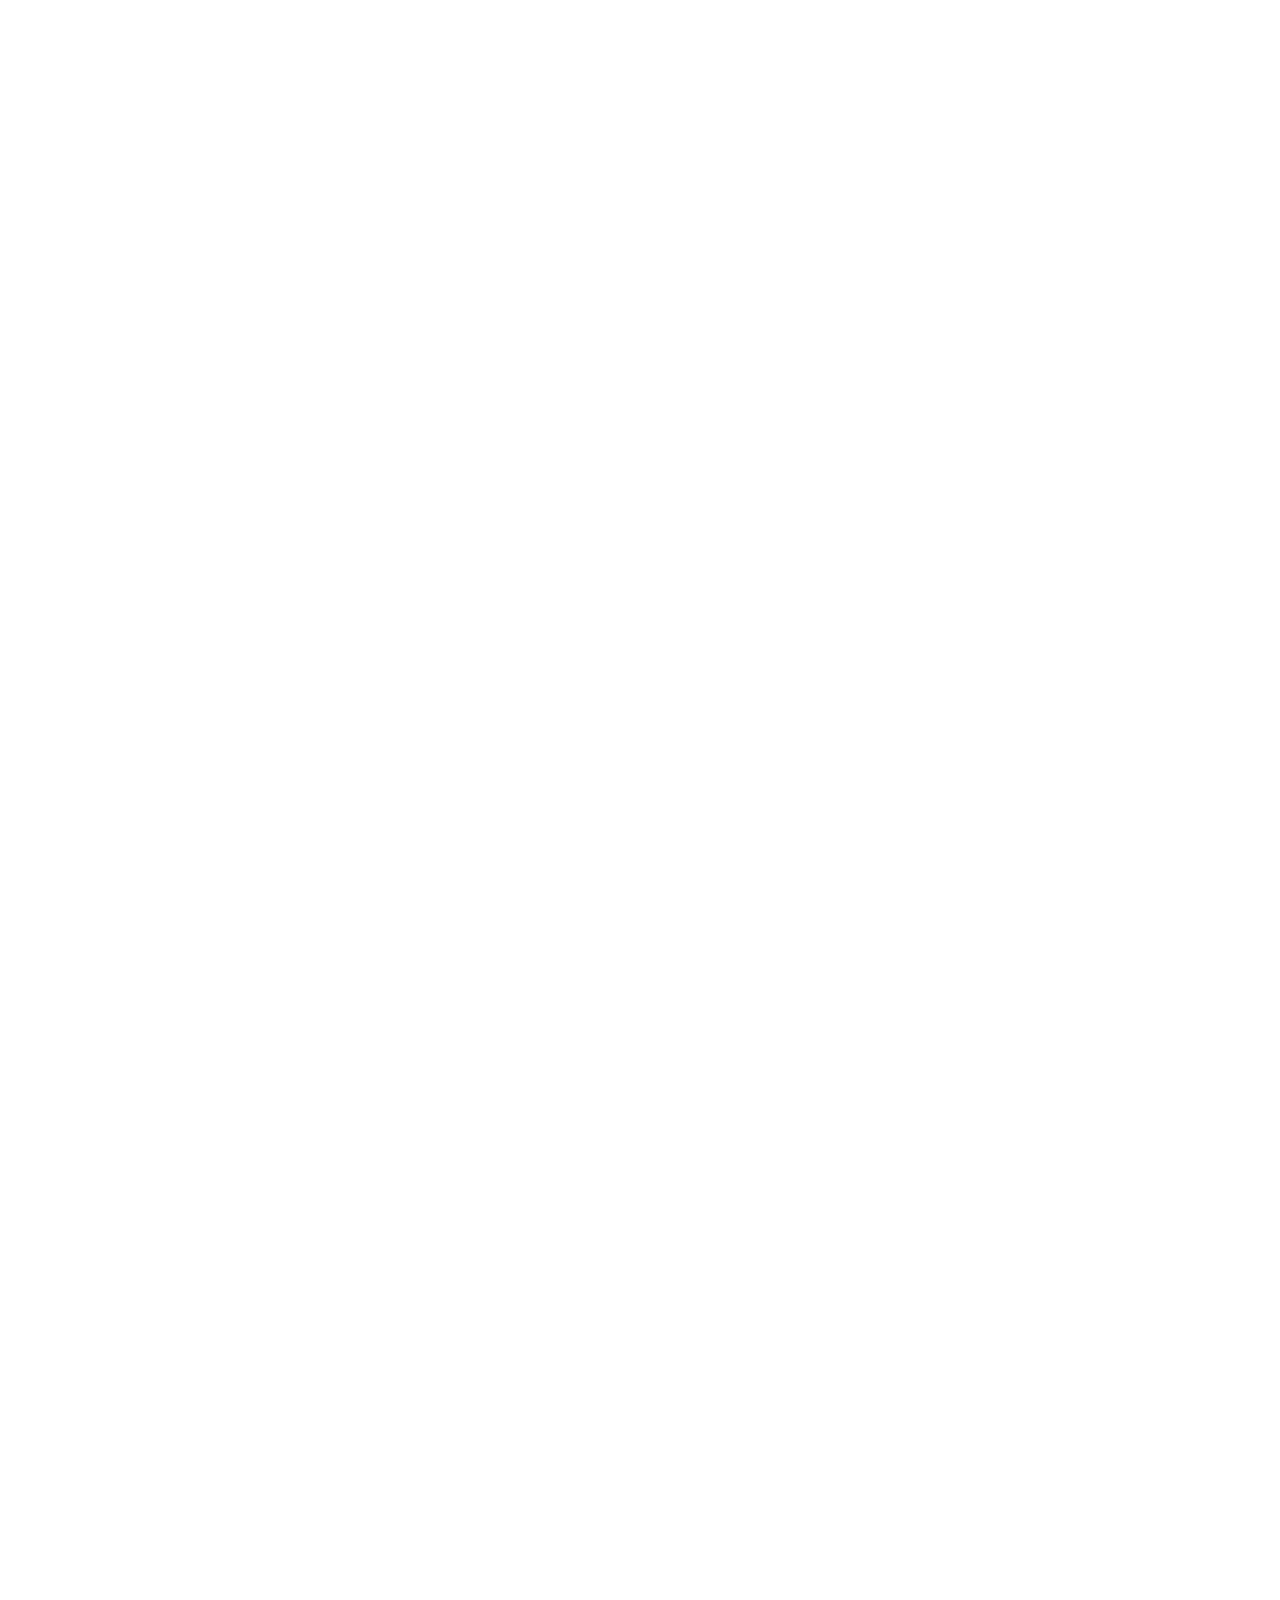
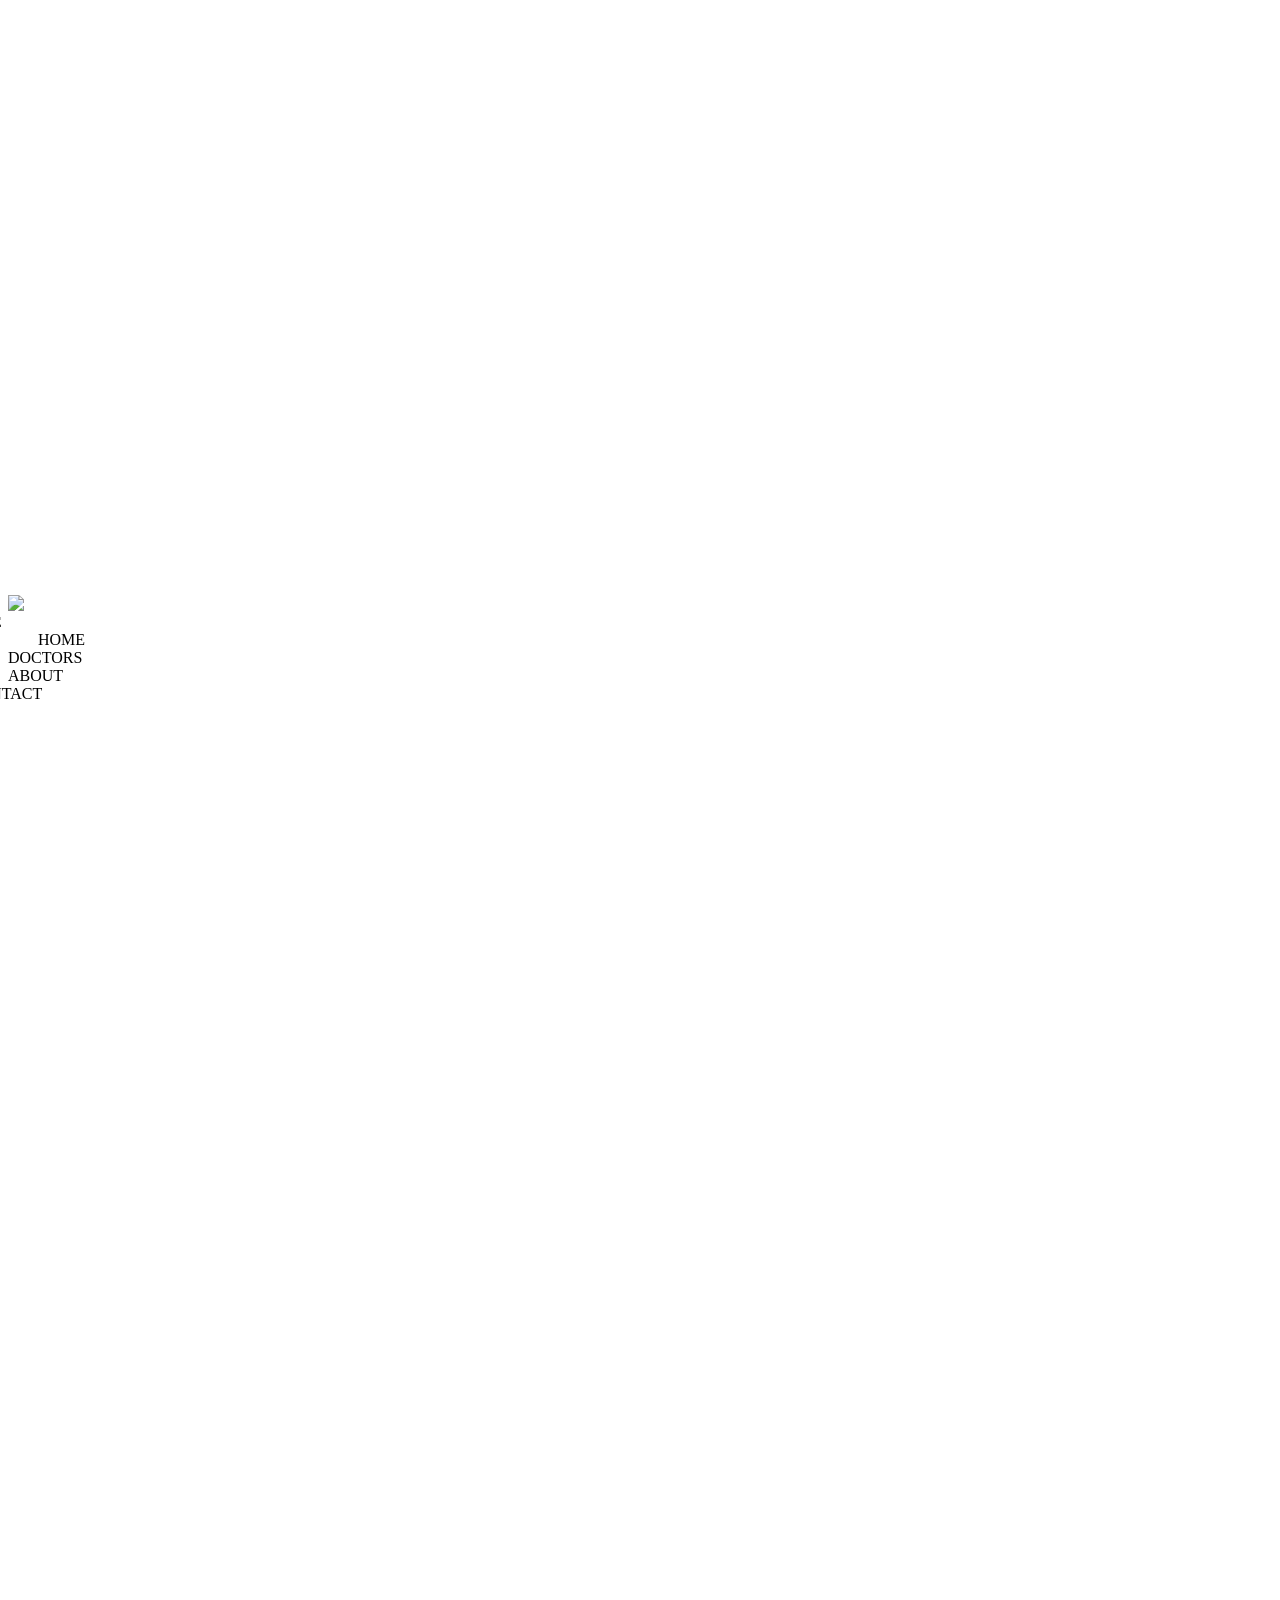
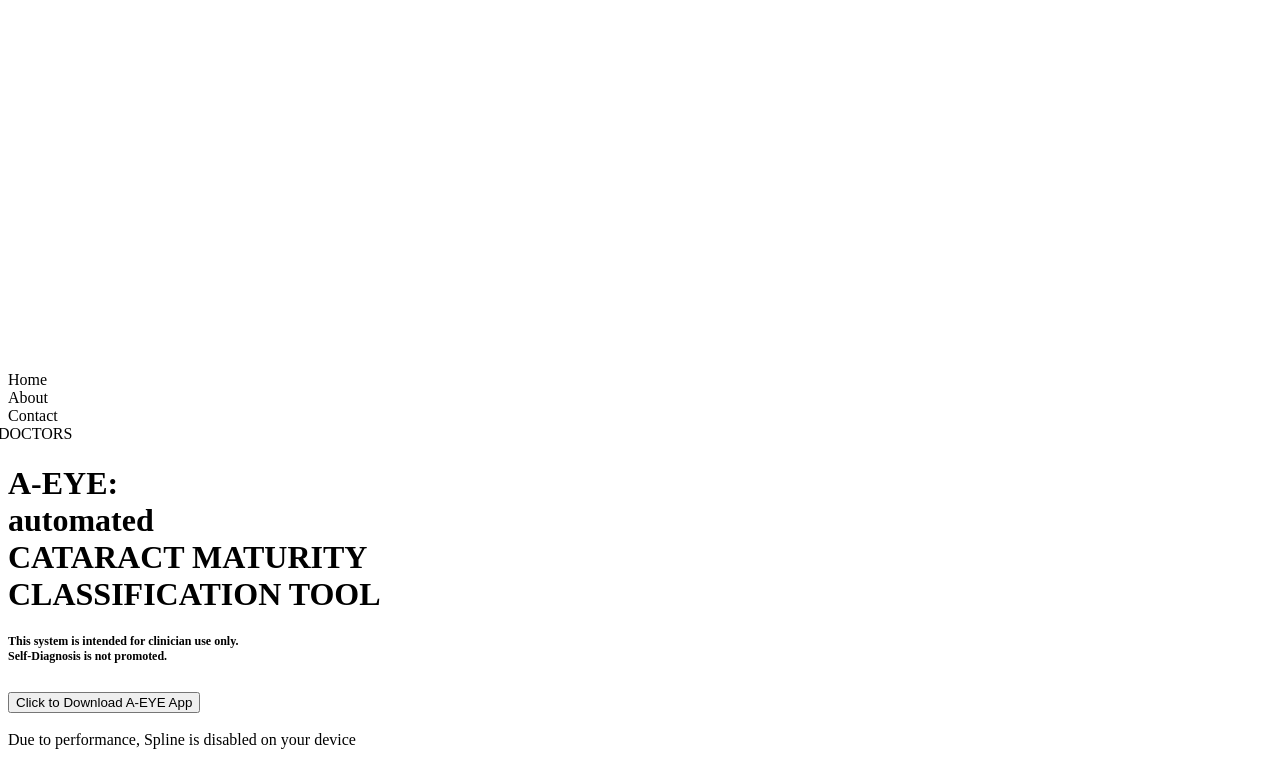
==== index.html @ acbd8321 "Added modals for Contact us, About" ====
<!DOCTYPE html>
<html data-wf-page="A-EYE" lang="en">

<head>
  <meta charset="utf-8" />
  <title>A-EYE: Cataract Detection Tool | System Prototype by Group 4</title>
  <meta content="width=device-width, initial-scale=1" name="viewport" />
  <link href="static/styles.css" rel="stylesheet" type="text/css" />
  <link href="https://fonts.googleapis.com" rel="preconnect" />
  <link crossorigin="anonymous" href="https://fonts.gstatic.com" rel="preconnect" />
  <link href="static/images/favicon.svg" rel="shortcut icon" type="image/x-icon" />
  <link href="static/images/favicon.svg" rel="apple-touch-icon" />
  <script src="https://cdn.tailwindcss.com"></script>
  <style>
    .modal-overlay {
      position: fixed;
      top: 0;
      left: 0;
      width: 100%;
      height: 100%;
      background-color: rgba(0, 0, 0, 0.85);
      display: flex;
      align-items: center;
      justify-content: center;
      z-index: 99999 !important;
      opacity: 0;
      visibility: hidden;
      transition: opacity 0.3s ease, visibility 0.3s ease;
    }

    .modal-overlay.open {
      opacity: 1;
      visibility: visible;
    }

    .modal-content {
      margin-top: 20px;
      max-height: calc(100% - 40px);
    }

    .modal-overlay.open .modal-content {
      transform: scale(1);
    }

    .modal-close-button {
      position: absolute;
      top: 1.5rem;
      right: 1.5rem;
      background: none;
      border: none;
      color: #848484;
      cursor: pointer;
      font-size: 1.5rem;
      line-height: 1;
      padding: 0;
      z-index: 10;
    }

    .modal-close-button:hover {
      color: white;
    }

    /* Specific styles for About Modal */
    #about-modal.open {
      display: flex;
    }

    /* Modal Container */
    .about-modal-container {
      background: #161616;
      border-radius: 12px;
      max-width: 900px;
      width: 100%;
      max-height: 90vh;
      display: flex;
      flex-direction: column;
      color: #fff;
      box-shadow: 0 0 30px rgba(0, 0, 0, 0.8);
      position: relative;
      font-family: -apple-system, BlinkMacSystemFont, "Segoe UI", Roboto, Oxygen,
        Ubuntu, Cantarell, "Open Sans", "Helvetica Neue", sans-serif;
    }

    /* Modal Header with Tabs */
    .about-modal-header {
      display: flex;
      justify-content: space-between;
      align-items: center;
      padding: 24px 32px 16px 32px;
      border-bottom: 1px solid #2c2c2e;
      flex-wrap: wrap;
      gap: 1rem;
    }

    .about-tabs {
      display: flex;
      gap: 32px;
      flex-wrap: wrap;
    }

    .about-tab {
      font-weight: 600;
      font-size: 1rem;
      color: #b3b3b3;
      cursor: pointer;
      padding-bottom: 6px;
      border-bottom: 3px solid transparent;
      user-select: none;
      transition: color 0.3s ease, border-color 0.3s ease;
      letter-spacing: 0.03em;
      background: none;
      border: none;
    }

    .about-tab.active {
      color: #fff;
      font-weight: 700;
      border-bottom-color: #8a88ff;
    }

    /* Close Button */
    .about-modal-close {
      background: #2c2c2e;
      border-radius: 50%;
      width: 36px;
      height: 36px;
      border: none;
      color: #b3b3b3;
      font-size: 20px;
      line-height: 36px;
      text-align: center;
      cursor: pointer;
      transition: background-color 0.3s ease, color 0.3s ease;
      flex-shrink: 0;
    }

    .about-modal-close:hover {
      background: #444446;
      color: #fff;
    }

    /* Modal Content */
    .about-modal-content {
      padding: 24px 32px 32px 32px;
      overflow-y: auto;
      flex-grow: 1;
      font-size: 1rem;
      line-height: 1.5;
      color: #d1d1d6;
    }

    /* Content Sections */
    .about-content-section {
      display: none;
    }

    .about-content-section.active {
      display: block;
    }

    .about-main-text {
      font-weight: 700;
      font-size: 1.5rem;
      margin-bottom: 1rem;
      color: #fff;
      letter-spacing: 0.02em;
    }

    .about-secondary-text {
      font-weight: 400;
      font-size: 1rem;
      color: #d1d1d6;
      line-height: 1.6;
      white-space: pre-line;
    }

    /* Bottom Section with Developers and Thesis */
    .about-bottom-section {
      margin-top: 2.5rem;
      display: flex;
      gap: 3rem;
      flex-wrap: wrap;
    }

    .about-developers {
      flex: 1 1 300px;
    }

    .developers-title {
      font-weight: 700;
      font-size: 1.125rem;
      margin-bottom: 1rem;
      color: #b3b3b3;
      letter-spacing: 0.03em;
    }

    .developers-list {
      display: flex;
      flex-direction: column;
      gap: 0.5rem;
    }

    .developer-name {
      font-weight: 600;
      font-size: 1rem;
      color: #fff;
      letter-spacing: 0.02em;
    }

    .about-thesis {
      flex: 1 1 300px;
      background: #2c2c2e;
      border-radius: 12px;
      padding: 1.5rem 2rem;
      display: flex;
      flex-direction: column;
      justify-content: center;
      align-items: center;
      text-align: center;
      color: #b3b3b3;
      letter-spacing: 0.02em;
    }

    .thesis-prompt {
      font-weight: 600;
      font-size: 1.125rem;
      margin-bottom: 0.5rem;
      color: #d1d1d6;
    }

    .thesis-link-text {
      font-weight: 400;
      font-size: 1rem;
      margin-bottom: 1rem;
    }

    .thesis-link {
      display: inline-flex;
      align-items: center;
      gap: 0.5rem;
      font-weight: 700;
      font-size: 1rem;
      color: #8a88ff;
      text-decoration: none;
      cursor: pointer;
      transition: color 0.3s ease;
    }

    .thesis-link:hover {
      text-decoration: underline;
      color: #6f6dff;
    }

    .thesis-link svg {
      width: 20px;
      height: 20px;
      stroke: currentColor;
      stroke-width: 2;
      stroke-linecap: round;
      stroke-linejoin: round;
    }

    #model-content {
    max-height: 400px;
    overflow-y: auto;
    padding-right: 1rem;
    scroll-behavior: smooth;
    }

    /* Responsive */
    @media (max-width: 768px) {
      .about-modal-container {
        max-height: 95vh;
      }

      .about-modal-header {
        padding: 16px 20px 12px 20px;
        gap: 0.75rem;
      }

      .about-tabs {
        gap: 20px;
      }

      .about-modal-content {
        padding: 16px 20px 24px 20px;
        font-size: 0.95rem;
      }

      .about-bottom-section {
        flex-direction: column;
        gap: 2rem;
      }

      .about-developers,
      .about-thesis {
        flex: 1 1 100%;
      }
    }
    

    /* Doctors Modal Specific Styles */
    .doctors-modal-content {
      background-color: #161616;
      border-radius: 0.5rem;
      padding: 2rem;
      position: relative;
      width: 100%;
      max-width: 1200px;
      max-height: 90vh;
      overflow-y: auto;
      color: white;
    }

    .doctors-modal-content .modal-close-button {
      top: 1rem;
      right: 1rem;
    }

    .doctor-card {
      background-color: transparent;
      border: 1px solid #848484;
      border-radius: 0.5rem;
      padding: 1.5rem;
      text-align: center;
    }

    .doctor-avatar {
      width: 5rem;
      height: 5rem;
      margin: 0 auto 1rem;
      background-color: #6B7FD7;
      border-radius: 9999px;
      display: flex;
      align-items: center;
      justify-content: center;
    }

    .doctor-avatar img {
      width: 100%;
      height: 100%;
      border-radius: 9999px;
      object-fit: cover;
    }

    .doctor-info h3 {
      font-weight: bold;
      font-size: 0.875rem;
      margin-bottom: 0.25rem;
      letter-spacing: 0.025em;
    }

    .doctor-info p {
      color: #9c9c9c;
      font-size: 0.875rem;
      margin-bottom: 1rem;
    }

    .contact-icons {
      display: flex;
      justify-content: center;
      gap: 1rem;
      margin-bottom: 1rem;
    }

    .contact-icons svg {
      height: 1.25rem;
      width: 1.25rem;
      color: #ffffff;
    }

    .location-info {
      text-align: left;
    }

    .location-info>div {
      margin-bottom: 0.5rem;
    }

    .location-info p {
      font-size: 0.75rem;
      font-weight: 600;
      letter-spacing: 0.025em;
      color: #9c9c9c;
    }

    .location-info .text-white {
      font-size: 0.875rem;

    }

    /* Contact Modal Specific Styles */
    .contact-modal-content {
      background-color: #1C1C1E;
      /* Very dark background */
      border-radius: 0.5rem;
      padding: 2rem;
      position: relative;
      width: 90%;
      max-width: 1000px;
      max-height: 90vh;
      overflow-y: auto;
      color: white;
      display: grid;
      grid-template-columns: 1fr 1fr;
      /* Two-column layout */
      gap: 2rem;
      /* Gap between columns */
    }

    .contact-modal-content .modal-close-button {
      top: 1rem;
      right: 1rem;
      background-color: #2C2C2E;
      /* Slightly lighter card background */
      border-radius: 50%;
      width: 32px;
      height: 32px;
      display: flex;
      align-items: center;
      justify-content: center;
      font-size: 1.2rem;
      color: white;
    }

    .contact-modal-content .modal-close-button:hover {
      background-color: #444446;
    }

    .contact-info-section {
      background-color: #2C2C2E;
      /* Slightly lighter card background */
      border-radius: 0.5rem;
      padding: 2rem;
      display: flex;
      flex-direction: column;
      justify-content: center;
    }

    .contact-info-section h1 {
      font-size: 2.5rem;
      font-weight: bold;
      color: white;
      margin-bottom: 1rem;
    }

    .contact-info-section p {
      font-size: 1rem;
      color: white;
      margin-bottom: 1rem;
      line-height: 1.5;
    }

    .contact-email {
      display: flex;
      align-items: center;
      gap: 0.5rem;
      font-size: 1rem;
      color: white;
      margin-top: 1.5rem;
    }

    .contact-email svg {
      width: 1.25rem;
      height: 1.25rem;
      fill: white;
    }

    .contact-form-section {
      background-color: #2C2C2E;
      /* Slightly lighter card background */
      border-radius: 0.5rem;
      padding: 2rem;
    }

    .contact-form-section label {
      font-size: 0.875rem;
      color: #AAAAAA;
      /* Light gray */
      margin-bottom: 0.5rem;
      display: block;
    }

    .contact-form-section input[type="text"],
    .contact-form-section input[type="email"],
    .contact-form-section input[type="tel"],
    .contact-form-section textarea {
      background-color: #3A3A3C;
      /* Dark gray */
      border: 1px solid #545458;
      /* Light gray border */
      border-radius: 0.5rem;
      color: white;
      padding: 0.75rem 1rem;
      width: 100%;
      margin-bottom: 1rem;
      box-sizing: border-box;
    }

    .contact-form-section textarea {
      min-height: 100px;
      resize: vertical;
    }

    .name-fields {
      display: flex;
      gap: 1rem;
    }

    .name-fields>div {
      flex: 1;
    }

    .contact-form-section button[type="submit"] {
      background-color: #8A88FF;
      /* Light purple/blue */
      color: white;
      border: none;
      border-radius: 9999px;
      /* Fully rounded */
      padding: 1rem 0;
      font-size: 1.125rem;
      font-weight: bold;
      width: 100%;
      cursor: pointer;
      transition: background-color 0.3s ease;
    }

    .contact-form-section button[type="submit"]:hover {
      background-color: #7a78e6;
    }

    /* Responsive layout for contact modal */
    @media (max-width: 768px) {
      .contact-modal-content {
        grid-template-columns: 1fr;
        /* Stack columns vertically */
        padding: 1.5rem;
        gap: 1.5rem;
      }

      .name-fields {
        flex-direction: column;
        /* Stack name fields vertically on small screens */
      }
    }
  </style>
</head>

<body class="color-mode-dark">
  <div class="page-wrapper" fs-scrolldisable-element="disable">
    <div class="global-styles">
      <div class="_w-style-override w-embed">
        <style>
          a {
            color: inherit;
            text-decoration: inherit;
            font-size: inherit;
          }
        </style>
      </div>
    </div>

    <!-- PRELOADER -->
    <div class="preloader">
      <div class="preloader_wrapper">
        <div class="preloader_intro" style="display:block;opacity:0">
          <div data-w-id="80337540-4eff-2eff-4a06-8916877e5ebc" scramble-hover=""
            style="-webkit-transform:translate3d(0, 0%, 0) scale3d(1, 1, 1) rotateX(0) rotateY(0) rotateZ(0) skew(0, 0);-moz-transform:translate3d(0, 0%, 0) scale3d(1, 1, 1) rotateX(0) rotateY(0) rotateZ(0) skew(0, 0);-ms-transform:translate3d(0, 0%, 0) scale3d(1, 1, 1) rotateX(0) rotateY(0) rotateZ(0) skew(0, 0);transform:translate3d(0, 0%, 0) scale3d(1, 1, 1) rotateX(0) rotateY(0) rotateZ(0) skew(0, 0);opacity:1">
            Setting up A-EYE
            <span class="preloader_text-dot">
              .
            </span>
            <span class="preloader_text-dot">
              .
            </span>
            <span class="preloader_text-dot">
              .
            </span>
          </div>
        </div>
        <div class="preloader_color-modes">
          <div class="preloader_color-mode is-dark">
            <div class="preloader_color-trigger is-dark" color-mode="dark" scramble-btn="">
              <div class="preloader_color-dot"
                style="-webkit-transform:translate3d(0, 0, 0) scale3d(0, 0, 1) rotateX(0) rotateY(0) rotateZ(0) skew(0, 0);-moz-transform:translate3d(0, 0, 0) scale3d(0, 0, 1) rotateX(0) rotateY(0) rotateZ(0) skew(0, 0);-ms-transform:translate3d(0, 0, 0) scale3d(0, 0, 1) rotateX(0) rotateY(0) rotateZ(0) skew(0, 0);transform:translate3d(0, 0, 0) scale3d(0, 0, 1) rotateX(0) rotateY(0) rotateZ(0) skew(0, 0)">
              </div>
              <div class="preloader_color-text"
                style="-webkit-transform:translate3d(0, 100%, 0) scale3d(1, 1, 1) rotateX(0) rotateY(0) rotateZ(0) skew(0, 0);-moz-transform:translate3d(0, 100%, 0) scale3d(1, 1, 1) rotateX(0) rotateY(0) rotateZ(0) skew(0, 0);-ms-transform:translate3d(0, 100%, 0) scale3d(1, 1, 1) rotateX(0) rotateY(0) rotateZ(0) skew(0, 0);transform:translate3d(0, 100%, 0) scale3d(1, 1, 1) rotateX(0) rotateY(0) rotateZ(0) skew(0, 0);opacity:0">
                <div class="text-size-regular" scramble-hover="">
                  Dark
                </div>
              </div>
            </div>
          </div>
          <div class="preloader_color-mode is-purple">
            <div class="preloader_color-trigger" color-mode="purple" scramble-btn="">
              <div class="preloader_color-dot"
                style="-webkit-transform:translate3d(0, 0, 0) scale3d(0, 0, 1) rotateX(0) rotateY(0) rotateZ(0) skew(0, 0);-moz-transform:translate3d(0, 0, 0) scale3d(0, 0, 1) rotateX(0) rotateY(0) rotateZ(0) skew(0, 0);-ms-transform:translate3d(0, 0, 0) scale3d(0, 0, 1) rotateX(0) rotateY(0) rotateZ(0) skew(0, 0);transform:translate3d(0, 0, 0) scale3d(0, 0, 1) rotateX(0) rotateY(0) rotateZ(0) skew(0, 0)">
              </div>
              <div class="preloader_color-text"
                style="-webkit-transform:translate3d(0, 100%, 0) scale3d(1, 1, 1) rotateX(0) rotateY(0) rotateZ(0) skew(0, 0);-moz-transform:translate3d(0, 100%, 0) scale3d(1, 1, 1) rotateX(0) rotateY(0) rotateZ(0) skew(0, 0);-ms-transform:translate3d(0, 100%, 0) scale3d(1, 1, 1) rotateX(0) rotateY(0) rotateZ(0) skew(0, 0);transform:translate3d(0, 100%, 0) scale3d(1, 1, 1) rotateX(0) rotateY(0) rotateZ(0) skew(0, 0);opacity:0">
                <div class="text-size-regular" scramble-hover="">
                  Spring
                </div>
              </div>
            </div>
          </div>
          <div class="preloader_color-mode is-light">
            <div class="preloader_color-trigger" color-mode="light" scramble-btn="">
              <div class="preloader_color-dot"
                style="-webkit-transform:translate3d(0, 0, 0) scale3d(0, 0, 1) rotateX(0) rotateY(0) rotateZ(0) skew(0, 0);-moz-transform:translate3d(0, 0, 0) scale3d(0, 0, 1) rotateX(0) rotateY(0) rotateZ(0) skew(0, 0);-ms-transform:translate3d(0, 0, 0) scale3d(0, 0, 1) rotateX(0) rotateY(0) rotateZ(0) skew(0, 0);transform:translate3d(0, 0, 0) scale3d(0, 0, 1) rotateX(0) rotateY(0) rotateZ(0) skew(0, 0)">
              </div>
              <div class="preloader_color-text"
                style="-webkit-transform:translate3d(0, 100%, 0) scale3d(1, 1, 1) rotateX(0) rotateY(0) rotateZ(0) skew(0, 0);-moz-transform:translate3d(0, 100%, 0) scale3d(1, 1, 1) rotateX(0) rotateY(0) rotateZ(0) skew(0, 0);-ms-transform:translate3d(0, 100%, 0) scale3d(1, 1, 1) rotateX(0) rotateY(0) rotateZ(0) skew(0, 0);transform:translate3d(0, 100%, 0) scale3d(1, 1, 1) rotateX(0) rotateY(0) rotateZ(0) skew(0, 0);opacity:0">
                <div class="text-size-regular" scramble-hover="">
                  Light
                </div>
              </div>
            </div>
          </div>
        </div>
        <div class="preloader_switch" style="opacity:0">
          <svg class="preloader_circle" viewbox="0 0 100 100" width="100%">
            <circle class="preloader-circle" cx="50" cy="50" fill="none" r="40" stroke="currentColor"
              stroke-linecap="round" stroke-width="0.5">
            </circle>
          </svg>
          <svg class="preloader_selectors" fill="none"
            style="opacity:0;-webkit-transform:translate3d(0, 0, 0) scale3d(0.5, 0.5, 1) rotateX(0) rotateY(0) rotateZ(0) skew(0, 0);-moz-transform:translate3d(0, 0, 0) scale3d(0.5, 0.5, 1) rotateX(0) rotateY(0) rotateZ(0) skew(0, 0);-ms-transform:translate3d(0, 0, 0) scale3d(0.5, 0.5, 1) rotateX(0) rotateY(0) rotateZ(0) skew(0, 0);transform:translate3d(0, 0, 0) scale3d(0.5, 0.5, 1) rotateX(0) rotateY(0) rotateZ(0) skew(0, 0)"
            viewbox="0 0 260 258" width="100%" xmlns="http://www.w3.org/2000/svg">
            <path d="M130.8 0L123 11.4667H138.6L130.8 0Z" fill="currentColor">
            </path>
            <path clip-rule="evenodd"
              d="M131 240C131.552 240 132 240.448 132 241V257C132 257.552 131.552 258 131 258C130.448 258 130 257.552 130 257V241C130 240.448 130.448 240 131 240Z"
              fill="currentColor" fill-rule="evenodd">
            </path>
            <path clip-rule="evenodd"
              d="M0 128C0 127.448 0.447715 127 1 127H17C17.5523 127 18 127.448 18 128C18 128.552 17.5523 129 17 129H1C0.447715 129 0 128.552 0 128Z"
              fill="currentColor" fill-rule="evenodd">
            </path>
            <path clip-rule="evenodd"
              d="M242 128C242 127.448 242.448 127 243 127H259C259.552 127 260 127.448 260 128C260 128.552 259.552 129 259 129H243C242.448 129 242 128.552 242 128Z"
              fill="currentColor" fill-rule="evenodd">
            </path>
            <path clip-rule="evenodd"
              d="M35.2929 40.2929C35.6834 39.9024 36.3166 39.9024 36.7071 40.2929L48.0208 51.6066C48.4113 51.9971 48.4113 52.6303 48.0208 53.0208C47.6303 53.4113 46.9971 53.4113 46.6066 53.0208L35.2929 41.7071C34.9024 41.3166 34.9024 40.6834 35.2929 40.2929Z"
              fill="currentColor" fill-rule="evenodd">
            </path>
            <path clip-rule="evenodd"
              d="M33.2929 215.021C33.6834 215.411 34.3166 215.411 34.7071 215.021L46.0208 203.707C46.4113 203.317 46.4113 202.683 46.0208 202.293C45.6303 201.902 44.9971 201.902 44.6066 202.293L33.2929 213.607C32.9024 213.997 32.9024 214.63 33.2929 215.021Z"
              fill="currentColor" fill-rule="evenodd">
            </path>
            <path clip-rule="evenodd"
              d="M227.021 40.2929C226.63 39.9024 225.997 39.9024 225.607 40.2929L214.293 51.6066C213.902 51.9971 213.902 52.6303 214.293 53.0208C214.683 53.4113 215.317 53.4113 215.707 53.0208L227.021 41.7071C227.411 41.3166 227.411 40.6834 227.021 40.2929Z"
              fill="currentColor" fill-rule="evenodd">
            </path>
            <path clip-rule="evenodd"
              d="M227.021 215.021C226.63 215.411 225.997 215.411 225.607 215.021L214.293 203.707C213.902 203.317 213.902 202.683 214.293 202.293C214.683 201.902 215.317 201.902 215.707 202.293L227.021 213.607C227.411 213.997 227.411 214.63 227.021 215.021Z"
              fill="currentColor" fill-rule="evenodd">
            </path>
            <path
              d="M136.139 130.968H131.507V135.816H129.467V130.968H124.859V129.216H129.467V124.656H131.507V129.216H136.139V130.968Z"
              fill="currentColor">
            </path>
          </svg>
        </div>
        <div class="preloader_select"
          style="-webkit-transform:translate3d(0, 4rem, 0) scale3d(1, 1, 1) rotateX(0) rotateY(0) rotateZ(0) skew(0, 0);-moz-transform:translate3d(0, 4rem, 0) scale3d(1, 1, 1) rotateX(0) rotateY(0) rotateZ(0) skew(0, 0);-ms-transform:translate3d(0, 4rem, 0) scale3d(1, 1, 1) rotateX(0) rotateY(0) rotateZ(0) skew(0, 0);transform:translate3d(0, 4rem, 0) scale3d(1, 1, 1) rotateX(0) rotateY(0) rotateZ(0) skew(0, 0);opacity:0">
          <div class="text-size-regular">
            Set the mood that matches your vibe
          </div>
          <div class="preloader_button" data-spline-trigger="pageload" data-w-id="preload" scramble-btn="">
            <div class="text-size-regular" scramble-hover="">
              Set mood
            </div>
            <div class="preloader_button-icon" data-w-id="d8847d2e-0895-fd90-0dca-584c28b91f25">
              <svg class="icon-10px" fill="none" height="100%" viewbox="0 0 11 10" xmlns="http://www.w3.org/2000/svg">
                <path
                  d="M10.5538 5.65591H6.40322V10H4.57526V5.65591H0.446228V4.08602H4.57526V0H6.40322V4.08602H10.5538V5.65591Z"
                  fill="currentColor">
                </path>
              </svg>
            </div>
          </div>
        </div>
        <div class="preloader_bottom fade-top" style="opacity:0">
        </div>
        <div class="preloader_bg" style="display:block">
        </div>
      </div>
    </div>

    <!-- MAIN CONTENT -->
    <div class="main-wrapper">
      <!-- NAVIGATION BAR -->
      <div class="nav">
        <div class="padding-global">
          <div class="navbar">
            <div class="navbar_logo-col">
              <a aria-current="page" class="navbar_logo w-inline-block w--current" href="/">
                <img src="static/images/logo.svg" style="width: 50%;" />
              </a>
            </div>
            <div class="navbar_col is-title " style="grid-column: span 4; margin-left: -50px;">
              <div class="text-size-regular" scramble-hover="" style="width: 100%; font-weight: bold; font-size: 14px;">
                A-EYE
              </div>
            </div>
            <div class="navbar_col" style="grid-column: 9; margin-left: 30px;">
              <div class="navbar_link is-nav" scramble-btn="">
                <a href="index.html" class="text-size-regular" scramble-hover="">
                  HOME
                </a>
              </div>
            </div>
            <div class="navbar_col" style="grid-column: 10;">
              <div class="navbar_link is-nav" scramble-btn="">
                <a href="doctors.html" class="text-size-regular" scramble-hover="" id="doctors-nav-link">
                  DOCTORS
                </a>
              </div>
            </div>
            <div class="navbar_col" style="grid-column: 11;">
              <div class="navbar_link is-nav" scramble-btn="">
                <a href="#" class="text-size-regular" scramble-hover="" id="about-nav-link">
                  ABOUT
                </a>
              </div>
            </div>
            <div class="navbar_col is-last" style="padding-right: 50px; margin-left: -40px;">
              <div class="navbar_link is-nav" scramble-btn="">
                <a href="#" class="text-size-regular" scramble-hover="" id="contact-nav-link">
                  CONTACT
                </a>
              </div>
            </div>
          </div>
        </div>
      </div>

      <!-- MENU -->
      <div class="menu">
        <div class="menu_wrapper">
          <div class="menu_switch"
            style="-webkit-transform:translate3d(0, 0, 0) scale3d(0, 0, 1) rotateX(0) rotateY(0) rotateZ(0) skew(0, 0);-moz-transform:translate3d(0, 0, 0) scale3d(0, 0, 1) rotateX(0) rotateY(0) rotateZ(0) skew(0, 0);-ms-transform:translate3d(0, 0, 0) scale3d(0, 0, 1) rotateX(0) rotateY(0) rotateZ(0) skew(0, 0);transform:translate3d(0, 0, 0) scale3d(0, 0, 1) rotateX(0) rotateY(0) rotateZ(0) skew(0, 0)">
            <div class="dot is-menu">
            </div>
            <div class="menu-close" data-spline-trigger="show" data-w-id="058d4316-fb31-980b-a97b-2678860fdc50"
              fs-mirrorclick-element="trigger-3"
              style="-webkit-transform:translate3d(0, 0, 0) scale3d(0, 0, 1) rotateX(0) rotateY(0) rotateZ(0) skew(0, 0);-moz-transform:translate3d(0, 0, 0) scale3d(0, 0, 1) rotateX(0) rotateY(0) rotateZ(0) skew(0, 0);-ms-transform:translate3d(0, 0, 0) scale3d(0, 0, 1) rotateX(0) rotateY(0) rotateZ(0) skew(0, 0);transform:translate3d(0, 0, 0) scale3d(0, 0, 1) rotateX(0) rotateY(0) rotateZ(0) skew(0, 0)">
              <svg class="icon-24px" fill="none" height="100%" viewbox="0 0 16 16" xmlns="http://www.w3.org/2000/svg">
                <g>
                  <path
                    d="M4.26683 12.6668L3.3335 11.7335L7.06683 8.00016L3.3335 4.26683L4.26683 3.3335L8.00016 7.06683L11.7335 3.3335L12.6668 4.26683L8.9335 8.00016L12.6668 11.7335L11.7335 12.6668L8.00016 8.9335L4.26683 12.6668Z"
                    fill="currentColor">
                  </path>
                </g>
              </svg>
            </div>
          </div>
          <a class="menu_link is-index w-inline-block" data-w-id="d2e4d3a3-eeee-d5b9-6390-f4fcc7ab9896"
            fs-mirrorclick-element="target-3" href="#" scramble-btn="">
            <div class="menu_link-txt" scramble-hover=""
              style="-webkit-transform:translate3d(0, 0rem, 0) scale3d(1, 1, 1) rotateX(0) rotateY(0) rotateZ(0) skew(0, 0);-moz-transform:translate3d(0, 0rem, 0) scale3d(1, 1, 1) rotateX(0) rotateY(0) rotateZ(0) skew(0, 0);-ms-transform:translate3d(0, 0rem, 0) scale3d(1, 1, 1) rotateX(0) rotateY(0) rotateZ(0) skew(0, 0);transform:translate3d(0, 0rem, 0) scale3d(1, 1, 1) rotateX(0) rotateY(0) rotateZ(0) skew(0, 0);opacity:1">
              Home
            </div>
          </a>
          <a class="menu_link is-about w-inline-block" data-w-id="d2e4d3a3-eeee-d5b9-6390-f4fcc7ab9899"
            fs-mirrorclick-element="target-4" href="#" scramble-btn="" id="about-menu-link">
            <div class="menu_link-txt" scramble-hover=""
              style="-webkit-transform:translate3d(0, 0rem, 0) scale3d(1, 1, 1) rotateX(0) rotateY(0) rotateZ(0) skew(0, 0);-moz-transform:translate3d(0, 0rem, 0) scale3d(1, 1, 1) rotateX(0) rotateY(0) rotateZ(0) skew(0, 0);-ms-transform:translate3d(0, 0rem, 0) scale3d(1, 1, 1) rotateX(0) rotateY(0) rotateZ(0) skew(0, 0);transform:translate3d(0, 0rem, 0) scale3d(1, 1, 1) rotateX(0) rotateY(0) rotateZ(0) skew(0, 0);opacity:1">
              About
            </div>
          </a>
          <a class="menu_link is-contact w-inline-block" data-w-id="d2e4d3a3-eeee-d5b9-6390-f4fcc7ab989c"
            fs-mirrorclick-element="target-2" href="#" scramble-btn="" id="contact-menu-link">
            <div class="menu_link-txt" scramble-hover=""
              style="-webkit-transform:translate3d(0, 0rem, 0) scale3d(1, 1, 1) rotateX(0) rotateY(0) rotateZ(0) skew(0, 0);-moz-transform:translate3d(0, 0rem, 0) scale3d(1, 1, 1) rotateX(0) rotateY(0) rotateZ(0) skew(0, 0);-ms-transform:translate3d(0, 0rem, 0) scale3d(1, 1, 1) rotateX(0) rotateY(0) rotateZ(0) skew(0, 0);transform:translate3d(0, 0rem, 0) scale3d(1, 1, 1) rotateX(0) rotateY(0) rotateZ(0) skew(0, 0);opacity:1">
              Contact
            </div>
          </a>
          <a class="menu_link is-doctor w-inline-block" fs-mirrorclick-element="target-1"
            data-w-id="d2e4d3a3-eeee-d5b9-6390-f4fcc7ab989c" href="doctors.html" scramble-btn="" id="doctors-menu-link">
            <div class="menu_link-txt" scramble-hover=""
              style="margin-left: -10px; -webkit-transform:translate3d(0, 0rem, 0) scale3d(1, 1, 1) rotateX(0) rotateY(0) rotateZ(0) skew(0, 0);-moz-transform:translate3d(0, 0rem, 0) scale3d(1, 1, 1) rotateX(0) rotateY(0) rotateZ(0) skew(0, 0);-ms-transform:translate3d(0, 0rem, 0) scale3d(1, 1, 1) rotateX(0) rotateY(0) rotateZ(0) skew(0, 0);transform:translate3d(0, 0rem, 0) scale3d(1, 1, 1) rotateX(0) rotateY(0) rotateZ(0) skew(0, 0);opacity:1">
              DOCTORS
            </div>
          </a>
        </div>
      </div>

      <!-- TITLE -->
      <header class="section-main" id="section_hero">
        <div class="main_container">
          <div class="main_heading">
            <h1 class="heading-m"
              style=" -webkit-transform:translate3d(0, 0%, 0) scale3d(1, 1, 1) rotateX(0) rotateY(0) rotateZ(0) skew(0,
              0);-moz-transform:translate3d(0, 0%, 0) scale3d(1, 1, 1) rotateX(0) rotateY(0) rotateZ(0) skew(0,
              0);-ms-transform:translate3d(0, 0%, 0) scale3d(1, 1, 1) rotateX(0) rotateY(0) rotateZ(0) skew(0,
              0);transform:translate3d(0, 0%, 0) scale3d(1, 1, 1) rotateX(0) rotateY(0) rotateZ(0) skew(0,
              0);opacity:1">
              A-EYE: <br> automated <br> CATARACT MATURITY <br> CLASSIFICATION TOOL
            </h1>
            <h6 class="heading-m heading-s opacity-80" opacity="0.5"
              style="margin-top: 20px; font-size: 12px; text-transform: none;">This system is intended for clinician use
              only. <br>Self-Diagnosis is not promoted.</h6>
            <a href="/" class="heading-m">
              <button class="proceed-button">
                <div class="dot bg-color-green"></div>
                Click to Download A-EYE App
              </button>
            </a>
          </div>
        </div>

        <!-- BACKGROUND EYE -->
        <div class="main_spline" id="spline-wrapper" style="opacity:0">
          <div class="main_spline-scene" data-animation-type="spline"
            data-spline-url="https://prod.spline.design/jsJh4fDj5cbMRzij/scene.splinecode" id="spline-bg"
            style="display:none">
            <canvas>
            </canvas>
          </div>
          <img alt="Globe visual" class="main_spline-placeholder" loading="eager"
            sizes="(max-width: 2808px) 100vw, 2808px" src="static/images/spline_placeholder.webp" style="opacity:1" />
        </div>


        <!-- MENU ITEMS -->

        <!-- ABOUT -->
        <div class="menu-item">
          <div class="menu-card_wrap">
            <div class="menu-card is-about">
            </div>
          </div>
        </div>

        <!-- CONTACT -->
        <div class="menu-item">
          <div class="menu-card_wrap">
            <div class="menu-card is-contact">

            </div>
          </div>
        </div>

        <!-- DOCTOR -->
        <div class="menu-item">
          <div class="menu-card_wrap">
            <div class="menu-card is-doctor">

            </div>
          </div>
        </div>



        <!-- Switching Color Modes -->
        <div class="color-switch" data-cursor="Switch colors"
          style="-webkit-transform:translate3d(-110%, 0, 0) scale3d(1, 1, 1) rotateX(0) rotateY(0) rotateZ(0) skew(0, 0);-moz-transform:translate3d(-110%, 0, 0) scale3d(1, 1, 1) rotateX(0) rotateY(0) rotateZ(0) skew(0, 0);-ms-transform:translate3d(-110%, 0, 0) scale3d(1, 1, 1) rotateX(0) rotateY(0) rotateZ(0) skew(0, 0);transform:translate3d(-110%, 0, 0) scale3d(1, 1, 1) rotateX(0) rotateY(0) rotateZ(0) skew(0, 0)">
          <div class="color-mode-light">
            <div class="color-switch_trigger" color-mode="light">
            </div>
          </div>
          <div class="color-mode-dark">
            <div class="color-switch_trigger is-active" color-mode="dark">
            </div>
          </div>
          <div class="color-switch-purple">
            <div class="color-switch_trigger is-purple is-active" color-mode="purple">
            </div>
          </div>
          <div class="color-switch_corner">
            <div class="color-switch_corner-inverted">
            </div>
          </div>
          <div class="color-switch_corner is-bottom">
            <div class="color-switch_corner-inverted is-bottom">
            </div>
          </div>
          <div class="color-switch-trigger">
          </div>
        </div>
      </header>
    </div>



    <div class="spline-notification" data-notification-3d="">
      <div class="spline-notification_wrap">
        <div class="note-dot">
        </div>
        <div class="text-size-small">
          Due to performance, Spline is disabled on your device
        </div>
      </div>
    </div>
  </div>

  <!-- Modals -->
  <!-- Contact Modal -->
  <div id="contact-modal" class="modal-overlay">
    <div class="modal-content contact-modal-content">
      <button class="modal-close-button" id="contact-close-button">
        <svg xmlns="http://www.w3.org/2000/svg" width="24" height="24" viewBox="0 0 24 24" fill="none"
          stroke="currentColor" stroke-width="2" stroke-linecap="round" stroke-linejoin="round" class="lucide lucide-x">
          <path d="M18 6L6 18"></path>
          <path d="M6 6L18 18"></path>
        </svg>
      </button>
      <div class="contact-info-section">
        <h1>CONTACT US</h1>
        <p>Have questions about A-EYE or want to collaborate with us? We'd love to hear from you.</p>
        <p>Whether you're a researcher, medical professional, or simply curious about our work, our team is here to
          connect.</p>
        <p>Reach out to us for inquiries, partnerships, or feedback, and let's work together toward advancing eye care
          through innovation.</p>
        <div class="contact-email">
          <svg xmlns="http://www.w3.org/2000/svg" width="24" height="24" viewBox="0 0 24 24" fill="none"
            stroke="currentColor" stroke-width="2" stroke-linecap="round" stroke-linejoin="round"
            class="lucide lucide-mail">
            <rect width="20" height="16" x="2" y="4" rx="2"></rect>
            <path d="m22 7-8.97 5.73a1.45 1.45 0 0 1-1.03.27 1.45 1.45 0 0 1-1.03-.27L2 7"></path>
          </svg>
          group4-aeye@gmail.com
        </div>
      </div>
      <div class="contact-form-section">
        <!-- MODIFIED: Added id="contact-form" and name attributes to inputs -->
        <form id="contact-form">
          <div class="name-fields">
            <div>
              <label for="first-name">First name</label>
              <input type="text" id="first-name" name="firstName" />
            </div>
            <div>
              <label for="last-name">Last name</label>
              <input type="text" id="last-name" name="lastName" />
            </div>
          </div>
          <label for="email">Email</label>
          <input type="email" id="email" name="email" />
          <label for="contact-number">Contact number</label>
          <input type="tel" id="contact-number" name="contactNumber" />
          <label for="message">Message or Questions</label>
          <textarea id="message" name="message"></textarea>
          <button type="submit">Submit Form</button>
        </form>
      </div>
    </div>
  </div>

  <!-- About Modal -->
  <div id="about-modal" class="modal-overlay">
    <div class="modal-content about-modal">
      <div class="about-modal-header">
        <div class="about-tabs">
          <div class="about-tab active" data-tab="website"> ABOUT THE WEBSITE </div>
          <div class="about-tab" data-tab="model"> ABOUT THE MODEL </div>
        </div>
        <button class="modal-close-button" id="about-close-button">
          <svg width="24" height="24" viewBox="0 0 24 24" fill="none" stroke="currentColor" stroke-width="2"
            stroke-linecap="round" stroke-linejoin="round">
            <path d="M18 6L6 18M6 6L18 18" />
          </svg>
        </button>
      </div>
      <div class="about-modal-content">
        <div class="about-content-section" id="website-content">
          <div class="about-description">
            <p class="about-main-text"> A-EYE IS DEVELOPED FOR THE DEPLOYMENT OF OUR PROPOSED MODEL - LOCALLY-AWARE
              VISUAL TRANSFORMER MODEL FOR SEVERITY CLASSIFICATION. </p>
            <p class="about-secondary-text"> THIS SYSTEM IS DEVELOPED BY COMPUTER SCIENCE STUDENTS FROM POLYTECHNIC
              UNIVERSITY OF THE PHILIPPINES - STA MESA CAMPUS UNDER THE SUPERVISION OF MR. MELVIN ROXAS. </p>
          </div>
          <div class="about-bottom-section">
            <div class="about-developers">
              <h3 class="developers-title">DEVELOPERS:</h3>
              <div class="developers-list">
                <div class="developer-name">JEDIDIAH VILLEGAS</div>
                <div class="developer-name">KAMILAH KAYE VELANTE</div>
                <div class="developer-name">REI DJEMF RIVERA</div>
                <div class="developer-name">MARK VINCENT CASPER</div>
                <div class="developer-name">JADE LORENZ ALBONIA</div>
              </div>
            </div>
            <div class="about-thesis">
              <p class="thesis-prompt">Want to know more about our Thesis?</p>
              <p class="thesis-link-text">Visit this link</p>
              <a href="#" class="thesis-link">
                <svg width="20" height="20" viewBox="0 0 24 24" fill="none" stroke="currentColor" stroke-width="2"
                  stroke-linecap="round" stroke-linejoin="round">
                  <path d="M14 2H6a2 2 0 0 0-2 2v16a2 2 0 0 0 2 2h12a2 2 0 0 0 2-2V8z" />
                  <polyline points="14,2 14,8 20,8" />
                  <line x1="16" y1="13" x2="8" y2="13" />
                  <line x1="16" y1="17" x2="8" y2="17" />
                  <polyline points="10,9 9,9 8,9" />
                </svg> Thesis.pdf
              </a>
            </div>
          </div>
        </div>
        <div class="about-content-section" id="model-content" style="display: none;">
          <div class="about-description">
            <p class="about-secondary-text"> Cataracts remain a leading cause of visual impairment worldwide, with severity levels that critically inform treatment decisions. Traditional assessment relies on slit-lamp biomicroscopy and expert grading, which can be time-consuming and subject to inter-observer variability. To address these challenges, we propose a clinically assistive deep-learning system that leverages a Vision Transformer (ViT) architecture—enhanced with local self-attention—to automatically classify cataract severity into three discrete levels (mild, moderate, severe) using pupil-based imaging. By capturing both fine-grained local patterns and broader structural features, our locally-aware ViT model overcomes the data dependency of standard transformers and outperforms conventional CNN-based approaches in ophthalmic classification tasks. Designed explicitly to augment ophthalmologist expertise rather than replace it, this system delivers rapid, reproducible grading that can streamline clinical workflows and support early intervention. </p>
            <p class="about-secondary-text"> <br> <br> ABOUT THE TOOL <br> <br> A-Eye is our deployment of the locally-aware Vision Transformer system for automated cataract severity grading. Built around a streamlined pipeline—image preprocessing, patch embedding, local-global self-attention layers, and a three-class classification head—A-Eye processes pupil-based photographs to deliver real-time severity scores. Its user interface presents clear visual feedback and confidence metrics, enabling clinicians to review and validate each assessment. Lightweight enough for edge-device inference, A-Eye integrates seamlessly into routine ophthalmic examinations, offering a decision-support tool that empowers practitioners with fast, objective, and consistent cataract grading without supplanting their clinical judgment. </p>
            <p class="about-secondary-text"> <br> <br> MODEL ARCHITECTURE <br> <br> CNN: Extracts fine-grained, local features (edges, texture, opacity) around the pupil area.
            <br> ViT: Captures global spatial relationships and patterns that CNNs may overlook.</p>
          </div>
        </div>
      </div>
    </div>
  </div>


  <!-- SCRIPTS -->
  <script crossorigin="anonymous" src="static/js/jquery-3.5.1.js" type="text/javascript"></script>
  <script src="static/js/app.js" type="text/javascript"></script>
  <script src="static/js/transitions.js" type="text/javascript"></script>
  <script src="static/js/transition.js" type="text/javascript"></script>
  <script src="static/js/animations.js" type="text/javascript"></script>
  <script src="static/js/spline.js" type="text/javascript"></script>
  <script>
    $(document).ready(function (event) {
      $("body").prepend($("gtag"));
    });
  </script>


  <!-- Scramble Pageload & Hover -->
  <script>
    $(document).ready((function () {
      $(":visible").not("[scramble-hover]").each((function () {
        const t = $(this);
        0 === t.children().length && "" !== t.text().trim() && function (t) {
          const e = t.getBoundingClientRect();
          return e.top >= 0 && e.left >= 0 && e.bottom <= (window.innerHeight || document.documentElement.clientHeight) && e.right <= (window.innerWidth || document.documentElement.clientWidth)
        }(this) && (function (t) {
          t.contents().filter((function () {
            return 3 === this.nodeType && "" !== this.nodeValue.trim()
          })).each((function () {
            const t = $(this).text();
            $(this).replaceWith(`<span class="wrapped-text">${t}</span>`)
          }))
        }(t), t.find(".wrapped-text").each((function () {
          const t = $(this),
            e = t.text();
          gsap.fromTo(t, {
            scrambleText: {
              text: e,
              chars: "abcdefghijklmnopqrstuvwxyz!@#$%^&*-_+=;:<>",
              speed: 1
            }
          }, {
            scrambleText: {
              text: e,
              chars: "abcdefghijklmnopqrstuvwxyz!@#$%^&*-_+=;:<>",
              speed: 1
            },
            duration: 1,
            delay: .1,
            overwrite: !0
          })
        })))
      })), $("[scramble-hover]").each((function () {
        let t = $(this),
          e = t.text();
        t.data("originalText", e);
        let i = t.outerWidth();
        t.data("originalWidth", i), t.css("width", i), t.data("isAnimating", !1), gsap.fromTo(t, {
          scrambleText: {
            text: e,
            chars: "abcdefghijklmnopqrstuvwxyz!@#$%^&*-_+=;:<>",
            speed: 1
          }
        }, {
          scrambleText: {
            text: e,
            chars: "abcdefghijklmnopqrstuvwxyz!@#$%^&*-_+=;:<>",
            speed: 1
          },
          duration: 1,
          delay: .1,
          overwrite: !0
        })
      })), $("[scramble-hover]").hover((function () {
        let t = $(this);
        if (t.data("isAnimating")) return;
        t.data("isAnimating", !0);
        let e = t.data("originalText");
        gsap.to(t, {
          scrambleText: {
            text: e,
            chars: "abcdefghijklmnopqrstuvwxyz!@#$%^&*-_+=;:<>",
            speed: .5
          },
          duration: .5,
          onComplete: function () {
            t.data("isAnimating", !1)
          }
        })
      }), (function () {
        $(this).data("isAnimating", !1)
      })), $("[scramble-btn]").each((function () {
        let t = $(this).find("[scramble-hover]:first");
        if (t.length) {
          let e = t.text();
          t.data("originalText", e), t.data("isAnimating", !1)
        }
      })), $("[scramble-btn]").hover((function () {
        let t = $(this).find("[scramble-hover]:first");
        if (t.length && !t.data("isAnimating")) {
          t.data("isAnimating", !0);
          let e = t.data("originalText");
          gsap.to(t, {
            scrambleText: {
              text: e,
              chars: "abcdefghijklmnopqrstuvwxyz!@#$%^&*-_+=;:<>",
              speed: .5
            },
            duration: .5,
            onComplete: function () {
              t.data("isAnimating", !1)
            }
          })
        }
      }), (function () {
        $(this).find("[scramble-hover]:first").data("isAnimating", !1)
      }))
    }));
  </script>

  <!-- Menu Switch-->
  <script>
    let currentPosition = 1;
    const rotationStep = 90,
      menuPositions = {
        "is-index": 1,
        "is-about": 2,
        "is-contact": 3,
        "is-doctor": 4
      };
    $(".menu_link").click((function () {
      let t = menuPositions[$(this).attr("class").split(" ").find((t => menuPositions[t]))],
        i = t - currentPosition;
      i > 2 ? i -= 4 : i < -2 && (i += 4);
      const n = 90 * i;
      currentPosition = t, gsap.to(".menu_switch", {
        duration: .5,
        rotation: `+=${n}`,
        ease: "back.out(1.7)"
      })
    }));
  </script>
  <!-- Custom Cursor -->
  <script>
    document.addEventListener("DOMContentLoaded", (() => {
      const e = window.matchMedia("(min-width: 992px)");

      function t() {
        let e = document.querySelector(".cursor"),
          t = e.querySelector("p"),
          n = document.querySelectorAll("[data-cursor]"),
          o = !1,
          r = null,
          i = "";
        gsap.set(e, {
          opacity: 0
        }), gsap.set(e, {
          xPercent: 6,
          yPercent: 120
        });
        let a = gsap.quickTo(e, "x", {
            ease: "power3"
          }),
          c = gsap.quickTo(e, "y", {
            ease: "power3"
          });
        const s = () => e.offsetWidth + 16;
        window.addEventListener("mousemove", (n => {
          let d = window.innerWidth,
            u = window.innerHeight,
            l = window.scrollY,
            p = n.clientX,
            w = n.clientY + l,
            m = 6,
            y = 120,
            g = s();
          if (p > d - g ? (o = !0, m = -100) : o = !1, w > l + .9 * u && (y = -120), r) {
            let e = r.getAttribute("data-cursor");
            e !== i && (t.innerHTML = e, i = e, g = s())
          }
          gsap.to(e, {
            xPercent: m,
            yPercent: y,
            duration: .9,
            ease: "power3"
          }), a(p), c(w - l)
        })), n.forEach((n => {
          n.addEventListener("mouseenter", (() => {
            r = n;
            let o = n.getAttribute("data-cursor");
            if (o !== i) {
              t.innerHTML = o, i = o;
              s()
            }
            gsap.to(e, {
              opacity: 1,
              duration: .3
            })
          })), n.addEventListener("mouseleave", (() => {
            r = null, gsap.to(e, {
              opacity: 0,
              duration: .3
            })
          }))
        }))
      }
      e.matches && t(), e.addEventListener("change", (e => {
        e.matches ? t() : (document.querySelector(".cursor").style.opacity = 0, window.removeEventListener("mousemove", null))
      }))
    }));
  </script>

  <!-- Model About & Contact Close -->
  <script>
    document.addEventListener("DOMContentLoaded", (function () {
      const e = document.querySelectorAll(".menu-card_close"),
        n = document.querySelector(".menu_link.is-index");
      e.length && n ? e.forEach((e => {
        e.addEventListener("click", (function () {
          n.click()
        }))
      })) : console.warn(".menu-card_close elements or .menu_link.is-index element not found.")
    }));
  </script>




  <!-- UI ESSENTIALS -->
  <!-- GSAP -->
  <script src="static/js/gsap.min.js"></script>
  <script src="static/js/scramble_text.js"></script>

  <!-- iOs Spline Pageload Fix -->
  <script>
    document.addEventListener("DOMContentLoaded", (function () {
      function e() {
        const e = new KeyboardEvent("keydown", {
          key: "1",
          code: "Digit1",
          keyCode: 49,
          which: 49,
          bubbles: !0
        });
        document.dispatchEvent(e), console.log("Key press '1' event dispatched for Spline."), setTimeout((() => {
          const e = new KeyboardEvent("keyup", {
            key: "1",
            code: "Digit1",
            keyCode: 49,
            which: 49,
            bubbles: !0
          });
          document.dispatchEvent(e), console.log("Key release '1' event dispatched.")
        }), 100)
      }
      const o = document.querySelector(".spline-trigger-mobile");
      o ? (console.log("Spline trigger found, adding click event listener."), o.addEventListener("click", e)) : console.log("No .spline-trigger-mobile found."), /iPhone|iPad|iPod|Android/.test(navigator.userAgent) && (console.log("Mobile/tablet detected - triggering keydown 1 in 1 sec..."), setTimeout(e, 1e3))
    }));
  </script>

  <!-- Color Mode Switch -->
  <script>
    document.addEventListener("DOMContentLoaded", (() => {
      const e = document.body,
        o = document.querySelectorAll(".color-switch_trigger, .preloader_color-trigger"),
        t = document.querySelectorAll(".preloader_color-trigger .preloader_color-dot"),
        r = document.querySelector(".preloader_switch"),
        c = document.querySelector(".preloader_bottom");
      let l = localStorage.getItem("selectedColorMode") || "dark";
      const d = {
          dark: {
            key: "2",
            angle: "0deg"
          },
          light: {
            key: "3",
            angle: "-45deg"
          },
          purple: {
            key: "4",
            angle: "45deg"
          }
        },
        s = l => {
          l && (e.classList.remove("color-mode-dark", "color-mode-light", "color-mode-purple"), e.classList.add(`color-mode-${l}`), localStorage.setItem("selectedColorMode", l), o.forEach((e => {
            e.classList.toggle("is-active", e.getAttribute("color-mode") === l)
          })), t.forEach((e => {
            const o = e.closest(".preloader_color-trigger");
            e.classList.toggle("is-active", o.getAttribute("color-mode") === l)
          })), r && (r.style.transition = "transform 0.8s cubic-bezier(0.34, 1.56, 0.64, 1)", r.style.transform = `rotate(${d[l].angle})`), c && (c.style.mixBlendMode = "light" === l || "purple" === l ? "difference" : ""), (e => {
            const o = new KeyboardEvent("keydown", {
              key: e,
              code: `Digit${e}`,
              keyCode: e.charCodeAt(0),
              which: e.charCodeAt(0),
              bubbles: !0
            });
            document.dispatchEvent(o), console.log(`Key press '${e}' event dispatched`), setTimeout((() => {
              const o = new KeyboardEvent("keyup", {
                key: e,
                code: `Digit${e}`,
                keyCode: e.charCodeAt(0),
                which: e.charCodeAt(0),
                bubbles: !0
              });
              document.dispatchEvent(o), console.log(`Key release '${e}' event dispatched`)
            }), 100)
          })(d[l].key))
        };
      o.forEach((e => {
        e.addEventListener("click", (() => {
          const o = e.getAttribute("color-mode");
          s(o)
        }))
      })), s(l)
    }));
  </script>
  <!-- Color Mode Storage -->
  <script>
    document.addEventListener("DOMContentLoaded", (function () {
      const e = localStorage.getItem("selectedColorMode") || "dark";
      console.log(`Stored color mode: ${e}`), setTimeout((() => {
        !function (e) {
          const o = new KeyboardEvent("keydown", {
            key: e,
            code: `Digit${e}`,
            keyCode: e.charCodeAt(0),
            which: e.charCodeAt(0),
            bubbles: !0
          });
          document.dispatchEvent(o), console.log(`Key press '${e}' event dispatched to sync color mode.`), setTimeout((() => {
            const o = new KeyboardEvent("keyup", {
              key: e,
              code: `Digit${e}`,
              keyCode: e.charCodeAt(0),
              which: e.charCodeAt(0),
              bubbles: !0
            });
            document.dispatchEvent(o), console.log(`Key release '${e}' event dispatched.`)
          }), 100)
        }({
          dark: "2",
          light: "3",
          purple: "4"
        }[e] || "2")
      }), 500)
    }));
  </script>
  <!-- Spline Load -->
  <script>
    document.querySelector("#spline-bg").addEventListener("w-spline-load", (e) => {
      console.log("Spline scene loaded through Webflow", e)
    })
  </script>

  <!-- Spline Performance -->
  <script>
    let splineRemoved = false;

    function showPlaceholder() {
      const placeholder = document.querySelector(".main_spline-placeholder");
      if (placeholder) {
        gsap.to(placeholder, {
          autoAlpha: 1,
          display: "block",
          duration: 0.5
        });
        console.log("Showing placeholder image.");
      } else {
        console.warn("Placeholder image not found.");
      }

      setTimeout(() => {
        placeholder?.style.setProperty("display", "block", "important");
        console.log("Fallback: Placeholder manually displayed after 5 seconds");
      }, 5000);
    }

    function removeSpline() {
      if (!splineRemoved) {
        splineRemoved = true;
        console.log("removeSpline() is executed");

        const splineElement = document.querySelector("#spline-bg");
        if (splineElement && splineElement._splineInstance) {
          splineElement._splineInstance.dispose();
          console.log("Spline WebGL instance disposed.");
        }

        gsap.to("#spline-bg", {
          opacity: 0,
          ease: "Power1.easeInOut",
          duration: 0.3,
          onComplete: () => {
            splineElement?.remove();
            showPlaceholder();
          }
        });

        gsap.fromTo("[data-notification-3D]", {
          autoAlpha: 0,
          yPercent: 100
        }, {
          autoAlpha: 1,
          ease: "primary-ease",
          duration: 0.5,
          yPercent: 0,
          delay: 1
        });

        gsap.to("[data-notification-3D]", {
          autoAlpha: 0,
          yPercent: 100,
          ease: "primary-ease",
          duration: 0.5,
          delay: 4
        });
      }
    }

    function checkSlowDevice() {
      if (splineRemoved) return;

      let frameTimes = [];
      let lowFpsDuration = 0;
      const thresholdFps = 20;
      const thresholdDuration = 1000;

      function monitorFrameRate() {
        let lastFrameTime = performance.now();

        function checkFrameRate(currentTime) {
          const deltaTime = currentTime - lastFrameTime;
          lastFrameTime = currentTime;

          const fps = 1000 / deltaTime;
          frameTimes.push(fps);

          while (frameTimes.length > 0 && (currentTime - (lastFrameTime - frameTimes.length * (1000 / 60))) > thresholdDuration) {
            frameTimes.shift();
          }

          const averageFps = frameTimes.reduce((a, b) => a + b, 0) / frameTimes.length;
          console.log("FPS is being measured, current FPS:", averageFps);

          if (averageFps < thresholdFps) {
            lowFpsDuration += deltaTime;
          } else {
            lowFpsDuration = 0;
          }

          if (lowFpsDuration >= thresholdDuration) {
            console.log('Frame rate too low, Spline is hidden.');
            removeSpline();
            lowFpsDuration = 0;
          }

          requestAnimationFrame(checkFrameRate);
        }

        requestAnimationFrame(checkFrameRate);
      }

      monitorFrameRate();
    }

    function splineLoaded(isLoaded, splineCallback) {
      if (splineRemoved) return;

      let hasLoaded = false;
      const timeout = setTimeout(() => {
        if (!hasLoaded) {
          console.log("Spline load timeout reached. Spline is hidden.");
          removeSpline();
          if (typeof splineCallback === 'function') splineCallback();
        }
      }, 5000);

      if (isLoaded) {
        hasLoaded = true;
        clearTimeout(timeout);
        if (typeof splineCallback === 'function') splineCallback();
      } else {
        document.querySelector("#spline-bg")?.addEventListener("w-spline-load", (e) => {
          console.log(`Spline loaded in ${(e.timeStamp / 1000).toFixed(2)} seconds.`);
          hasLoaded = true;
          clearTimeout(timeout);
          splineLoaded(true, splineCallback);
        });
      }
    }

    document.addEventListener("DOMContentLoaded", () => {
      splineLoaded(false, checkSlowDevice);
    });
  </script>
  <!-- Spline Trigger -->
  <script>
    document.addEventListener("DOMContentLoaded", (function () {
      const e = document.querySelector("#spline-bg"),
        o = document.querySelectorAll("[data-spline-trigger='hide']"),
        t = document.querySelectorAll("[data-spline-trigger='show']"),
        n = document.querySelectorAll("[data-spline-trigger='pageload']");
      let d = null;
      e.addEventListener("w-spline-load", (() => {
        console.log("Spline loaded successfully!");
        const e = e => {
          const o = new KeyboardEvent("keydown", {
            key: e,
            code: `Digit${e}`,
            keyCode: e.charCodeAt(0),
            which: e.charCodeAt(0),
            bubbles: !0
          });
          document.dispatchEvent(o), console.log(`Key press '${e}' event dispatched`), setTimeout((() => {
            const o = new KeyboardEvent("keyup", {
              key: e,
              code: `Digit${e}`,
              keyCode: e.charCodeAt(0),
              which: e.charCodeAt(0),
              bubbles: !0
            });
            document.dispatchEvent(o), console.log(`Key release '${e}' event dispatched`)
          }), 100)
        };
        o.forEach((o => {
          o.addEventListener("click", (() => {
            console.log("Button clicked, simulating key press for '5'..."), e("5"), d = "hide", console.log("Key press '5' event dispatched! Spline is now hidden.")
          }))
        })), t.forEach((o => {
          o.addEventListener("click", (() => {
            "hide" === d ? (console.log("Button clicked, simulating key press for '1'..."), e("1"), d = "show", console.log("Key press '1' event dispatched! Spline is now visible.")) : console.log("Show event blocked! 'Hide' must be triggered first.")
          }))
        })), n.forEach((o => {
          o.addEventListener("click", (() => {
            console.log("Pageload trigger clicked, always firing key press for '1'..."), e("1"), console.log("Key press '1' event dispatched from pageload!")
          }))
        }))
      }))
    }));
  </script>
  <!-- Page Load Spline Trigger -->
  <script>
    document.addEventListener("DOMContentLoaded", (function () {
      setTimeout((function () {
        const e = new KeyboardEvent("keydown", {
          key: "1",
          code: "Digit1",
          keyCode: 49,
          which: 49,
          bubbles: !0
        });
        document.dispatchEvent(e), console.log("Key press '1' event dispatched on page load."), setTimeout((() => {
          const e = new KeyboardEvent("keyup", {
            key: "1",
            code: "Digit1",
            keyCode: 49,
            which: 49,
            bubbles: !0
          });
          document.dispatchEvent(e), console.log("Key release '1' event dispatched.")
        }), 100)
      }), 500)
    }));
  </script>
  <!-- Preloader -->
  <script>
    $(document).ready((function () {
      const e = $(".preloader"),
        t = $(".preloader_button"),
        i = $(".main-wrapper *:visible").not(".preloader *").filter((function () {
          return 0 === $(this).children().length && "" !== $(this).text().trim()
        })),
        n = $(".main_work-img [scramble-hover]");

      function o(e, t = 0, i = null) {
        e.each((function () {
          const e = $(this);
          0 === e.children().length && "" !== e.text().trim() && (!function (e) {
            e.contents().filter((function () {
              return 3 === this.nodeType && "" !== this.nodeValue.trim()
            })).each((function () {
              const e = $(this).text();
              $(this).replaceWith(`<span class="wrapped-text">${e}</span>`)
            }))
          }(e), e.find(".wrapped-text").each((function () {
            const e = $(this),
              n = e.text();
            gsap.fromTo(e, {
              visibility: "hidden",
              scrambleText: {
                text: "",
                chars: "abcdefghijklmnopqrstuvwxyz!@#$%^&*-_+=;:<>",
                speed: 1
              }
            }, {
              visibility: "visible",
              scrambleText: {
                text: n,
                chars: "abcdefghijklmnopqrstuvwxyz!@#$%^&*-_+=;:<>",
                revealDelay: .08,
                speed: 1
              },
              duration: 1.2,
              delay: t,
              overwrite: !0,
              onComplete: function () {
                i && i()
              }
            })
          })))
        }))
      }! function () {
        const e = sessionStorage.getItem("colorModeTimestamp");
        return !e || (new Date).getTime() - parseInt(e) > 864e5
      }() ? (e.hide(), t.trigger("click"), o(i, 0), o(n, 0)) : t.click((function () {
        setTimeout((function () {
          ! function () {
            const e = (new Date).getTime();
            sessionStorage.setItem("colorModeSelected", "true"), sessionStorage.setItem("colorModeTimestamp", e)
          }(), o(i, 0), o(n, 0), setTimeout((function () {
            i.css({
              visibility: "visible"
            }), n.css({
              visibility: "visible"
            }), i.removeAttr("style"), n.removeAttr("style"), t.off("click")
          }), 1200)
        }), 460)
      }))
    }));
  </script>
  <!-- Preloader Circle-->
  <script>
    $(document).ready((function () {
      let o = $(".preloader-circle"),
        t = 2 * Math.PI * o.attr("r");
      o.css({
        "stroke-dasharray": t,
        "stroke-dashoffset": t,
        "transform-origin": "50% 50%",
        transform: "rotate(-90deg)",
        opacity: 0
      }), gsap.to(o, {
        opacity: 1,
        duration: 0,
        delay: .5,
        onComplete: function () {
          gsap.to(o, {
            strokeDashoffset: t * (2 / 3),
            duration: 1,
            ease: "power2.out"
          }), gsap.to(o, {
            strokeDashoffset: t * (1 / 3),
            duration: 1,
            ease: "power2.out",
            delay: 1
          }), gsap.to(o, {
            strokeDashoffset: 0,
            duration: 1,
            ease: "power2.out",
            delay: 2
          })
        }
      })
    }));
  </script>

  <!-- GSAP Slider-->
  <script>
    document.addEventListener("DOMContentLoaded", (e => {
      gsap.registerPlugin(Draggable, InertiaPlugin),
        function () {
          document.querySelector('[data-slider="list"]');
          const e = gsap.utils.toArray('[data-slider="slide"]'),
            t = document.querySelector('[data-slider="button-next"]'),
            r = document.querySelector('[data-slider="button-prev"]'),
            n = document.querySelector('[data-slide-count="total"]'),
            a = document.querySelector('[data-slide-count="step"]'),
            o = a.parentElement;
          let s;
          const i = e.length;
          n.textContent = i < 10 ? `0${i}` : i, o.innerHTML = "", e.forEach(((e, t) => {
            const r = a.cloneNode(!0);
            r.textContent = t + 1 < 10 ? `0${t + 1}` : t + 1, o.appendChild(r)
          }));
          const l = o.querySelectorAll('[data-slide-count="step"]'),
            d = function (e, t) {
              let r;
              return e = gsap.utils.toArray(e), t = t || {}, gsap.context((() => {
                let n, a, o, s = t.onChange,
                  i = 0,
                  l = gsap.timeline({
                    repeat: t.repeat,
                    onUpdate: s && function () {
                      let t = l.closestIndex();
                      i !== t && (i = t, s(e[t], t))
                    },
                    paused: t.paused,
                    defaults: {
                      ease: "none"
                    },
                    onReverseComplete: () => l.totalTime(l.rawTime() + 100 * l.duration())
                  }),
                  d = e.length,
                  p = e[0].offsetLeft,
                  u = [],
                  g = [],
                  c = [],
                  f = [],
                  m = 0,
                  x = !1,
                  h = t.center,
                  v = 100 * (t.speed || 1),
                  w = !1 === t.snap ? e => e : gsap.utils.snap(t.snap || 1),
                  b = 0,
                  y = !0 === h ? e[0].parentNode : gsap.utils.toArray(h)[0] || e[0].parentNode,
                  P = () => e[d - 1].offsetLeft + f[d - 1] / 100 * g[d - 1] - p + c[0] + e[d - 1].offsetWidth * gsap.getProperty(e[d - 1], "scaleX") + (parseFloat(t.paddingRight) || 0),
                  L = () => {
                    let t, r = y.getBoundingClientRect();
                    e.forEach(((e, n) => {
                      g[n] = parseFloat(gsap.getProperty(e, "width", "px")), f[n] = w(parseFloat(gsap.getProperty(e, "x", "px")) / g[n] * 100 + gsap.getProperty(e, "xPercent")), t = e.getBoundingClientRect(), c[n] = t.left - (n ? r.right : r.left), r = t
                    })), gsap.set(e, {
                      xPercent: e => f[e]
                    }), n = P()
                  },
                  C = () => {
                    b = h ? l.duration() * (y.offsetWidth / 2) / n : 0, h && u.forEach(((e, t) => {
                      u[t] = a(l.labels["label" + t] + l.duration() * g[t] / 2 / n - b)
                    }))
                  },
                  E = (e, t, r) => {
                    let n, a = e.length,
                      o = 1e10,
                      s = 0;
                    for (; a--;) n = Math.abs(e[a] - t), n > r / 2 && (n = r - n), n < o && (o = n, s = a);
                    return s
                  },
                  T = () => {
                    let t, r, o, s, i;
                    for (l.clear(), t = 0; t < d; t++) r = e[t], o = f[t] / 100 * g[t], s = r.offsetLeft + o - p + c[0], i = s + g[t] * gsap.getProperty(r, "scaleX"), l.to(r, {
                      xPercent: w((o - i) / g[t] * 100),
                      duration: i / v
                    }, 0).fromTo(r, {
                      xPercent: w((o - i + n) / g[t] * 100)
                    }, {
                      xPercent: f[t],
                      duration: (o - i + n - o) / v,
                      immediateRender: !1
                    }, i / v).add("label" + t, s / v), u[t] = s / v;
                    a = gsap.utils.wrap(0, l.duration())
                  },
                  I = e => {
                    let t = l.progress();
                    l.progress(0, !0), L(), e && T(), C(), e && l.draggable ? l.time(u[m], !0) : l.progress(t, !0)
                  },
                  q = () => I(!0);

                function R(e, t) {
                  t = t || {}, Math.abs(e - m) > d / 2 && (e += e > m ? -d : d);
                  let r = gsap.utils.wrap(0, d, e),
                    n = u[r];
                  return n > l.time() != e > m && e !== m && (n += l.duration() * (e > m ? 1 : -1)), (n < 0 || n > l.duration()) && (t.modifiers = {
                    time: a
                  }), m = r, t.overwrite = !0, gsap.killTweensOf(o), 0 === t.duration ? l.time(a(n)) : l.tweenTo(n, t)
                }
                if (gsap.set(e, {
                    x: 0
                  }), L(), T(), C(), window.addEventListener("resize", q), l.toIndex = (e, t) => R(e, t), l.closestIndex = e => {
                    let t = E(u, l.time(), l.duration());
                    return e && (m = t, x = !1), t
                  }, l.current = () => x ? l.closestIndex(!0) : m, l.next = e => R(l.current() + 1, e), l.previous = e => R(l.current() - 1, e), l.times = u, l.progress(1, !0).progress(0, !0), t.reversed && (l.vars.onReverseComplete(), l.reverse()), t.draggable && "function" == typeof Draggable) {
                  o = document.createElement("div");
                  let t, r, s, i, d, p, g = gsap.utils.wrap(0, 1),
                    c = () => l.progress(g(r + (s.startX - s.x) * t)),
                    f = () => l.closestIndex(!0);
                  "undefined" == typeof InertiaPlugin && console.warn("InertiaPlugin required for momentum-based scrolling and snapping. https://greensock.com/club"), s = Draggable.create(o, {
                    trigger: e[0].parentNode,
                    type: "x",
                    onPressInit() {
                      let e = this.x;
                      gsap.killTweensOf(l), p = !l.paused(), l.pause(), r = l.progress(), I(), t = 1 / n, d = r / -t - e, gsap.set(o, {
                        x: r / -t
                      })
                    },
                    onDrag: c,
                    onThrowUpdate: c,
                    overshootTolerance: 0,
                    inertia: !0,
                    snap(e) {
                      if (Math.abs(r / -t - this.x) < 10) return i + d;
                      let n = -e * t * l.duration(),
                        o = a(n),
                        s = u[E(u, o, l.duration())] - o;
                      return Math.abs(s) > l.duration() / 2 && (s += s < 0 ? l.duration() : -l.duration()), i = (n + s) / l.duration() / -t, i
                    },
                    onRelease() {
                      f(), s.isThrowing && (x = !0)
                    },
                    onThrowComplete: () => {
                      f(), p && l.play()
                    }
                  })[0], l.draggable = s
                }
                return l.closestIndex(!0), i = m, s && s(e[m], m), r = l, () => window.removeEventListener("resize", q)
              })), r
            }(e, {
              paused: !0,
              draggable: !0,
              center: !1,
              onChange: (t, r) => {
                s && s.classList.remove("active");
                const n = t.nextElementSibling || e[0];
                n.classList.add("active"), s = n, gsap.to(l, {
                  y: -100 * r + "%",
                  ease: "power3",
                  duration: .45
                })
              }
            });
          t.addEventListener("click", (() => d.next({
            ease: "power3",
            duration: .725
          }))), r.addEventListener("click", (() => d.previous({
            ease: "power3",
            duration: .725
          })))
        }()
    }));
  </script>

  <script>
    document.addEventListener('DOMContentLoaded', function () {
      const contactModal = document.getElementById('contact-modal');
      const aboutModal = document.getElementById('about-modal');

      const contactNavLink = document.getElementById('contact-nav-link');
      const aboutNavLink = document.getElementById('about-nav-link');

      const contactMenuLink = document.getElementById('contact-menu-link');
      const aboutMenuLink = document.getElementById('about-menu-link');

      const contactCloseButton = document.getElementById('contact-close-button');
      const aboutCloseButton = document.getElementById('about-close-button');

      function openModal(modal) {
        modal.classList.add('open');
        document.body.style.overflow = 'hidden'; // Prevent scrolling
      }

      function closeModal(modal) {
        modal.classList.remove('open');
        document.body.style.overflow = ''; // Restore scrolling
      }

      // Open Modals
      contactNavLink.addEventListener('click', function (e) {
        e.preventDefault();
        openModal(contactModal);
      });
      aboutNavLink.addEventListener('click', function (e) {
        e.preventDefault();
        openModal(aboutModal);
      });

      contactMenuLink.addEventListener('click', function (e) {
        e.preventDefault();
        openModal(contactModal);
      });
      aboutMenuLink.addEventListener('click', function (e) {
        e.preventDefault();
        openModal(aboutModal);
      });

      // Close Modals
      contactCloseButton.addEventListener('click', function () {
        closeModal(contactModal);
      });
      aboutCloseButton.addEventListener('click', function () {
        closeModal(aboutModal);
      });

      // Close on ESC key
      document.addEventListener('keydown', function (e) {
        if (e.key === 'Escape') {
          if (contactModal.classList.contains('open')) {
            closeModal(contactModal);
          }
          if (aboutModal.classList.contains('open')) {
            closeModal(aboutModal);
          }
        }
      });

      // About Modal Tabs functionality
      const aboutTabs = document.querySelectorAll('.about-tab');
      const aboutContentSections = document.querySelectorAll('.about-content-section');

      aboutTabs.forEach(tab => {
        tab.addEventListener('click', function () {
          aboutTabs.forEach(t => t.classList.remove('active'));
          this.classList.add('active');

          const targetTab = this.dataset.tab;
          aboutContentSections.forEach(section => {
            if (section.id === `${targetTab}-content`) {
              section.style.display = 'block';
            } else {
              section.style.display = 'none';
            }
          });
        });
      });

      // --- CORRECTED FORMSPREE SUBMISSION SCRIPT ---
      const contactForm = document.getElementById('contact-form');
      // Ensure submitButton is correctly selected from within the form
      const formSubmitButton = contactForm ? contactForm.querySelector('button[type="submit"]') : null;
      const formspreeEndpoint = 'https://formspree.io/f/meolbkky'; // **YOUR FORMSPREE ID HERE**

      if (contactForm && formSubmitButton) { // Only proceed if form and button are found
        contactForm.addEventListener('submit', async function (e) {
          e.preventDefault(); // Prevent the default form submission

          // Disable button and show loading state
          formSubmitButton.disabled = true;
          formSubmitButton.textContent = 'Sending...';
          formSubmitButton.style.backgroundColor = '#6B7FD7'; // A neutral sending color

          const formData = new FormData(contactForm); // Collects all form data by input names

          try {
            const response = await fetch(formspreeEndpoint, {
              method: 'POST',
              body: formData,
              headers: {
                'Accept': 'application/json' // Important for Formspree to return JSON
              }
            });

            if (response.ok) {
              // Success!
              formSubmitButton.textContent = 'Sent!';
              formSubmitButton.style.backgroundColor = '#4CAF50'; // Green for success
              setTimeout(() => {
                formSubmitButton.textContent = 'Submit Form';
                formSubmitButton.style.backgroundColor = '#8A88FF'; // Reset to original color
                formSubmitButton.disabled = false;
                contactForm.reset(); // Clear the form fields
                closeModal(contactModal); // Close the modal on success
              }, 2000);
            } else {
              // Error handling
              const data = await response.json();
              let errorMsg = 'Oops! There was a problem submitting your form.';
              if (data.errors) {
                errorMsg = data.errors.map(error => error.message).join(', ');
              }
              alert(errorMsg);
              formSubmitButton.textContent = 'Try Again';
              formSubmitButton.style.backgroundColor = '#F44336'; // Red for error
              setTimeout(() => {
                formSubmitButton.textContent = 'Submit Form';
                formSubmitButton.style.backgroundColor = '#8A88FF'; // Reset to original color
                formSubmitButton.disabled = false;
              }, 2000);
            }
          } catch (error) {
            console.error('Network error:', error);
            alert('Network error. Please try again later.');
            formSubmitButton.textContent = 'Try Again';
            formSubmitButton.style.backgroundColor = '#F44336'; // Red for error
            setTimeout(() => {
              formSubmitButton.textContent = 'Submit Form';
              formSubmitButton.style.backgroundColor = '#8A88FF'; // Reset to original color
              formSubmitButton.disabled = false;
            }, 2000);
          }
        });
      } else {
        console.error("Contact form or submit button not found. Formspree submission will not work.");
      }
    });
  </script>

</body>

</html>
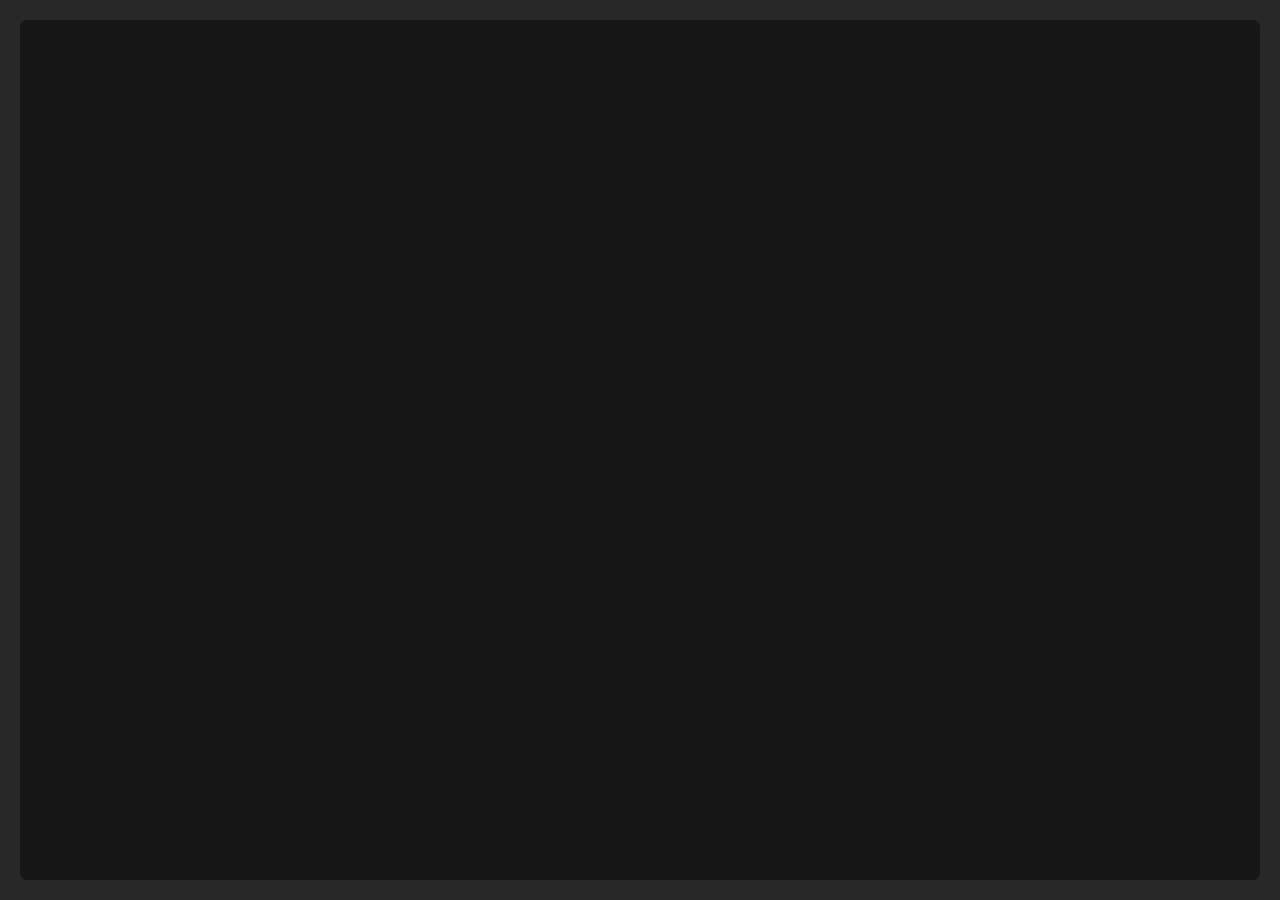
==== commit 8c47368f: "Fix the about modal and fix some display issuse" ====
--- a/index.html
+++ b/index.html
@@ -73,6 +73,7 @@
       width: 100%;
       max-height: 90vh;
       display: flex;
+      overflow-y: hidden;
       flex-direction: column;
       color: #fff;
       box-shadow: 0 0 30px rgba(0, 0, 0, 0.8);
@@ -149,6 +150,9 @@
       color: #d1d1d6;
     }
 
+    .about-modal {
+      overflow: hidden;
+    }
     /* Content Sections */
     .about-content-section {
       display: none;
@@ -260,12 +264,6 @@
       stroke-linejoin: round;
     }
 
-    #model-content {
-    max-height: 400px;
-    overflow-y: auto;
-    padding-right: 1rem;
-    scroll-behavior: smooth;
-    }
 
     /* Responsive */
     @media (max-width: 768px) {
@@ -774,7 +772,7 @@
             </div>
           </a>
           <a class="menu_link is-contact w-inline-block" data-w-id="d2e4d3a3-eeee-d5b9-6390-f4fcc7ab989c"
-            fs-mirrorclick-element="target-2" href="#" scramble-btn="" id="contact-menu-link">
+            fs-mirrorclick-element="target-2" href="" scramble-btn="" id="contact-menu-link">
             <div class="menu_link-txt" scramble-hover=""
               style="-webkit-transform:translate3d(0, 0rem, 0) scale3d(1, 1, 1) rotateX(0) rotateY(0) rotateZ(0) skew(0, 0);-moz-transform:translate3d(0, 0rem, 0) scale3d(1, 1, 1) rotateX(0) rotateY(0) rotateZ(0) skew(0, 0);-ms-transform:translate3d(0, 0rem, 0) scale3d(1, 1, 1) rotateX(0) rotateY(0) rotateZ(0) skew(0, 0);transform:translate3d(0, 0rem, 0) scale3d(1, 1, 1) rotateX(0) rotateY(0) rotateZ(0) skew(0, 0);opacity:1">
               Contact
@@ -800,11 +798,11 @@
               0);-ms-transform:translate3d(0, 0%, 0) scale3d(1, 1, 1) rotateX(0) rotateY(0) rotateZ(0) skew(0,
               0);transform:translate3d(0, 0%, 0) scale3d(1, 1, 1) rotateX(0) rotateY(0) rotateZ(0) skew(0,
               0);opacity:1">
-              A-EYE: <br> automated <br> CATARACT MATURITY <br> CLASSIFICATION TOOL
+              A-EYE: automated CATARACT MATURITY CLASSIFICATION TOOL
             </h1>
             <h6 class="heading-m heading-s opacity-80" opacity="0.5"
-              style="margin-top: 20px; font-size: 12px; text-transform: none;">This system is intended for clinician use
-              only. <br>Self-Diagnosis is not promoted.</h6>
+              style="margin-top: 20px; font-size: 12px; text-transform: none;">This system is intended for clinician use only. 
+              <br>Self-Diagnosis is not promoted.</h6>
             <a href="/" class="heading-m">
               <button class="proceed-button">
                 <div class="dot bg-color-green"></div>
@@ -901,127 +899,367 @@
 
   <!-- Modals -->
   <!-- Contact Modal -->
-  <div id="contact-modal" class="modal-overlay">
-    <div class="modal-content contact-modal-content">
-      <button class="modal-close-button" id="contact-close-button">
+<div id="contact-modal" class="modal-overlay">
+  <div class="contact-modal-content">
+    <button class="modal-close-button" id="contact-close-button">
+      <svg xmlns="http://www.w3.org/2000/svg" width="24" height="24" viewBox="0 0 24 24" fill="none"
+        stroke="currentColor" stroke-width="2" stroke-linecap="round" stroke-linejoin="round">
+        <path d="M18 6L6 18"></path>
+        <path d="M6 6L18 18"></path>
+      </svg>
+    </button>
+    
+    <div class="contact-info-section">
+      <h1>CONTACT US</h1>
+      <p>Have questions about A-EYE or want to collaborate with us? We'd love to hear from you.</p>
+      <p>Whether you're a researcher, medical professional, or simply curious about our work, our team is here to connect.</p>
+      <p>Reach out to us for inquiries, partnerships, or feedback, and let's work together toward advancing eye care through innovation.</p>
+      <div class="contact-email">
         <svg xmlns="http://www.w3.org/2000/svg" width="24" height="24" viewBox="0 0 24 24" fill="none"
-          stroke="currentColor" stroke-width="2" stroke-linecap="round" stroke-linejoin="round" class="lucide lucide-x">
-          <path d="M18 6L6 18"></path>
-          <path d="M6 6L18 18"></path>
+          stroke="currentColor" stroke-width="2" stroke-linecap="round" stroke-linejoin="round">
+          <rect width="20" height="16" x="2" y="4" rx="2"></rect>
+          <path d="m22 7-8.97 5.73a1.45 1.45 0 0 1-1.03.27 1.45 1.45 0 0 1-1.03-.27L2 7"></path>
+        </svg>
+        group4-aeye@gmail.com
+      </div>
+    </div>
+    
+    <div class="contact-form-section">
+      <form id="contact-form">
+        <div class="name-fields">
+          <div>
+            <label for="first-name">First name</label>
+            <input type="text" id="first-name" name="firstName" />
+          </div>
+          <div>
+            <label for="last-name">Last name</label>
+            <input type="text" id="last-name" name="lastName" />
+          </div>
+        </div>
+        <label for="email">Email</label>
+        <input type="email" id="email" name="email" />
+        <label for="contact-number">Contact number</label>
+        <input type="tel" id="contact-number" name="contactNumber" />
+        <label for="message">Message or Questions</label>
+        <textarea id="message" name="message"></textarea>
+        <button type="submit">Submit Form</button>
+      </form>
+    </div>
+  </div>
+</div>
+
+  <!-- About Modal -->
+<div id="about-modal" class="about-modal-overlay">
+  <div class="modal-content about-modal">
+    <div class="about-modal-header">
+      <div class="about-tabs">
+        <div class="about-tab active" data-tab="website"> ABOUT THE WEBSITE </div>
+        <div class="about-tab" data-tab="model"> ABOUT THE MODEL </div>
+      </div>
+      <button class="modal-close-button" id="about-close-button">
+        <svg width="24" height="24" viewBox="0 0 24 24" fill="none" stroke="currentColor" stroke-width="2"
+          stroke-linecap="round" stroke-linejoin="round">
+          <path d="M18 6L6 18M6 6L18 18" />
         </svg>
       </button>
-      <div class="contact-info-section">
-        <h1>CONTACT US</h1>
-        <p>Have questions about A-EYE or want to collaborate with us? We'd love to hear from you.</p>
-        <p>Whether you're a researcher, medical professional, or simply curious about our work, our team is here to
-          connect.</p>
-        <p>Reach out to us for inquiries, partnerships, or feedback, and let's work together toward advancing eye care
-          through innovation.</p>
-        <div class="contact-email">
-          <svg xmlns="http://www.w3.org/2000/svg" width="24" height="24" viewBox="0 0 24 24" fill="none"
-            stroke="currentColor" stroke-width="2" stroke-linecap="round" stroke-linejoin="round"
-            class="lucide lucide-mail">
-            <rect width="20" height="16" x="2" y="4" rx="2"></rect>
-            <path d="m22 7-8.97 5.73a1.45 1.45 0 0 1-1.03.27 1.45 1.45 0 0 1-1.03-.27L2 7"></path>
-          </svg>
-          group4-aeye@gmail.com
+    </div>
+    <div class="about-modal-content">
+      <div class="about-content-section" id="website-content">
+        <div class="about-header-title">ABOUT A-EYE</div>
+        <div class="about-divider"></div>
+        
+        <div class="about-content-wrapper">
+          <img src="static/images/group_photo.jpg" alt="A-EYE Development Team" class="about-team-image">
+          <div class="about-description">
+            <p class="about-main-text">A-EYE IS DEVELOPED FOR THE DEPLOYMENT OF OUR PROPOSED MODEL - LOCALLY-AWARE VISUAL TRANSFORMER MODEL FOR CATARACT SEVERITY CLASSIFICATION.</p>
+            <p class="about-secondary-text">This system is developed by Computer Science students from the Polytechnic University of the Philippines – Sta. Mesa Campus, under the supervision of Mr. Melvin Roxas, as part of our undergraduate thesis. It aims to contribute to ongoing efforts in artificial intelligence research by providing a methodologically sound and practically applicable solution for cataract severity classification.</p>
+          </div>
+        </div>
+        <div class="about-divider"></div>
+        <p class="about-main-text">Our Goal</p>
+        <p class="about-full-text">our team set out to design a clinically relevant, AI-driven decision-support tool capable of assisting ophthalmologists in assessing cataract severity with greater consistency, speed, and accuracy. This project represents the integration of months of research, experimentation, model optimization, user interface development, and interdisciplinary collaboration with medical professionals. The development of A-EYE reflects our collective commitment to leveraging machine learning, computer vision, and modern software engineering practices to create meaningful solutions that can positively impact healthcare accessibility—particularly in communities where ophthalmic expertise may be limited. The development of A-EYE reflects our collective commitment to leveraging machine learning, computer vision, and modern software engineering practices to create meaningful solutions that can positively impact healthcare accessibility—particularly in communities where ophthalmic expertise may be limited.</p>
+      <div class="about-divider"></div>
+        <div class="about-bottom-section">
+          <div class="about-developers">
+            <h3 class="developers-title">DEVELOPERS</h3>
+            <div class="developers-list">
+              <div class="developer-name">JEDIDIAH VILLEGAS</div>
+              <div class="developer-name">KAMILAH KAYE VELANTE</div>
+              <div class="developer-name">REI DJEMF RIVERA</div>
+              <div class="developer-name">MARK VINCENT CASPER</div>
+              <div class="developer-name">JADE LORENZ ALBONIA</div>
+            </div>
+          </div>
+          <div class="about-thesis">
+            <p class="thesis-prompt">TO KNOW MORE ABOUT OUR THESIS<br>VISIT THIS LINK</p>
+            <a href="#" class="thesis-link">Thesis.PDF</a>
+          </div>
         </div>
       </div>
-      <div class="contact-form-section">
-        <!-- MODIFIED: Added id="contact-form" and name attributes to inputs -->
-        <form id="contact-form">
-          <div class="name-fields">
-            <div>
-              <label for="first-name">First name</label>
-              <input type="text" id="first-name" name="firstName" />
-            </div>
-            <div>
-              <label for="last-name">Last name</label>
-              <input type="text" id="last-name" name="lastName" />
-            </div>
-          </div>
-          <label for="email">Email</label>
-          <input type="email" id="email" name="email" />
-          <label for="contact-number">Contact number</label>
-          <input type="tel" id="contact-number" name="contactNumber" />
-          <label for="message">Message or Questions</label>
-          <textarea id="message" name="message"></textarea>
-          <button type="submit">Submit Form</button>
-        </form>
-      </div>
-    </div>
-  </div>
-
-  <!-- About Modal -->
-  <div id="about-modal" class="modal-overlay">
-    <div class="modal-content about-modal">
-      <div class="about-modal-header">
-        <div class="about-tabs">
-          <div class="about-tab active" data-tab="website"> ABOUT THE WEBSITE </div>
-          <div class="about-tab" data-tab="model"> ABOUT THE MODEL </div>
-        </div>
-        <button class="modal-close-button" id="about-close-button">
-          <svg width="24" height="24" viewBox="0 0 24 24" fill="none" stroke="currentColor" stroke-width="2"
-            stroke-linecap="round" stroke-linejoin="round">
-            <path d="M18 6L6 18M6 6L18 18" />
-          </svg>
-        </button>
-      </div>
-      <div class="about-modal-content">
-        <div class="about-content-section" id="website-content">
-          <div class="about-description">
-            <p class="about-main-text"> A-EYE IS DEVELOPED FOR THE DEPLOYMENT OF OUR PROPOSED MODEL - LOCALLY-AWARE
-              VISUAL TRANSFORMER MODEL FOR SEVERITY CLASSIFICATION. </p>
-            <p class="about-secondary-text"> THIS SYSTEM IS DEVELOPED BY COMPUTER SCIENCE STUDENTS FROM POLYTECHNIC
-              UNIVERSITY OF THE PHILIPPINES - STA MESA CAMPUS UNDER THE SUPERVISION OF MR. MELVIN ROXAS. </p>
-          </div>
-          <div class="about-bottom-section">
-            <div class="about-developers">
-              <h3 class="developers-title">DEVELOPERS:</h3>
-              <div class="developers-list">
-                <div class="developer-name">JEDIDIAH VILLEGAS</div>
-                <div class="developer-name">KAMILAH KAYE VELANTE</div>
-                <div class="developer-name">REI DJEMF RIVERA</div>
-                <div class="developer-name">MARK VINCENT CASPER</div>
-                <div class="developer-name">JADE LORENZ ALBONIA</div>
-              </div>
-            </div>
-            <div class="about-thesis">
-              <p class="thesis-prompt">Want to know more about our Thesis?</p>
-              <p class="thesis-link-text">Visit this link</p>
-              <a href="#" class="thesis-link">
-                <svg width="20" height="20" viewBox="0 0 24 24" fill="none" stroke="currentColor" stroke-width="2"
-                  stroke-linecap="round" stroke-linejoin="round">
-                  <path d="M14 2H6a2 2 0 0 0-2 2v16a2 2 0 0 0 2 2h12a2 2 0 0 0 2-2V8z" />
-                  <polyline points="14,2 14,8 20,8" />
-                  <line x1="16" y1="13" x2="8" y2="13" />
-                  <line x1="16" y1="17" x2="8" y2="17" />
-                  <polyline points="10,9 9,9 8,9" />
-                </svg> Thesis.pdf
-              </a>
-            </div>
-          </div>
-        </div>
-        <div class="about-content-section" id="model-content" style="display: none;">
-          <div class="about-description">
-            <p class="about-secondary-text"> Cataracts remain a leading cause of visual impairment worldwide, with severity levels that critically inform treatment decisions. Traditional assessment relies on slit-lamp biomicroscopy and expert grading, which can be time-consuming and subject to inter-observer variability. To address these challenges, we propose a clinically assistive deep-learning system that leverages a Vision Transformer (ViT) architecture—enhanced with local self-attention—to automatically classify cataract severity into three discrete levels (mild, moderate, severe) using pupil-based imaging. By capturing both fine-grained local patterns and broader structural features, our locally-aware ViT model overcomes the data dependency of standard transformers and outperforms conventional CNN-based approaches in ophthalmic classification tasks. Designed explicitly to augment ophthalmologist expertise rather than replace it, this system delivers rapid, reproducible grading that can streamline clinical workflows and support early intervention. </p>
-            <p class="about-secondary-text"> <br> <br> ABOUT THE TOOL <br> <br> A-Eye is our deployment of the locally-aware Vision Transformer system for automated cataract severity grading. Built around a streamlined pipeline—image preprocessing, patch embedding, local-global self-attention layers, and a three-class classification head—A-Eye processes pupil-based photographs to deliver real-time severity scores. Its user interface presents clear visual feedback and confidence metrics, enabling clinicians to review and validate each assessment. Lightweight enough for edge-device inference, A-Eye integrates seamlessly into routine ophthalmic examinations, offering a decision-support tool that empowers practitioners with fast, objective, and consistent cataract grading without supplanting their clinical judgment. </p>
-            <p class="about-secondary-text"> <br> <br> MODEL ARCHITECTURE <br> <br> CNN: Extracts fine-grained, local features (edges, texture, opacity) around the pupil area.
-            <br> ViT: Captures global spatial relationships and patterns that CNNs may overlook.</p>
-          </div>
+
+      <div class="about-content-section" id="model-content" style="display: none;">
+        <div class="about-description">
+          <p class="about-secondary-text">Cataracts remain a leading cause of visual impairment worldwide, with severity levels that critically inform treatment decisions. Traditional assessment relies on slit-lamp biomicroscopy and expert grading, which can be time-consuming and subject to inter-observer variability. To address these challenges, we propose a clinically assistive deep-learning system that leverages a Vision Transformer (ViT) architecture—enhanced with local self-attention—to automatically classify cataract severity into three discrete levels (mild, moderate, severe) using pupil-based imaging. By capturing both fine-grained local patterns and broader structural features, our locally-aware ViT model overcomes the data dependency of standard transformers and outperforms conventional CNN-based approaches in ophthalmic classification tasks. Designed explicitly to augment ophthalmologist expertise rather than replace it, this system delivers rapid, reproducible grading that can streamline clinical workflows and support early intervention.</p>
+          <p class="about-secondary-text"><br><br>ABOUT THE TOOL<br><br>A-Eye is our deployment of the locally-aware Vision Transformer system for automated cataract severity grading. Built around a streamlined pipeline—image preprocessing, patch embedding, local-global self-attention layers, and a three-class classification head—A-Eye processes pupil-based photographs to deliver real-time severity scores. Its user interface presents clear visual feedback and confidence metrics, enabling clinicians to review and validate each assessment. Lightweight enough for edge-device inference, A-Eye integrates seamlessly into routine ophthalmic examinations, offering a decision-support tool that empowers practitioners with fast, objective, and consistent cataract grading without supplanting their clinical judgment.</p>
+          <p class="about-secondary-text"><br><br>MODEL ARCHITECTURE<br><br>CNN: Extracts fine-grained, local features (edges, texture, opacity) around the pupil area.<br>ViT: Captures global spatial relationships and patterns that CNNs may overlook.</p>
         </div>
       </div>
     </div>
   </div>
-
+</div>
+
+<style>
+/* Modal Base Styles */
+.about-modal-overlay {
+  display: none;
+  position: fixed;
+  top: 0;
+  left: 0;
+  width: 100%;
+  height: 100%;
+  background-color: rgba(0, 0, 0, 0.8);
+  z-index: 1000;
+  align-items: center;
+  justify-content: center;
+}
+
+.modal-overlay.active {
+  display: flex;
+}
+
+.modal-content {
+  background-color: #1a1a1a;
+  width: 90%;
+  max-width: 1100px;
+  max-height: 90vh;
+  border-radius: 8px;
+  overflow: hidden;
+  display: flex;
+  flex-direction: column;
+}
+
+/* Modal Header */
+.about-modal-header {
+  display: flex;
+  justify-content: space-between;
+  align-items: center;
+  padding: 20px 30px;
+  background-color: #1a1a1a;
+  border-bottom: 2px solid #333;
+}
+
+.about-tabs {
+  display: flex;
+  gap: 30px;
+}
+
+.about-tab {
+  color: #666;
+  font-weight: 600;
+  font-size: 14px;
+  letter-spacing: 1px;
+  cursor: pointer;
+  padding-bottom: 5px;
+  transition: color 0.3s;
+}
+
+.about-tab.active {
+  color: #fff;
+  border-bottom: 2px solid #fff;
+}
+
+.modal-close-button {
+  background: none;
+  border: none;
+  color: #fff;
+  cursor: pointer;
+  padding: 5px;
+  display: flex;
+  align-items: center;
+  justify-content: center;
+  transition: color 0.3s;
+}
+
+.modal-close-button:hover {
+  color: #999;
+}
+
+/* Modal Content */
+.about-modal-content {
+  overflow-y: auto;
+  padding: 40px;
+  background-color: #1a1a1a;
+  color: #fff;
+}
+
+.about-header-title {
+  font-size: 24px;
+  font-weight: 700;
+  letter-spacing: 2px;
+  margin-bottom: 15px;
+}
+
+.about-divider {
+  width: 100%;
+  height: 2px;
+  background-color: #fff;
+  margin-bottom: 40px;
+}
+
+.about-content-wrapper {
+  display: flex;
+  gap: 30px;
+  
+  align-items: flex-start;
+}
+
+.about-image-container {
+  flex-shrink: 0;
+  width: 340px;
+}
+
+.about-team-image {
+  width: 380px;
+  height: auto;
+  border-radius: 4px;
+  object-fit: cover;
+  float: left;
+  margin-right: 30px;
+  margin-bottom: 20px;
+}
+
+.about-description {
+  flex: 1;
+}
+
+.about-main-text {
+  font-size: 16px;
+  font-weight: 700;
+  line-height: 1.6;
+  margin-bottom: 20px;
+  text-align: justify;
+}
+
+.about-secondary-text {
+  font-size: 14px;
+  line-height: 1.8;
+  color: #ddd;
+  text-align: justify;
+}
+
+.about-full-text {
+  font-size: 14px;
+  line-height: 1.8;
+  color: #ddd;
+  text-align: justify;
+  clear: both;
+  margin-bottom: 20px;
+}
+
+/* Bottom Section */
+.about-bottom-section {
+  display: flex;
+  justify-content: space-between;
+  gap: 60px;
+  margin-top: 40px;
+}
+
+.about-developers {
+  flex: 1;
+}
+
+.developers-title {
+  font-size: 16px;
+  font-weight: 700;
+  letter-spacing: 1px;
+  margin-bottom: 15px;
+}
+
+.developers-list {
+  display: flex;
+  flex-direction: column;
+  gap: 8px;
+}
+
+.developer-name {
+  font-size: 14px;
+  color: #ddd;
+}
+
+.about-thesis {
+  flex: 1;
+  text-align: right;
+}
+
+.thesis-prompt {
+  font-size: 14px;
+  font-weight: 600;
+  margin-bottom: 10px;
+  line-height: 1.6;
+  text-align: center;
+}
+
+.thesis-link {
+  display: inline-block;
+  color: #7b68ee;
+  text-decoration: none;
+  font-size: 14px;
+  font-weight: 600;
+  transition: color 0.3s;
+}
+
+.thesis-link:hover {
+  color: #9b88ff;
+  text-decoration: underline;
+}
+
+/* Responsive Design */
+@media (max-width: 968px) {
+  .about-content-wrapper {
+    flex-direction: column;
+  }
+  
+  .about-image-container {
+    width: 100%;
+    max-width: 500px;
+    margin: 0 auto;
+  }
+
+  .about-bottom-section {
+    flex-direction: column;
+    gap: 30px;
+  }
+
+  .about-thesis {
+    text-align: left;
+  }
+}
+
+@media (max-width: 600px) {
+  .about-modal-content {
+    padding: 20px;
+  }
+
+  .about-tabs {
+    gap: 15px;
+  }
+
+  .about-tab {
+    font-size: 12px;
+  }
+}
+</style>
 
   <!-- SCRIPTS -->
   <script crossorigin="anonymous" src="static/js/jquery-3.5.1.js" type="text/javascript"></script>
-  <script src="static/js/app.js" type="text/javascript"></script>
-  <script src="static/js/transitions.js" type="text/javascript"></script>
-  <script src="static/js/transition.js" type="text/javascript"></script>
-  <script src="static/js/animations.js" type="text/javascript"></script>
-  <script src="static/js/spline.js" type="text/javascript"></script>
+  <script src="https://code.jquery.com/jquery-3.5.1.min.js"></script>
+  <script src="static/js/gsap.min.js"></script>
+  <script src="static/js/spline.js"></script>
+  <script src="static/js/transition.js"></script>
+  <script src="static/js/transitions.js"></script>
+  <script src="static/js/scramble_text.js"></script>
+  <script src="static/js/animations.js"></script>
+  <script src="static/js/app.js"></script>
   <script>
     $(document).ready(function (event) {
       $("body").prepend($("gtag"));
--- a/static/styles.css
+++ b/static/styles.css
@@ -0,0 +1,8928 @@
+html {
+    -webkit-text-size-adjust: 100%;
+    -ms-text-size-adjust: 100%;
+    font-family: sans-serif
+}
+
+body {
+    margin: 0;
+    -webkit-tap-highlight-color: transparent;
+}
+
+:focus {
+    outline: 0;
+}
+
+article,
+aside,
+details,
+figcaption,
+figure,
+footer,
+header,
+hgroup,
+main,
+menu,
+nav,
+section,
+summary {
+    display: block
+}
+
+audio,
+canvas,
+progress,
+video {
+    vertical-align: baseline;
+    display: inline-block
+}
+
+audio:not([controls]) {
+    height: 0;
+    display: none
+}
+
+[hidden],
+template {
+    display: none
+}
+
+a {
+    background-color: #0000
+}
+
+a:active,
+a:hover {
+    outline: 0
+}
+
+abbr[title] {
+    border-bottom: 1px dotted
+}
+
+b,
+strong {
+    font-weight: 700
+}
+
+dfn {
+    font-style: italic
+}
+
+h1 {
+    margin: .67em 0;
+    font-size: 2em
+}
+
+mark {
+    color: #000;
+    background: #ff0
+}
+
+small {
+    font-size: 80%
+}
+
+sub,
+sup {
+    vertical-align: baseline;
+    font-size: 75%;
+    line-height: 0;
+    position: relative
+}
+
+sup {
+    top: -.5em
+}
+
+sub {
+    bottom: -.25em
+}
+
+img {
+    border: 0
+}
+
+svg:not(:root) {
+    overflow: hidden
+}
+
+hr {
+    box-sizing: content-box;
+    height: 0
+}
+
+pre {
+    overflow: auto
+}
+
+code,
+kbd,
+pre,
+samp {
+    font-family: monospace;
+    font-size: 1em
+}
+
+button,
+input,
+optgroup,
+select,
+textarea {
+    color: inherit;
+    font: inherit;
+    margin: 0
+}
+
+button {
+    overflow: visible
+}
+
+button,
+select {
+    text-transform: none
+}
+
+button,
+html input[type=button],
+input[type=reset] {
+    cursor: pointer
+}
+
+button[disabled],
+html input[disabled] {
+    cursor: default
+}
+
+button::-moz-focus-inner,
+input::-moz-focus-inner {
+    border: 0;
+    padding: 0
+}
+
+input {
+    line-height: normal
+}
+
+input[type=checkbox],
+input[type=radio] {
+    box-sizing: border-box;
+    padding: 0
+}
+
+input[type=number]::-webkit-inner-spin-button,
+input[type=number]::-webkit-outer-spin-button {
+    height: auto
+}
+
+input[type=search]::-webkit-search-cancel-button,
+input[type=search]::-webkit-search-decoration {
+    -webkit-appearance: none
+}
+
+legend {
+    border: 0;
+    padding: 0
+}
+
+textarea {
+    overflow: auto
+}
+
+optgroup {
+    font-weight: 700
+}
+
+table {
+    border-collapse: collapse;
+    border-spacing: 0
+}
+
+td,
+th {
+    padding: 0
+}
+
+@font-face {
+    font-family: webflow-icons;
+    src: url([data-uri])format("truetype");
+    font-weight: 400;
+    font-style: normal
+}
+
+[class^=w-icon-],
+[class*=\ w-icon-] {
+    font-variant: normal;
+    text-transform: none;
+    -webkit-font-smoothing: antialiased;
+    -moz-osx-font-smoothing: grayscale;
+    font-style: normal;
+    font-weight: 400;
+    line-height: 1;
+    font-family: webflow-icons !important
+}
+
+.w-icon-slider-right:before {
+    content: ""
+}
+
+.w-icon-slider-left:before {
+    content: ""
+}
+
+.w-icon-nav-menu:before {
+    content: ""
+}
+
+.w-icon-arrow-down:before,
+.w-icon-dropdown-toggle:before {
+    content: ""
+}
+
+.w-icon-file-upload-remove:before {
+    content: ""
+}
+
+.w-icon-file-upload-icon:before {
+    content: ""
+}
+
+* {
+    box-sizing: border-box
+}
+
+html {
+    height: 100%
+}
+
+body {
+    color: #333;
+    background-color: #fff;
+    min-height: 100%;
+    margin: 0;
+    font-family: Arial, sans-serif;
+    font-size: 14px;
+    line-height: 20px
+}
+
+img {
+    vertical-align: middle;
+    max-width: 100%;
+    display: inline-block
+}
+
+html.w-mod-touch * {
+    background-attachment: scroll !important
+}
+
+.w-block {
+    display: block
+}
+
+.w-inline-block {
+    max-width: 100%;
+    display: inline-block
+}
+
+.w-clearfix:before,
+.w-clearfix:after {
+    content: " ";
+    grid-area: 1/1/2/2;
+    display: table
+}
+
+.w-clearfix:after {
+    clear: both
+}
+
+.w-hidden {
+    display: none
+}
+
+.w-button {
+    color: #fff;
+    line-height: inherit;
+    cursor: pointer;
+    background-color: #3898ec;
+    border: 0;
+    border-radius: 0;
+    padding: 9px 15px;
+    text-decoration: none;
+    display: inline-block
+}
+
+html[data-w-dynpage] [data-w-cloak] {
+    color: #0000 !important
+}
+
+.w-code-block {
+    margin: unset
+}
+
+pre.w-code-block code {
+    all: inherit
+}
+
+.w-optimization {
+    display: contents
+}
+
+.w-webflow-badge,
+.w-webflow-badge>img {
+    box-sizing: unset;
+    width: unset;
+    height: unset;
+    max-height: unset;
+    max-width: unset;
+    min-height: unset;
+    min-width: unset;
+    margin: unset;
+    padding: unset;
+    float: unset;
+    clear: unset;
+    border: unset;
+    border-radius: unset;
+    background: unset;
+    background-image: unset;
+    background-position: unset;
+    background-size: unset;
+    background-repeat: unset;
+    background-origin: unset;
+    background-clip: unset;
+    background-attachment: unset;
+    background-color: unset;
+    box-shadow: unset;
+    transform: unset;
+    direction: unset;
+    font-family: unset;
+    font-weight: unset;
+    color: unset;
+    font-size: unset;
+    line-height: unset;
+    font-style: unset;
+    font-variant: unset;
+    text-align: unset;
+    letter-spacing: unset;
+    -webkit-text-decoration: unset;
+    text-decoration: unset;
+    text-indent: unset;
+    text-transform: unset;
+    list-style-type: unset;
+    text-shadow: unset;
+    vertical-align: unset;
+    cursor: unset;
+    white-space: unset;
+    word-break: unset;
+    word-spacing: unset;
+    word-wrap: unset;
+    transition: unset
+}
+
+.w-webflow-badge {
+    white-space: nowrap;
+    cursor: pointer;
+    box-shadow: 0 0 0 1px #0000001a, 0 1px 3px #0000001a;
+    visibility: visible !important;
+    opacity: 1 !important;
+    z-index: 2147483647 !important;
+    color: #aaadb0 !important;
+    overflow: unset !important;
+    background-color: #fff !important;
+    border-radius: 3px !important;
+    width: auto !important;
+    height: auto !important;
+    margin: 0 !important;
+    padding: 6px !important;
+    font-size: 12px !important;
+    line-height: 14px !important;
+    text-decoration: none !important;
+    display: inline-block !important;
+    position: fixed !important;
+    inset: auto 12px 12px auto !important;
+    transform: none !important
+}
+
+.w-webflow-badge>img {
+    position: unset;
+    visibility: unset !important;
+    opacity: 1 !important;
+    vertical-align: middle !important;
+    display: inline-block !important
+}
+
+h1,
+h2,
+h3,
+h4,
+h5,
+h6 {
+    margin-bottom: 10px;
+    font-weight: 700
+}
+
+h1 {
+    margin-top: 20px;
+    font-size: 38px;
+    line-height: 44px
+}
+
+h2 {
+    margin-top: 20px;
+    font-size: 32px;
+    line-height: 36px
+}
+
+h3 {
+    margin-top: 20px;
+    font-size: 24px;
+    line-height: 30px
+}
+
+h4 {
+    margin-top: 10px;
+    font-size: 18px;
+    line-height: 24px
+}
+
+h5 {
+    margin-top: 10px;
+    font-size: 14px;
+    line-height: 20px
+}
+
+h6 {
+    margin-top: 10px;
+    font-size: 12px;
+    line-height: 18px
+}
+
+p {
+    margin-top: 0;
+    margin-bottom: 10px
+}
+
+blockquote {
+    border-left: 5px solid #e2e2e2;
+    margin: 0 0 10px;
+    padding: 10px 20px;
+    font-size: 18px;
+    line-height: 22px
+}
+
+figure {
+    margin: 0 0 10px
+}
+
+figcaption {
+    text-align: center;
+    margin-top: 5px
+}
+
+ul,
+ol {
+    margin-top: 0;
+    margin-bottom: 10px;
+    padding-left: 40px
+}
+
+.w-list-unstyled {
+    padding-left: 0;
+    list-style: none
+}
+
+.w-embed:before,
+.w-embed:after {
+    content: " ";
+    grid-area: 1/1/2/2;
+    display: table
+}
+
+.w-embed:after {
+    clear: both
+}
+
+.w-video {
+    width: 100%;
+    padding: 0;
+    position: relative
+}
+
+.w-video iframe,
+.w-video object,
+.w-video embed {
+    border: none;
+    width: 100%;
+    height: 100%;
+    position: absolute;
+    top: 0;
+    left: 0
+}
+
+fieldset {
+    border: 0;
+    margin: 0;
+    padding: 0
+}
+
+button,
+[type=button],
+[type=reset] {
+    cursor: pointer;
+    border: 0
+}
+
+.w-form {
+    margin: 0 0 15px
+}
+
+.w-form-done {
+    text-align: center;
+    background-color: #ddd;
+    padding: 20px;
+    display: none
+}
+
+.w-form-fail {
+    background-color: #ffdede;
+    margin-top: 10px;
+    padding: 10px;
+    display: none
+}
+
+label {
+    margin-bottom: 5px;
+    font-weight: 700;
+    display: block
+}
+
+.w-input,
+.w-select {
+    color: #333;
+    background-color: #fff;
+    border: 1px solid #ccc;
+    width: 100%;
+    height: 38px;
+    margin-bottom: 10px;
+    padding: 8px 12px;
+    font-size: 14px;
+    line-height: 1.42857;
+    display: block
+}
+
+.w-input::placeholder,
+.w-select::placeholder {
+    color: #999
+}
+
+.w-input:focus,
+.w-select:focus {
+    border-color: #3898ec;
+    outline: 0
+}
+
+.w-input[disabled],
+.w-select[disabled],
+.w-input[readonly],
+.w-select[readonly],
+fieldset[disabled] .w-input,
+fieldset[disabled] .w-select {
+    cursor: not-allowed
+}
+
+.w-input[disabled]:not(.w-input-disabled),
+.w-select[disabled]:not(.w-input-disabled),
+.w-input[readonly],
+.w-select[readonly],
+fieldset[disabled]:not(.w-input-disabled) .w-input,
+fieldset[disabled]:not(.w-input-disabled) .w-select {
+    background-color: #eee
+}
+
+textarea.w-input,
+textarea.w-select {
+    height: auto
+}
+
+.w-select {
+    background-color: #f3f3f3
+}
+
+.w-select[multiple] {
+    height: auto
+}
+
+.w-form-label {
+    cursor: pointer;
+    margin-bottom: 0;
+    font-weight: 400;
+    display: inline-block
+}
+
+.w-radio {
+    margin-bottom: 5px;
+    padding-left: 20px;
+    display: block
+}
+
+.w-radio:before,
+.w-radio:after {
+    content: " ";
+    grid-area: 1/1/2/2;
+    display: table
+}
+
+.w-radio:after {
+    clear: both
+}
+
+.w-radio-input {
+    float: left;
+    margin: 3px 0 0 -20px;
+    line-height: normal
+}
+
+.w-file-upload {
+    margin-bottom: 10px;
+    display: block
+}
+
+.w-file-upload-input {
+    opacity: 0;
+    z-index: -100;
+    width: .1px;
+    height: .1px;
+    position: absolute;
+    overflow: hidden
+}
+
+.w-file-upload-default,
+.w-file-upload-uploading,
+.w-file-upload-success {
+    color: #333;
+    display: inline-block
+}
+
+.w-file-upload-error {
+    margin-top: 10px;
+    display: block
+}
+
+.w-file-upload-default.w-hidden,
+.w-file-upload-uploading.w-hidden,
+.w-file-upload-error.w-hidden,
+.w-file-upload-success.w-hidden {
+    display: none
+}
+
+.w-file-upload-uploading-btn {
+    cursor: pointer;
+    background-color: #fafafa;
+    border: 1px solid #ccc;
+    margin: 0;
+    padding: 8px 12px;
+    font-size: 14px;
+    font-weight: 400;
+    display: flex
+}
+
+.w-file-upload-file {
+    background-color: #fafafa;
+    border: 1px solid #ccc;
+    flex-grow: 1;
+    justify-content: space-between;
+    margin: 0;
+    padding: 8px 9px 8px 11px;
+    display: flex
+}
+
+.w-file-upload-file-name {
+    font-size: 14px;
+    font-weight: 400;
+    display: block
+}
+
+.w-file-remove-link {
+    cursor: pointer;
+    width: auto;
+    height: auto;
+    margin-top: 3px;
+    margin-left: 10px;
+    padding: 3px;
+    display: block
+}
+
+.w-icon-file-upload-remove {
+    margin: auto;
+    font-size: 10px
+}
+
+.w-file-upload-error-msg {
+    color: #ea384c;
+    padding: 2px 0;
+    display: inline-block
+}
+
+.w-file-upload-info {
+    padding: 0 12px;
+    line-height: 38px;
+    display: inline-block
+}
+
+.w-file-upload-label {
+    cursor: pointer;
+    background-color: #fafafa;
+    border: 1px solid #ccc;
+    margin: 0;
+    padding: 8px 12px;
+    font-size: 14px;
+    font-weight: 400;
+    display: inline-block
+}
+
+.w-icon-file-upload-icon,
+.w-icon-file-upload-uploading {
+    width: 20px;
+    margin-right: 8px;
+    display: inline-block
+}
+
+.w-icon-file-upload-uploading {
+    height: 20px
+}
+
+.w-container {
+    max-width: 940px;
+    margin-left: auto;
+    margin-right: auto
+}
+
+.w-container:before,
+.w-container:after {
+    content: " ";
+    grid-area: 1/1/2/2;
+    display: table
+}
+
+.w-container:after {
+    clear: both
+}
+
+.w-container .w-row {
+    margin-left: -10px;
+    margin-right: -10px
+}
+
+.w-row:before,
+.w-row:after {
+    content: " ";
+    grid-area: 1/1/2/2;
+    display: table
+}
+
+.w-row:after {
+    clear: both
+}
+
+.w-row .w-row {
+    margin-left: 0;
+    margin-right: 0
+}
+
+.w-col {
+    float: left;
+    width: 100%;
+    min-height: 1px;
+    padding-left: 10px;
+    padding-right: 10px;
+    position: relative
+}
+
+.w-col .w-col {
+    padding-left: 0;
+    padding-right: 0
+}
+
+.w-col-1 {
+    width: 8.33333%
+}
+
+.w-col-2 {
+    width: 16.6667%
+}
+
+.w-col-3 {
+    width: 25%
+}
+
+.w-col-4 {
+    width: 33.3333%
+}
+
+.w-col-5 {
+    width: 41.6667%
+}
+
+.w-col-6 {
+    width: 50%
+}
+
+.w-col-7 {
+    width: 58.3333%
+}
+
+.w-col-8 {
+    width: 66.6667%
+}
+
+.w-col-9 {
+    width: 75%
+}
+
+.w-col-10 {
+    width: 83.3333%
+}
+
+.w-col-11 {
+    width: 91.6667%
+}
+
+.w-col-12 {
+    width: 100%
+}
+
+.w-hidden-main {
+    display: none !important
+}
+
+@media screen and (max-width:991px) {
+    .w-container {
+        max-width: 728px
+    }
+
+    .w-hidden-main {
+        display: inherit !important
+    }
+
+    .w-hidden-medium {
+        display: none !important
+    }
+
+    .w-col-medium-1 {
+        width: 8.33333%
+    }
+
+    .w-col-medium-2 {
+        width: 16.6667%
+    }
+
+    .w-col-medium-3 {
+        width: 25%
+    }
+
+    .w-col-medium-4 {
+        width: 33.3333%
+    }
+
+    .w-col-medium-5 {
+        width: 41.6667%
+    }
+
+    .w-col-medium-6 {
+        width: 50%
+    }
+
+    .w-col-medium-7 {
+        width: 58.3333%
+    }
+
+    .w-col-medium-8 {
+        width: 66.6667%
+    }
+
+    .w-col-medium-9 {
+        width: 75%
+    }
+
+    .w-col-medium-10 {
+        width: 83.3333%
+    }
+
+    .w-col-medium-11 {
+        width: 91.6667%
+    }
+
+    .w-col-medium-12 {
+        width: 100%
+    }
+
+    .w-col-stack {
+        width: 100%;
+        left: auto;
+        right: auto
+    }
+}
+
+@media screen and (max-width:767px) {
+
+    .w-hidden-main,
+    .w-hidden-medium {
+        display: inherit !important
+    }
+
+    .w-hidden-small {
+        display: none !important
+    }
+
+    .w-row,
+    .w-container .w-row {
+        margin-left: 0;
+        margin-right: 0
+    }
+
+    .w-col {
+        width: 100%;
+        left: auto;
+        right: auto
+    }
+
+    .w-col-small-1 {
+        width: 8.33333%
+    }
+
+    .w-col-small-2 {
+        width: 16.6667%
+    }
+
+    .w-col-small-3 {
+        width: 25%
+    }
+
+    .w-col-small-4 {
+        width: 33.3333%
+    }
+
+    .w-col-small-5 {
+        width: 41.6667%
+    }
+
+    .w-col-small-6 {
+        width: 50%
+    }
+
+    .w-col-small-7 {
+        width: 58.3333%
+    }
+
+    .w-col-small-8 {
+        width: 66.6667%
+    }
+
+    .w-col-small-9 {
+        width: 75%
+    }
+
+    .w-col-small-10 {
+        width: 83.3333%
+    }
+
+    .w-col-small-11 {
+        width: 91.6667%
+    }
+
+    .w-col-small-12 {
+        width: 100%
+    }
+}
+
+@media screen and (max-width:479px) {
+    .w-container {
+        max-width: none
+    }
+
+    .w-hidden-main,
+    .w-hidden-medium,
+    .w-hidden-small {
+        display: inherit !important
+    }
+
+    .w-hidden-tiny {
+        display: none !important
+    }
+
+    .w-col {
+        width: 100%
+    }
+
+    .w-col-tiny-1 {
+        width: 8.33333%
+    }
+
+    .w-col-tiny-2 {
+        width: 16.6667%
+    }
+
+    .w-col-tiny-3 {
+        width: 25%
+    }
+
+    .w-col-tiny-4 {
+        width: 33.3333%
+    }
+
+    .w-col-tiny-5 {
+        width: 41.6667%
+    }
+
+    .w-col-tiny-6 {
+        width: 50%
+    }
+
+    .w-col-tiny-7 {
+        width: 58.3333%
+    }
+
+    .w-col-tiny-8 {
+        width: 66.6667%
+    }
+
+    .w-col-tiny-9 {
+        width: 75%
+    }
+
+    .w-col-tiny-10 {
+        width: 83.3333%
+    }
+
+    .w-col-tiny-11 {
+        width: 91.6667%
+    }
+
+    .w-col-tiny-12 {
+        width: 100%
+    }
+}
+
+.w-widget {
+    position: relative
+}
+
+.w-widget-map {
+    width: 100%;
+    height: 400px
+}
+
+.w-widget-map label {
+    width: auto;
+    display: inline
+}
+
+.w-widget-map img {
+    max-width: inherit
+}
+
+.w-widget-map .gm-style-iw {
+    text-align: center
+}
+
+.w-widget-map .gm-style-iw>button {
+    display: none !important
+}
+
+.w-widget-twitter {
+    overflow: hidden
+}
+
+.w-widget-twitter-count-shim {
+    vertical-align: top;
+    text-align: center;
+    background: #fff;
+    border: 1px solid #758696;
+    border-radius: 3px;
+    width: 28px;
+    height: 20px;
+    display: inline-block;
+    position: relative
+}
+
+.w-widget-twitter-count-shim * {
+    pointer-events: none;
+    -webkit-user-select: none;
+    user-select: none
+}
+
+.w-widget-twitter-count-shim .w-widget-twitter-count-inner {
+    text-align: center;
+    color: #999;
+    font-family: serif;
+    font-size: 15px;
+    line-height: 12px;
+    position: relative
+}
+
+.w-widget-twitter-count-shim .w-widget-twitter-count-clear {
+    display: block;
+    position: relative
+}
+
+.w-widget-twitter-count-shim.w--large {
+    width: 36px;
+    height: 28px
+}
+
+.w-widget-twitter-count-shim.w--large .w-widget-twitter-count-inner {
+    font-size: 18px;
+    line-height: 18px
+}
+
+.w-widget-twitter-count-shim:not(.w--vertical) {
+    margin-left: 5px;
+    margin-right: 8px
+}
+
+.w-widget-twitter-count-shim:not(.w--vertical).w--large {
+    margin-left: 6px
+}
+
+.w-widget-twitter-count-shim:not(.w--vertical):before,
+.w-widget-twitter-count-shim:not(.w--vertical):after {
+    content: " ";
+    pointer-events: none;
+    border: solid #0000;
+    width: 0;
+    height: 0;
+    position: absolute;
+    top: 50%;
+    left: 0
+}
+
+.w-widget-twitter-count-shim:not(.w--vertical):before {
+    border-width: 4px;
+    border-color: #75869600 #5d6c7b #75869600 #75869600;
+    margin-top: -4px;
+    margin-left: -9px
+}
+
+.w-widget-twitter-count-shim:not(.w--vertical).w--large:before {
+    border-width: 5px;
+    margin-top: -5px;
+    margin-left: -10px
+}
+
+.w-widget-twitter-count-shim:not(.w--vertical):after {
+    border-width: 4px;
+    border-color: #fff0 #fff #fff0 #fff0;
+    margin-top: -4px;
+    margin-left: -8px
+}
+
+.w-widget-twitter-count-shim:not(.w--vertical).w--large:after {
+    border-width: 5px;
+    margin-top: -5px;
+    margin-left: -9px
+}
+
+.w-widget-twitter-count-shim.w--vertical {
+    width: 61px;
+    height: 33px;
+    margin-bottom: 8px
+}
+
+.w-widget-twitter-count-shim.w--vertical:before,
+.w-widget-twitter-count-shim.w--vertical:after {
+    content: " ";
+    pointer-events: none;
+    border: solid #0000;
+    width: 0;
+    height: 0;
+    position: absolute;
+    top: 100%;
+    left: 50%
+}
+
+.w-widget-twitter-count-shim.w--vertical:before {
+    border-width: 5px;
+    border-color: #5d6c7b #75869600 #75869600;
+    margin-left: -5px
+}
+
+.w-widget-twitter-count-shim.w--vertical:after {
+    border-width: 4px;
+    border-color: #fff #fff0 #fff0;
+    margin-left: -4px
+}
+
+.w-widget-twitter-count-shim.w--vertical .w-widget-twitter-count-inner {
+    font-size: 18px;
+    line-height: 22px
+}
+
+.w-widget-twitter-count-shim.w--vertical.w--large {
+    width: 76px
+}
+
+.w-background-video {
+    color: #fff;
+    height: 500px;
+    position: relative;
+    overflow: hidden
+}
+
+.w-background-video>video {
+    object-fit: cover;
+    z-index: -100;
+    background-position: 50%;
+    background-size: cover;
+    width: 100%;
+    height: 100%;
+    margin: auto;
+    position: absolute;
+    inset: -100%
+}
+
+.w-background-video>video::-webkit-media-controls-start-playback-button {
+    -webkit-appearance: none;
+    display: none !important
+}
+
+.w-background-video--control {
+    background-color: #0000;
+    padding: 0;
+    position: absolute;
+    bottom: 1em;
+    right: 1em
+}
+
+.w-background-video--control>[hidden] {
+    display: none !important
+}
+
+.w-slider {
+    text-align: center;
+    clear: both;
+    -webkit-tap-highlight-color: #0000;
+    background: #ddd;
+    height: 300px;
+    position: relative
+}
+
+.w-slider-mask {
+    z-index: 1;
+    white-space: nowrap;
+    height: 100%;
+    display: block;
+    position: relative;
+    left: 0;
+    right: 0;
+    overflow: hidden
+}
+
+.w-slide {
+    vertical-align: top;
+    white-space: normal;
+    text-align: left;
+    width: 100%;
+    height: 100%;
+    display: inline-block;
+    position: relative
+}
+
+.w-slider-nav {
+    z-index: 2;
+    text-align: center;
+    -webkit-tap-highlight-color: #0000;
+    height: 40px;
+    margin: auto;
+    padding-top: 10px;
+    position: absolute;
+    inset: auto 0 0
+}
+
+.w-slider-nav.w-round>div {
+    border-radius: 100%
+}
+
+.w-slider-nav.w-num>div {
+    font-size: inherit;
+    line-height: inherit;
+    width: auto;
+    height: auto;
+    padding: .2em .5em
+}
+
+.w-slider-nav.w-shadow>div {
+    box-shadow: 0 0 3px #3336
+}
+
+.w-slider-nav-invert {
+    color: #fff
+}
+
+.w-slider-nav-invert>div {
+    background-color: #2226
+}
+
+.w-slider-nav-invert>div.w-active {
+    background-color: #222
+}
+
+.w-slider-dot {
+    cursor: pointer;
+    background-color: #fff6;
+    width: 1em;
+    height: 1em;
+    margin: 0 3px .5em;
+    transition: background-color .1s, color .1s;
+    display: inline-block;
+    position: relative
+}
+
+.w-slider-dot.w-active {
+    background-color: #fff
+}
+
+.w-slider-dot:focus {
+    outline: none;
+    box-shadow: 0 0 0 2px #fff
+}
+
+.w-slider-dot:focus.w-active {
+    box-shadow: none
+}
+
+.w-slider-arrow-left,
+.w-slider-arrow-right {
+    cursor: pointer;
+    color: #fff;
+    -webkit-tap-highlight-color: #0000;
+    -webkit-user-select: none;
+    user-select: none;
+    width: 80px;
+    margin: auto;
+    font-size: 40px;
+    position: absolute;
+    inset: 0;
+    overflow: hidden
+}
+
+.w-slider-arrow-left [class^=w-icon-],
+.w-slider-arrow-right [class^=w-icon-],
+.w-slider-arrow-left [class*=\ w-icon-],
+.w-slider-arrow-right [class*=\ w-icon-] {
+    position: absolute
+}
+
+.w-slider-arrow-left:focus,
+.w-slider-arrow-right:focus {
+    outline: 0
+}
+
+.w-slider-arrow-left {
+    z-index: 3;
+    right: auto
+}
+
+.w-slider-arrow-right {
+    z-index: 4;
+    left: auto
+}
+
+.w-icon-slider-left,
+.w-icon-slider-right {
+    width: 1em;
+    height: 1em;
+    margin: auto;
+    inset: 0
+}
+
+.w-slider-aria-label {
+    clip: rect(0 0 0 0);
+    border: 0;
+    width: 1px;
+    height: 1px;
+    margin: -1px;
+    padding: 0;
+    position: absolute;
+    overflow: hidden
+}
+
+.w-slider-force-show {
+    display: block !important
+}
+
+.w-dropdown {
+    text-align: left;
+    z-index: 900;
+    margin-left: auto;
+    margin-right: auto;
+    display: inline-block;
+    position: relative
+}
+
+.w-dropdown-btn,
+.w-dropdown-toggle,
+.w-dropdown-link {
+    vertical-align: top;
+    color: #222;
+    text-align: left;
+    white-space: nowrap;
+    margin-left: auto;
+    margin-right: auto;
+    padding: 20px;
+    text-decoration: none;
+    position: relative
+}
+
+.w-dropdown-toggle {
+    -webkit-user-select: none;
+    user-select: none;
+    cursor: pointer;
+    padding-right: 40px;
+    display: inline-block
+}
+
+.w-dropdown-toggle:focus {
+    outline: 0
+}
+
+.w-icon-dropdown-toggle {
+    width: 1em;
+    height: 1em;
+    margin: auto 20px auto auto;
+    position: absolute;
+    top: 0;
+    bottom: 0;
+    right: 0
+}
+
+.w-dropdown-list {
+    background: #ddd;
+    min-width: 100%;
+    display: none;
+    position: absolute
+}
+
+.w-dropdown-list.w--open {
+    display: block
+}
+
+.w-dropdown-link {
+    color: #222;
+    padding: 10px 20px;
+    display: block
+}
+
+.w-dropdown-link.w--current {
+    color: #0082f3
+}
+
+.w-dropdown-link:focus {
+    outline: 0
+}
+
+@media screen and (max-width:767px) {
+    .w-nav-brand {
+        padding-left: 10px
+    }
+}
+
+.w-lightbox-backdrop {
+    cursor: auto;
+    letter-spacing: normal;
+    text-indent: 0;
+    text-shadow: none;
+    text-transform: none;
+    visibility: visible;
+    white-space: normal;
+    word-break: normal;
+    word-spacing: normal;
+    word-wrap: normal;
+    color: #fff;
+    text-align: center;
+    z-index: 2000;
+    opacity: 0;
+    -webkit-tap-highlight-color: transparent;
+    background: #000000e6;
+    outline: 0;
+    font-family: Helvetica Neue, Helvetica, Ubuntu, Segoe UI, Verdana, sans-serif;
+    font-size: 17px;
+    font-style: normal;
+    font-weight: 300;
+    line-height: 1.2;
+    list-style: disc;
+    position: fixed;
+    inset: 0;
+}
+
+.w-lightbox-backdrop,
+.w-lightbox-container {
+    -webkit-overflow-scrolling: touch;
+    height: 100%;
+    overflow: auto
+}
+
+.w-lightbox-content {
+    height: 100vh;
+    position: relative;
+    overflow: hidden
+}
+
+.w-lightbox-view {
+    opacity: 0;
+    width: 100vw;
+    height: 100vh;
+    position: absolute
+}
+
+.w-lightbox-view:before {
+    content: "";
+    height: 100vh
+}
+
+.w-lightbox-group,
+.w-lightbox-group .w-lightbox-view,
+.w-lightbox-group .w-lightbox-view:before {
+    height: 86vh
+}
+
+.w-lightbox-frame,
+.w-lightbox-view:before {
+    vertical-align: middle;
+    display: inline-block
+}
+
+.w-lightbox-figure {
+    margin: 0;
+    position: relative
+}
+
+.w-lightbox-group .w-lightbox-figure {
+    cursor: pointer
+}
+
+.w-lightbox-img {
+    width: auto;
+    max-width: none;
+    height: auto
+}
+
+.w-lightbox-image {
+    float: none;
+    max-width: 100vw;
+    max-height: 100vh;
+    display: block
+}
+
+.w-lightbox-group .w-lightbox-image {
+    max-height: 86vh
+}
+
+.w-lightbox-caption {
+    text-align: left;
+    text-overflow: ellipsis;
+    white-space: nowrap;
+    background: #0006;
+    padding: .5em 1em;
+    position: absolute;
+    bottom: 0;
+    left: 0;
+    right: 0;
+    overflow: hidden
+}
+
+.w-lightbox-embed {
+    width: 100%;
+    height: 100%;
+    position: absolute;
+    inset: 0
+}
+
+.w-lightbox-control {
+    cursor: pointer;
+    background-position: 50%;
+    background-repeat: no-repeat;
+    background-size: 24px;
+    width: 4em;
+    transition: all .3s;
+    position: absolute;
+    top: 0
+}
+
+.w-lightbox-left {
+    background-image: url([data-uri]);
+    display: none;
+    bottom: 0;
+    left: 0
+}
+
+.w-lightbox-right {
+    background-image: url([data-uri]);
+    display: none;
+    bottom: 0;
+    right: 0
+}
+
+.w-lightbox-close {
+    background-image: url([data-uri]);
+    background-size: 18px;
+    height: 2.6em;
+    right: 0
+}
+
+.w-lightbox-strip {
+    white-space: nowrap;
+    padding: 0 1vh;
+    line-height: 0;
+    position: absolute;
+    bottom: 0;
+    left: 0;
+    right: 0;
+    overflow: auto hidden
+}
+
+.w-lightbox-item {
+    box-sizing: content-box;
+    cursor: pointer;
+    width: 10vh;
+    padding: 2vh 1vh;
+    display: inline-block;
+}
+
+.w-lightbox-active {
+    opacity: .3
+}
+
+.w-lightbox-thumbnail {
+    background: #222;
+    height: 10vh;
+    position: relative;
+    overflow: hidden
+}
+
+.w-lightbox-thumbnail-image {
+    position: absolute;
+    top: 0;
+    left: 0
+}
+
+.w-lightbox-thumbnail .w-lightbox-tall {
+    width: 100%;
+    top: 50%;
+    transform: translateY(-50%)
+}
+
+.w-lightbox-thumbnail .w-lightbox-wide {
+    height: 100%;
+    left: 50%;
+    transform: translate(-50%)
+}
+
+.w-lightbox-spinner {
+    box-sizing: border-box;
+    border: 5px solid #0006;
+    border-radius: 50%;
+    width: 40px;
+    height: 40px;
+    margin-top: -20px;
+    margin-left: -20px;
+    animation: .8s linear infinite spin;
+    position: absolute;
+    top: 50%;
+    left: 50%
+}
+
+.w-lightbox-spinner:after {
+    content: "";
+    border: 3px solid #0000;
+    border-bottom-color: #fff;
+    border-radius: 50%;
+    position: absolute;
+    inset: -4px
+}
+
+.w-lightbox-hide {
+    display: none
+}
+
+.w-lightbox-noscroll {
+    overflow: hidden
+}
+
+@media (min-width:768px) {
+    .w-lightbox-content {
+        height: 96vh;
+        margin-top: 2vh
+    }
+
+    .w-lightbox-view,
+    .w-lightbox-view:before {
+        height: 96vh
+    }
+
+    .w-lightbox-group,
+    .w-lightbox-group .w-lightbox-view,
+    .w-lightbox-group .w-lightbox-view:before {
+        height: 84vh
+    }
+
+    .w-lightbox-image {
+        max-width: 96vw;
+        max-height: 96vh
+    }
+
+    .w-lightbox-group .w-lightbox-image {
+        max-width: 82.3vw;
+        max-height: 84vh
+    }
+
+    .w-lightbox-left,
+    .w-lightbox-right {
+        opacity: .5;
+        display: block
+    }
+
+    .w-lightbox-close {
+        opacity: .8
+    }
+
+    .w-lightbox-control:hover {
+        opacity: 1
+    }
+}
+
+.w-lightbox-inactive,
+.w-lightbox-inactive:hover {
+    opacity: 0
+}
+
+.w-richtext:before,
+.w-richtext:after {
+    content: " ";
+    grid-area: 1/1/2/2;
+    display: table
+}
+
+.w-richtext:after {
+    clear: both
+}
+
+.w-richtext[contenteditable=true]:before,
+.w-richtext[contenteditable=true]:after {
+    white-space: initial
+}
+
+.w-richtext ol,
+.w-richtext ul {
+    overflow: hidden
+}
+
+.w-richtext .w-richtext-figure-selected.w-richtext-figure-type-video div:after,
+.w-richtext .w-richtext-figure-selected[data-rt-type=video] div:after,
+.w-richtext .w-richtext-figure-selected.w-richtext-figure-type-image div,
+.w-richtext .w-richtext-figure-selected[data-rt-type=image] div {
+    outline: 2px solid #2895f7
+}
+
+.w-richtext figure.w-richtext-figure-type-video>div:after,
+.w-richtext figure[data-rt-type=video]>div:after {
+    content: "";
+    display: none;
+    position: absolute;
+    inset: 0
+}
+
+.w-richtext figure {
+    max-width: 60%;
+    position: relative
+}
+
+.w-richtext figure>div:before {
+    cursor: default !important
+}
+
+.w-richtext figure img {
+    width: 100%
+}
+
+.w-richtext figure figcaption.w-richtext-figcaption-placeholder {
+    opacity: .6
+}
+
+.w-richtext figure div {
+    color: #0000;
+    font-size: 0
+}
+
+.w-richtext figure.w-richtext-figure-type-image,
+.w-richtext figure[data-rt-type=image] {
+    display: table
+}
+
+.w-richtext figure.w-richtext-figure-type-image>div,
+.w-richtext figure[data-rt-type=image]>div {
+    display: inline-block
+}
+
+.w-richtext figure.w-richtext-figure-type-image>figcaption,
+.w-richtext figure[data-rt-type=image]>figcaption {
+    caption-side: bottom;
+    display: table-caption
+}
+
+.w-richtext figure.w-richtext-figure-type-video,
+.w-richtext figure[data-rt-type=video] {
+    width: 60%;
+    height: 0
+}
+
+.w-richtext figure.w-richtext-figure-type-video iframe,
+.w-richtext figure[data-rt-type=video] iframe {
+    width: 100%;
+    height: 100%;
+    position: absolute;
+    top: 0;
+    left: 0
+}
+
+.w-richtext figure.w-richtext-figure-type-video>div,
+.w-richtext figure[data-rt-type=video]>div {
+    width: 100%
+}
+
+.w-richtext figure.w-richtext-align-center {
+    clear: both;
+    margin-left: auto;
+    margin-right: auto
+}
+
+.w-richtext figure.w-richtext-align-center.w-richtext-figure-type-image>div,
+.w-richtext figure.w-richtext-align-center[data-rt-type=image]>div {
+    max-width: 100%
+}
+
+.w-richtext figure.w-richtext-align-normal {
+    clear: both
+}
+
+.w-richtext figure.w-richtext-align-fullwidth {
+    text-align: center;
+    clear: both;
+    width: 100%;
+    max-width: 100%;
+    margin-left: auto;
+    margin-right: auto;
+    display: block
+}
+
+.w-richtext figure.w-richtext-align-fullwidth>div {
+    padding-bottom: inherit;
+    display: inline-block
+}
+
+.w-richtext figure.w-richtext-align-fullwidth>figcaption {
+    display: block
+}
+
+.w-richtext figure.w-richtext-align-floatleft {
+    float: left;
+    clear: none;
+    margin-right: 15px
+}
+
+.w-richtext figure.w-richtext-align-floatright {
+    float: right;
+    clear: none;
+    margin-left: 15px
+}
+
+.w-nav {
+    z-index: 1000;
+    background: #ddd;
+    position: relative
+}
+
+.w-nav:before,
+.w-nav:after {
+    content: " ";
+    grid-area: 1/1/2/2;
+    display: table
+}
+
+.w-nav:after {
+    clear: both
+}
+
+.w-nav-brand {
+    float: left;
+    color: #333;
+    text-decoration: none;
+    position: relative
+}
+
+.w-nav-link {
+    vertical-align: top;
+    color: #222;
+    text-align: left;
+    margin-left: auto;
+    margin-right: auto;
+    padding: 20px;
+    text-decoration: none;
+    display: inline-block;
+    position: relative
+}
+
+.w-nav-link.w--current {
+    color: #0082f3
+}
+
+.w-nav-menu {
+    float: right;
+    position: relative
+}
+
+[data-nav-menu-open] {
+    text-align: center;
+    background: #c8c8c8;
+    min-width: 200px;
+    position: absolute;
+    top: 100%;
+    left: 0;
+    right: 0;
+    overflow: visible;
+    display: block !important
+}
+
+.w--nav-link-open {
+    display: block;
+    position: relative
+}
+
+.w-nav-overlay {
+    width: 100%;
+    display: none;
+    position: absolute;
+    top: 100%;
+    left: 0;
+    right: 0;
+    overflow: hidden
+}
+
+.w-nav-overlay [data-nav-menu-open] {
+    top: 0
+}
+
+.w-nav[data-animation=over-left] .w-nav-overlay {
+    width: auto
+}
+
+.w-nav[data-animation=over-left] .w-nav-overlay,
+.w-nav[data-animation=over-left] [data-nav-menu-open] {
+    z-index: 1;
+    top: 0;
+    right: auto
+}
+
+.w-nav[data-animation=over-right] .w-nav-overlay {
+    width: auto
+}
+
+.w-nav[data-animation=over-right] .w-nav-overlay,
+.w-nav[data-animation=over-right] [data-nav-menu-open] {
+    z-index: 1;
+    top: 0;
+    left: auto
+}
+
+.w-nav-button {
+    float: right;
+    cursor: pointer;
+    -webkit-tap-highlight-color: #0000;
+    -webkit-user-select: none;
+    user-select: none;
+    padding: 18px;
+    font-size: 24px;
+    display: none;
+    position: relative
+}
+
+.w-nav-button:focus {
+    outline: 0
+}
+
+.w-nav-button.w--open {
+    color: #fff;
+    background-color: #c8c8c8
+}
+
+.w-nav[data-collapse=all] .w-nav-menu {
+    display: none
+}
+
+.w-nav[data-collapse=all] .w-nav-button,
+.w--nav-dropdown-open,
+.w--nav-dropdown-toggle-open {
+    display: block
+}
+
+.w--nav-dropdown-list-open {
+    position: static
+}
+
+@media screen and (max-width:991px) {
+    .w-nav[data-collapse=medium] .w-nav-menu {
+        display: none
+    }
+
+    .w-nav[data-collapse=medium] .w-nav-button {
+        display: block
+    }
+}
+
+@media screen and (max-width:767px) {
+    .w-nav[data-collapse=small] .w-nav-menu {
+        display: none
+    }
+
+    .w-nav[data-collapse=small] .w-nav-button {
+        display: block
+    }
+
+    .w-nav-brand {
+        padding-left: 10px
+    }
+}
+
+@media screen and (max-width:479px) {
+    .w-nav[data-collapse=tiny] .w-nav-menu {
+        display: none
+    }
+
+    .w-nav[data-collapse=tiny] .w-nav-button {
+        display: block
+    }
+}
+
+.w-tabs {
+    position: relative
+}
+
+.w-tabs:before,
+.w-tabs:after {
+    content: " ";
+    grid-area: 1/1/2/2;
+    display: table
+}
+
+.w-tabs:after {
+    clear: both
+}
+
+.w-tab-menu {
+    position: relative
+}
+
+.w-tab-link {
+    vertical-align: top;
+    text-align: left;
+    cursor: pointer;
+    color: #222;
+    background-color: #ddd;
+    padding: 9px 30px;
+    text-decoration: none;
+    display: inline-block;
+    position: relative
+}
+
+.w-tab-link.w--current {
+    background-color: #c8c8c8
+}
+
+.w-tab-link:focus {
+    outline: 0
+}
+
+.w-tab-content {
+    display: block;
+    position: relative;
+    overflow: hidden
+}
+
+.w-tab-pane {
+    display: none;
+    position: relative
+}
+
+.w--tab-active {
+    display: block
+}
+
+@media screen and (max-width:479px) {
+    .w-tab-link {
+        display: block
+    }
+}
+
+.w-ix-emptyfix:after {
+    content: ""
+}
+
+@keyframes spin {
+    0% {
+        transform: rotate(0)
+    }
+
+    to {
+        transform: rotate(360deg)
+    }
+}
+
+.w-dyn-empty {
+    background-color: #ddd;
+    padding: 10px
+}
+
+.w-dyn-hide,
+.w-dyn-bind-empty,
+.w-condition-invisible {
+    display: none !important
+}
+
+.wf-layout-layout {
+    display: grid
+}
+
+@font-face {
+    font-family: GT America Mono;
+    src: url(https://cdn.prod.website-files.com/67950b7dcea26620ba1f553c/67950f385d9720d359d25c55_GT-America-Mono-Medium.woff2)format("woff2");
+    font-weight: 500;
+    font-style: normal;
+    font-display: swap
+}
+
+@font-face {
+    font-family: GT America Mono;
+    src: url(https://cdn.prod.website-files.com/67950b7dcea26620ba1f553c/67950f383a1878801075666e_GT-America-Mono-Regular.woff2)format("woff2");
+    font-weight: 400;
+    font-style: normal;
+    font-display: swap
+}
+
+:root {
+    --_theme---body-background: var(--_colors---swatch--dark-grey);
+    --_fonts---fonts--paragraph: "GT America Mono", Arial, sans-serif;
+    --_theme---body-text: var(--_colors---swatch--light-grey);
+    --_fonts---font-weight--normal: 400;
+    --_fonts---fonts--heading: "GT America Mono", Arial, sans-serif;
+    --_headings---heading-xl--font: var(--_fonts---fonts--heading);
+    --_headings---heading-xl--font-size\<deleted\|variable-145c337b-3bd3-821e-156e-76d2190e8a9b\>: var(--_sizes---size--128px);
+    --_headings---heading-xxl--line-height: 1.1em;
+    --_headings---heading-xl--font-weight: var(--_fonts---font-weight--medium);
+    --_headings---heading-xl--letter-spacing\<deleted\|variable-ce3626a0-1d21-ad7a-3c5f-281d1bcde14a\>: 0em;
+    --_headings---heading-l--font: var(--_fonts---fonts--heading);
+    --_headings---heading-l--font-size: 1.25rem;
+    --_headings---heading-xl--line-height\<deleted\|variable-8efd3db9-6ee5-b7f8-23b7-9e7caffcecf4\>: 1.1em;
+    --_headings---heading-l--font-weight: var(--_fonts---font-weight--normal);
+    --_headings---heading-l--letter-spacing: -.02em;
+    --_headings---heading-m--font: var(--_fonts---fonts--heading);
+    --_headings---heading-m--font-size: 1rem;
+    --_headings---heading-m--line-height: 1.2em;
+    --_headings---heading-m--font-weight: var(--_fonts---font-weight--normal);
+    --_headings---heading-m--letter-spacing: -.02rem;
+    --_headings---heading-s--font: var(--_fonts---fonts--heading);
+    --_headings---heading-s--font-size: .875rem;
+    --_headings---heading-s--line-height: 1.2em;
+    --_headings---heading-s--font-weight: var(--_fonts---font-weight--normal);
+    --_headings---heading-s--letter-spacing: -.02em;
+    --_headings---heading-xs--font: var(--_fonts---fonts--heading);
+    --_headings---heading-xs--font-size: .75em;
+    --_headings---heading-xs--line-height: 1.2em;
+    --_headings---heading-xs--font-weight: var(--_fonts---font-weight--normal);
+    --_headings---heading-xs--letter-spacing: -.02em;
+    --color-mode-default--body-text\<deleted\|variable-cb61a870-d154-a6fe-c8a0-f25e0e5af2eb\>: var(--swatch--gunmetal\<deleted\|variable-7aae26b0-9412-ed86-55f6-0d55abbd998f\>);
+    --_layout---padding-global--page-padding: 1.25rem;
+    --_theme---main-background: var(--_colors---swatch--black);
+    --_layout---padding-global--tablet\<deleted\|variable-a729b81a-e434-9b17-3dd4-232b48219fba\>: 1.5em;
+    --_layout---padding-global--mobile\<deleted\|variable-c1796e7f-e37f-9814-266d-d39e03ff04a2\>: 1rem;
+    --_sizes---size--96px: 6em;
+    --_sizes---size--128px: 8em;
+    --_sizes---size--160px: 10em;
+    --_sizes---size--224px: 14em;
+    --_sizes---size--320px: 20em;
+    --_sizes---size--256px: 16em;
+    --spacing--tablet-256px\<deleted\|variable-916d0a3e-b68a-1e36-5438-38f6239c015c\>: 12em;
+    --spacing--mobile-256px\<deleted\|variable-f160f7f9-1c91-dbef-028c-2ad57aa45df6\>: 6em;
+    --spacing--tablet-224px\<deleted\|variable-ead628c9-5f3a-db74-2b37-4fc8c9b0460b\>: 10em;
+    --spacing--mobile-224px\<deleted\|variable-9855d4de-3551-ba49-c73f-35436feb24aa\>: 5.25em;
+    --_sizes---size--192px: 12em;
+    --spacing--tablet-192px\<deleted\|variable-95da8060-f85f-6001-2a25-ed668e55b33d\>: 8em;
+    --spacing--mobile-192px\<deleted\|variable-1f8ae059-c45a-e7df-4fc9-d2f57d50172d\>: 4.5em;
+    --spacing--tablet-160px\<deleted\|variable-063ff5bb-51f0-efdd-5dd1-1b258dc08bac\>: 7em;
+    --spacing--mobile-160px\<deleted\|variable-ccbf86d9-b96d-7f3f-1a39-3ceea7a753d5\>: 4.25em;
+    --spacing--tablet-128px\<deleted\|variable-692abbe8-7ac6-8dfe-e5ef-0972beaccf77\>: 6em;
+    --spacing--mobile-128px\<deleted\|variable-deff835c-7805-b241-712d-4f21fbb7d357\>: 4em;
+    --spacing--tablet-96px\<deleted\|variable-358c04c2-a70a-d048-1059-a1da2e2f5b6b\>: 5em;
+    --spacing--mobile-96px\<deleted\|variable-fb7ae1bd-8718-b1a9-85a8-432abe81a168\>: 3.5em;
+    --_sizes---size--88px: 5.5em;
+    --spacing--tablet-88px\<deleted\|variable-57d919a2-626f-7126-2870-f95a5ef58814\>: 4.5em;
+    --spacing--mobile-88px\<deleted\|variable-925ca50b-581c-61ff-04c2-8d4436ccc623\>: 3.25em;
+    --_sizes---size--80px: 5em;
+    --spacing--tablet-80px\<deleted\|variable-4eeec3e9-fd54-e471-5943-7c004fbd4ee1\>: 4em;
+    --spacing--mobile-80px\<deleted\|variable-772f0a1e-b3db-6b13-4c2d-65df819a0069\>: 3em;
+    --_sizes---size--72px: 4.5em;
+    --spacing--tablet-72px\<deleted\|variable-b30e677a-d534-27d1-fa19-aa0996e20938\>: 3.5em;
+    --spacing--mobile-72px\<deleted\|variable-cb9dd2a9-55a6-38cd-c697-89578ac94265\>: 2.5em;
+    --_sizes---size--64px: 4em;
+    --spacing--tablet-64px\<deleted\|variable-3a2c49ea-a4a7-69e1-4176-c1f0ad9f624a\>: 3em;
+    --spacing--mobile-64px\<deleted\|variable-ea717513-d22f-2cb5-8b15-13122c8f220f\>: 2em;
+    --_sizes---size--56px: 3.5em;
+    --spacing--tablet-56px\<deleted\|variable-b38f6756-4926-ec42-7946-e0fd6f94e56b\>: 2.75em;
+    --spacing--mobile-56px\<deleted\|variable-bd37f518-f02b-43bd-96c2-75648d40de4e\>: 1.75em;
+    --_sizes---size--48px: 3em;
+    --spacing--tablet-48px\<deleted\|variable-3ac3ad93-56d1-41dc-f645-343bcfd0074e\>: 2.5em;
+    --spacing--mobile-48px\<deleted\|variable-63a98136-1756-9cea-98cd-58946d9162df\>: 1.5em;
+    --_sizes---size--40px: 2.5em;
+    --spacing--tablet-40px\<deleted\|variable-8775444d-0210-196e-c16e-98a48bc11d73\>: 2em;
+    --spacing--mobile-40px\<deleted\|variable-bbf13b83-2c9f-902a-0466-bc94b64923d3\>: 1.375em;
+    --_sizes---size--32px: 2em;
+    --spacing--tablet-32px\<deleted\|variable-372d7255-d371-fb88-17c6-374d13c69062\>: 1.5em;
+    --spacing--mobile-32px\<deleted\|variable-6ea3e16d-059c-a2e0-f71d-13fee24117db\>: 1.25em;
+    --_sizes---size--24px: 1.5em;
+    --spacing--tablet-24px\<deleted\|variable-086a30c7-ce5d-6b58-9324-98c929be3b7b\>: 1.25em;
+    --spacing--mobile-24px\<deleted\|variable-52f0b367-4b4a-aff8-5fee-09b21cb958c8\>: 1.125em;
+    --_sizes---size--16px: 1em;
+    --_sizes---size--12px: .75em;
+    --_sizes---size--8px: .5em;
+    --_sizes---size--4px: .25em;
+    --_sizes---size--2px: .125em;
+    --element-button--height\<deleted\|variable-d0d4f496-fb53-f8c5-27d6-19ba5c3f0b43\>: 3rem;
+    --element-button--padding\<deleted\|variable-ef34d81d-8e00-8333-2352-65040dc1d92a\>: 1.5em;
+    --color-mode-default--button-text\<deleted\|variable-5857047f-b844-419a-da23-948a0e15dfa8\>: var(--swatch--platinum\<deleted\|variable-0164cae7-a14e-6870-6565-e13e07d768b0\>);
+    --_colors---swatch--purple: #9d84ff;
+    --_paragraphs---paragraph-regular--font-size: .75rem;
+    --_paragraphs---paragraph-regular--font: var(--_fonts---fonts--paragraph);
+    --_paragraphs---paragraph-regular--line-height: 1.2em;
+    --_paragraphs---paragraph-regular--font-weight: var(--_fonts---font-weight--normal);
+    --_paragraphs---paragraph-regular--letter-spacing: -.045em;
+    --_headings---heading-l--line-height: 1.2em;
+    --_paragraphs---paragraph-xl--font: var(--_fonts---fonts--paragraph);
+    --_paragraphs---paragraph-xl--font-size: 1.5rem;
+    --_paragraphs---paragraph-xl--line-height: 1.2em;
+    --_paragraphs---paragraph-xl--font-weight: var(--_fonts---font-weight--normal);
+    --_paragraphs---paragraph-xl--letter-spacing: 0em;
+    --_paragraphs---paragraph-l--font: var(--_fonts---fonts--paragraph);
+    --_paragraphs---paragraph-l--font-size: 1.25rem;
+    --_paragraphs---paragraph-l--line-height: 1.2em;
+    --_paragraphs---paragraph-l--font-weight: var(--_fonts---font-weight--normal);
+    --_paragraphs---paragraph-l--letter-spacing: 0em;
+    --_paragraphs---paragraph-m--font: var(--_fonts---fonts--paragraph);
+    --_paragraphs---paragraph-m--font-size: .875rem;
+    --_paragraphs---paragraph-m--line-height: 1.2em;
+    --_paragraphs---paragraph-m--letter-spacing: -.045em;
+    --_paragraphs---paragraph-s--font: var(--_fonts---fonts--paragraph);
+    --_paragraphs---paragraph-s--font-size: .625rem;
+    --_paragraphs---paragraph-s--line-height: 1.3em;
+    --_paragraphs---paragraph-s--font-weight: var(--_fonts---font-weight--normal);
+    --_paragraphs---paragraph-s--letter-spacing: -.045em;
+    --_paragraphs---paragraph-xs--font-size: .5rem;
+    --_paragraphs---paragraph-xs--font-weight: var(--_fonts---font-weight--normal);
+    --_paragraphs---paragraph-xxs--font\<deleted\|variable-24bee56f-32e0-a756-ee70-e110e1508387\>: var(--_fonts---fonts--paragraph);
+    --_paragraphs---paragraph-xxs--font-size\<deleted\|variable-79201046-a1ec-5229-d299-27cfff18c34d\>: .5rem;
+    --_paragraphs---paragraph-xxs--line-height\<deleted\|variable-4f82676d-bcc9-9593-dec2-f823146b5882\>: 1.4em;
+    --_paragraphs---paragraph-xxs--font-weight\<deleted\|variable-ece15a81-c184-ca0b-388a-ea17d3e82991\>: var(--_fonts---font-weight--normal);
+    --_paragraphs---paragraph-xxs--letter-spacing\<deleted\|variable-cf32e8c3-eaca-3b09-4d9e-23ea0b3f28b9\>: -.045em;
+    --color-mode-default--button-outline\<deleted\|variable-7e835c89-7b86-8033-7fa0-f32c43db959e\>: var(--swatch--gunmetal\<deleted\|variable-7aae26b0-9412-ed86-55f6-0d55abbd998f\>);
+    --color-mode-default--button-bg\<deleted\|variable-09c6d403-c69d-6535-5389-2450cdc1de75\>: var(--swatch--ash-grey\<deleted\|variable-dec3fd67-9c25-d8c5-a38a-7241449f34ed\>);
+    --element-card--padding-desktop\<deleted\|variable-c636883e-0ec2-a6b4-542d-d348dc1489db\>: 2em;
+    --card--radius-desktop\<deleted\|variable-0847e5a8-f0b0-94c7-5274-381b56dcfaf6\>: 1.5rem;
+    --element-card--padding-tablet\<deleted\|variable-c28b41a6-a697-24b0-1cb7-c9d16b5f21d9\>: 1em;
+    --card--radius-tablet\<deleted\|variable-a1d14c6b-0560-ac87-b9d5-ee4df873da05\>: 1.25rem;
+    --element-card--padding-mobile\<deleted\|variable-27437fc3-c1c5-926b-2762-44eab12995d9\>: 1em;
+    --card--radius-mobile\<deleted\|variable-349ba72e-78f9-8993-5290-a4b08fdb27d8\>: 1rem;
+    --_layout---grid--gap: 2rem;
+    --_layout---grid--gap-tablet\<deleted\|variable-ff4ab7d8-1b7d-e830-21bf-aa88e5d5e74c\>: 1.5em;
+    --_layout---grid--gap-mobile\<deleted\|variable-4fadcf1f-040e-5667-91a8-46bc48510e01\>: 1em;
+    --color-mode-default--heading\<deleted\|variable-63623ff2-f93a-6dbc-537d-501639045b22\>: var(--swatch--eerie-black\<deleted\|variable-96a5984c-58ac-dea9-ceed-345ea1a68be0\>);
+    --element-button--gap\<deleted\|variable-0282ece1-564b-3134-a176-8a733f25aca8\>: 1em;
+    --_colors---swatch--black: #161616;
+    --_colors---swatch--grey: #a2a2a2;
+    --_colors---swatch--light-grey: #dbdbdb;
+    --element-button--radius-desktop\<deleted\|variable-f8d99249-c057-b20e-d4ea-c9ff0273add7\>: .5em;
+    --swatch--eerie-black\<deleted\|variable-96a5984c-58ac-dea9-ceed-345ea1a68be0\>: #171c1c;
+    --swatch--anti-flash-white\<deleted\|variable-2b55c37a-a697-95d1-de06-5cd18e98aa75\>: #eef0f2;
+    --element-button--radius-tablet\<deleted\|variable-5e60258f-bfd2-096e-5216-491e715da2a6\>: .25em;
+    --element-button--radius-mobile\<deleted\|variable-3defd336-edc9-0654-9420-78e55b6eb313\>: .5em;
+    --element-card--card-tablet\<deleted\|variable-8802b6d5-a8b9-c5b5-b6e7-ea525c156394\>: 1.25em;
+    --element-card--radius-mobile\<deleted\|variable-853e8ebc-2621-fa73-dacc-84aa8de9e8de\>: 1em;
+    --color-mode-default--background-transparent\<deleted\|variable-8a828534-93a1-419c-aaf6-274fb4d2cc93\>: var(--swatch--transparent-white\<deleted\|variable-03753bb9-6a2d-beec-b4e9-06f7b439f1a5\>);
+    --color-mode-default--bp-card-bg\<deleted\|variable-4ed1ea21-6547-af99-3c69-f02950a385c2\>: var(--color-mode-default--bp-label-bg\<deleted\|variable-fd68ec54-23b7-4749-ebbb-80c097cd5cd4\>);
+    --blueprint--gap: 1em;
+    --blueprint--label-height: 3em;
+    --blueprint--label-text-size: .875em;
+    --element-label--radius-tablet\<deleted\|variable-32c37fc7-7a2d-27cf-3450-597acbf4740b\>: .25em;
+    --element-label--radius-mobile\<deleted\|variable-50db59c2-591f-ccbd-8db7-883048e9293b\>: .25em;
+    --element-border--regular\<deleted\|variable-8015d590-9b6a-d5c6-03d9-d0ec4248d695\>: 1px;
+    --color-mode-default--bp-label-bg\<deleted\|variable-fd68ec54-23b7-4749-ebbb-80c097cd5cd4\>: var(--swatch--gunmetal\<deleted\|variable-7aae26b0-9412-ed86-55f6-0d55abbd998f\>);
+    --element-field--text-size\<deleted\|variable-bb6b4bc2-df1d-cb98-174b-12f265efaa7b\>: 1em;
+    --text-size--regular\<deleted\|variable-ab42a22f-2f14-5509-9418-fb33eaa20dd5\>: 1em;
+    --element-field--checkmarks\<deleted\|variable-c789989a-753e-68f7-2ece-c4da18b2a223\>: .875em;
+    --element-field--label-text-size\<deleted\|variable-1935e2cc-7076-60f9-b096-049805c979b3\>: .875em;
+    --element-label--gap\<deleted\|variable-8142a8e4-aa6a-fab1-8d32-88edc71fc83d\>: .5em;
+    --color-mode-default--background\<deleted\|variable-c0c89dc0-00da-9374-de7c-29979972e8ac\>: var(--swatch--anti-flash-white\<deleted\|variable-2b55c37a-a697-95d1-de06-5cd18e98aa75\>);
+    --color-mode-default--active-state\<deleted\|variable-43f921cb-bd7a-3666-9ac5-0f1d734b1a8f\>: var(--swatch--honeydew\<deleted\|variable-ce750e9f-1666-65be-5b8a-2186b18b3781\>);
+    --typography--eyebrow-style\<deleted\|variable-be8b669d-5c5b-2309-f3c7-39288f8f5c10\>: Georgia, Times, "Times New Roman", serif;
+    --typography--support-style\<deleted\|variable-164e4023-cfcf-c88c-30cd-e9cd01bde5ba\>: system-ui, -apple-system, BlinkMacSystemFont, "Segoe UI", Roboto, Oxygen, Ubuntu, Cantarell, "Fira Sans", "Droid Sans", "Helvetica Neue", sans-serif;
+    --element-field--padding\<deleted\|variable-04151b8e-2d25-fe18-4d6f-ee1c48ad3804\>: 1em;
+    --element-field--text-area-padding\<deleted\|variable-fef68998-fe96-422c-105c-91c0def0d39f\>: .75em;
+    --element-label--padding\<deleted\|variable-ce9b7b9a-b354-e90a-cc2a-518590720a06\>: .5em;
+    --element-field--height\<deleted\|variable-af4c4744-50fe-ad09-4c4d-09ff8bc415e5\>: 3em;
+    --element-field--text-area-height\<deleted\|variable-fe010bcc-7d76-b7d5-6e12-278725850868\>: 12em;
+    --element-card--radius-desktop\<deleted\|variable-7b511e31-4e5a-30f3-bb44-c2f6a0f85060\>: 1.5em;
+    --swiper--progressbar-height-desktop\<deleted\|variable-38428e1a-404c-ad3b-25a4-e31c5ecd146c\>: .5em;
+    --color-mode-light--button-bg\<deleted\|variable-d50603d7-8dc4-1953-6c85-7a7e7954da8f\>: var(--swatch--gunmetal\<deleted\|variable-7aae26b0-9412-ed86-55f6-0d55abbd998f\>);
+    --color-mode-dark--body-text\<deleted\|variable-c5fff99a-9c05-9a85-8b33-a73a35c2f91c\>: var(--swatch--ash-grey\<deleted\|variable-dec3fd67-9c25-d8c5-a38a-7241449f34ed\>);
+    --_headings---heading-xxl--font\<deleted\|variable-ab3ba703-2249-63b2-eee9-a0fa5c1e0135\>: var(--_fonts---fonts--heading);
+    --_headings---heading-xxl--font-size\<deleted\|variable-5b726a35-9ea1-50f7-66a7-a294c8f14a73\>: var(--_sizes---size--160px);
+    --_headings---heading-xxl--font-weight\<deleted\|variable-de21171f-2929-4b82-d250-f3fcf060f1a1\>: var(--_fonts---font-weight--medium);
+    --_headings---heading-xxl--letter-spacing\<deleted\|variable-b382bda4-15df-ebe8-07a1-6af7158f167b\>: 0em;
+    --_colors---swatch--orange: #ff6436;
+    --_colors---swatch--green: #04ec1f;
+    --_theme---border: var(--_colors---swatch--grey);
+    --_theme---card-background: var(--_colors---swatch--black);
+    --_theme---cursor-select-bg: var(--_colors---swatch--off-white);
+    --_theme---cursor-select-text: var(--_colors---swatch--black);
+    --_fonts---font-weight--medium: 500;
+    --_colors---swatch--spring-light: #d3e789;
+    --_colors---swatch--off-white: #f3f3f3;
+    --_theme---button-background: var(--_colors---swatch--light-grey);
+    --_theme---button-text: var(--_colors---swatch--dark-grey);
+    --_theme---webflow-badge: var(--_colors---swatch--dark-grey);
+    --_theme---heading: var(--_colors---swatch--light-grey);
+    --_fonts---fonts--eyebrow: "GT America Mono", Arial, sans-serif;
+    --_paragraphs---paragraph-m--font-weight: var(--_fonts---font-weight--normal);
+    --_paragraphs---paragraph-xs--font: var(--_fonts---fonts--paragraph);
+    --_paragraphs---paragraph-xs--line-height: 1.3em;
+    --_paragraphs---paragraph-xs--letter-spacing: -.045em;
+    --_sizes---size--112px: 7em;
+    --_sizes---size--104px: 6.5em;
+    --_colors---swatch--dark-grey: #282828;
+    --_colors---swatch--spring-green: #748520;
+    --_colors---swatch--spring-dark: #606f1a;
+    --_fonts---font-weight--thin: 100;
+    --_fonts---font-weight--extra-light: 200;
+    --_fonts---font-weight--light: 300;
+    --_fonts---font-weight--semi-bold: 600;
+    --_fonts---font-weight--bold: 700;
+    --_fonts---font-weight--extra-bold: 800;
+    --_fonts---font-weight--black: 900;
+    --swatch--gunmetal\<deleted\|variable-7aae26b0-9412-ed86-55f6-0d55abbd998f\>: #31383b;
+    --swatch--platinum\<deleted\|variable-0164cae7-a14e-6870-6565-e13e07d768b0\>: #dee2e6;
+    --swatch--ash-grey\<deleted\|variable-dec3fd67-9c25-d8c5-a38a-7241449f34ed\>: #acb7c1;
+    --swatch--transparent-white\<deleted\|variable-03753bb9-6a2d-beec-b4e9-06f7b439f1a5\>: #eef0f200;
+    --swatch--honeydew\<deleted\|variable-ce750e9f-1666-65be-5b8a-2186b18b3781\>: #e1f7e1
+}
+
+.w-layout-blockcontainer {
+    max-width: 940px;
+    margin-left: auto;
+    margin-right: auto;
+    display: block
+}
+
+.w-layout-grid {
+    grid-row-gap: 16px;
+    grid-column-gap: 16px;
+    grid-template-rows: auto auto;
+    grid-template-columns: 1fr 1fr;
+    grid-auto-columns: 1fr;
+    display: grid
+}
+
+.w-checkbox {
+    margin-bottom: 5px;
+    padding-left: 20px;
+    display: block
+}
+
+.w-checkbox:before {
+    content: " ";
+    grid-area: 1/1/2/2;
+    display: table
+}
+
+.w-checkbox:after {
+    content: " ";
+    clear: both;
+    grid-area: 1/1/2/2;
+    display: table
+}
+
+.w-checkbox-input {
+    float: left;
+    margin: 4px 0 0 -20px;
+    line-height: normal
+}
+
+.w-checkbox-input--inputType-custom {
+    border: 1px solid #ccc;
+    border-radius: 2px;
+    width: 12px;
+    height: 12px
+}
+
+.w-checkbox-input--inputType-custom.w--redirected-checked {
+    background-color: #3898ec;
+    background-image: url(https://d3e54v103j8qbb.cloudfront.net/static/custom-checkbox-checkmark.589d534424.svg);
+    background-position: 50%;
+    background-repeat: no-repeat;
+    background-size: cover;
+    border-color: #3898ec
+}
+
+.w-checkbox-input--inputType-custom.w--redirected-focus {
+    box-shadow: 0 0 3px 1px #3898ec
+}
+
+.w-form-formradioinput--inputType-custom {
+    border: 1px solid #ccc;
+    border-radius: 50%;
+    width: 12px;
+    height: 12px
+}
+
+.w-form-formradioinput--inputType-custom.w--redirected-focus {
+    box-shadow: 0 0 3px 1px #3898ec
+}
+
+.w-form-formradioinput--inputType-custom.w--redirected-checked {
+    border-width: 4px;
+    border-color: #3898ec
+}
+
+@media screen and (max-width:991px) {
+    .w-layout-blockcontainer {
+        max-width: 728px
+    }
+}
+
+@media screen and (max-width:767px) {
+    .w-layout-blockcontainer {
+        max-width: none
+    }
+}
+
+body {
+    background-color: var(--_theme---body-background);
+    font-family: var(--_fonts---fonts--paragraph);
+    color: var(--_theme---body-text);
+    font-weight: var(--_fonts---font-weight--normal);
+    letter-spacing: -.02em;
+    text-transform: uppercase;
+    overscroll-behavior: none;
+    text-wrap: balance;
+    font-size: var(--size-font)
+}
+
+h1 {
+    font-family: var(--_fonts---fonts--heading);
+    text-transform: uppercase;
+    margin-top: 0;
+    margin-bottom: 0
+}
+
+h2 {
+    font-family: var(--_headings---heading-xl--font);
+    font-size: var(--_headings---heading-xl--font-size\<deleted\|variable-145c337b-3bd3-821e-156e-76d2190e8a9b\>);
+    line-height: var(--_headings---heading-xxl--line-height);
+    font-weight: var(--_headings---heading-xl--font-weight);
+    letter-spacing: var(--_headings---heading-xl--letter-spacing\<deleted\|variable-ce3626a0-1d21-ad7a-3c5f-281d1bcde14a\>);
+    margin-top: 0;
+    margin-bottom: 0
+}
+
+h3 {
+    font-family: var(--_headings---heading-l--font);
+    font-size: var(--_headings---heading-l--font-size);
+    line-height: var(--_headings---heading-xl--line-height\<deleted\|variable-8efd3db9-6ee5-b7f8-23b7-9e7caffcecf4\>);
+    font-weight: var(--_headings---heading-l--font-weight);
+    letter-spacing: var(--_headings---heading-l--letter-spacing);
+    margin-top: 0;
+    margin-bottom: 0
+}
+
+h4 {
+    font-family: var(--_headings---heading-m--font);
+    font-size: var(--_headings---heading-m--font-size);
+    line-height: var(--_headings---heading-m--line-height);
+    font-weight: var(--_headings---heading-m--font-weight);
+    letter-spacing: var(--_headings---heading-m--letter-spacing);
+    margin-top: 0;
+    margin-bottom: 0
+}
+
+h5 {
+    font-family: var(--_headings---heading-s--font);
+    font-size: var(--_headings---heading-s--font-size);
+    line-height: var(--_headings---heading-s--line-height);
+    font-weight: var(--_headings---heading-s--font-weight);
+    letter-spacing: var(--_headings---heading-s--letter-spacing);
+    margin-top: 0;
+    margin-bottom: 0
+}
+
+h6 {
+    font-family: var(--_headings---heading-xs--font);
+    font-size: var(--_headings---heading-xs--font-size);
+    line-height: var(--_headings---heading-xs--line-height);
+    font-weight: var(--_headings---heading-xs--font-weight);
+    letter-spacing: var(--_headings---heading-xs--letter-spacing);
+    margin-top: 0;
+    margin-bottom: 0
+}
+
+p {
+    text-align: justify;
+    margin-bottom: 0
+}
+
+a {
+    cursor: pointer;
+    text-decoration: underline
+}
+
+ul {
+    margin-top: 0;
+    margin-bottom: 0;
+    padding-left: 2ch
+}
+
+ol {
+    margin-top: 0;
+    margin-bottom: 0;
+    padding-left: 3ch;
+    list-style: decimal-leading-zero
+}
+
+form {
+    margin-bottom: 0
+}
+
+blockquote {
+    border-left: .25rem solid var(--color-mode-default--body-text\<deleted\|variable-cb61a870-d154-a6fe-c8a0-f25e0e5af2eb\>);
+    margin-bottom: 0;
+    padding: .5rem .75rem;
+    line-height: 1.3
+}
+
+figcaption {
+    text-align: center;
+    margin-top: 5px;
+    display: none !important
+}
+
+.spacing {
+    display: block
+}
+
+.global-styles {
+    height: 0
+}
+
+.page-wrapper {
+    overflow: clip
+}
+
+.main-wrapper {
+    padding: var(--_layout---padding-global--page-padding);
+    width: 100%;
+    height: 100vh;
+    position: relative
+}
+
+.section-main {
+    background-color: var(--_theme---main-background);
+    border-radius: .5rem;
+    width: 100%;
+    height: 100%;
+    position: relative;
+    overflow: hidden
+    
+}
+
+.proceed-button {
+    font-size: 15px;
+    font-weight: 400;
+    text-shadow: 1px 1px 2px rgba(0, 0, 0, 0.5);
+    margin-top: 15px;
+    margin-left: -10px;
+    background-color: transparent; 
+    padding: 12px 20px;
+    border: 1px solid #313131;  
+    border-radius: 15px; 
+    cursor: pointer;
+    display: inline-flex;
+    align-items: center; 
+    justify-content: center; 
+    gap: 15px; 
+    transition: background-color 0.3s, color 0.3s, transform 0.3s, text-shadow 0.3s;
+    text-transform: uppercase;
+    white-space: nowrap;
+}
+
+.proceed-button .preloader_text-dot {
+    display: inline-block; 
+}
+
+.proceed-button:hover {
+    background-color: #1a161e;
+    text-shadow: 2px 2px 4px rgba(0, 0, 0, 0.7);
+    transform: scale(1.05);
+}
+
+.padding-global {
+    padding: var(--_layout---padding-global--page-padding);
+    width: 100%
+}
+
+.section-padding-96px {
+    padding-top: var(--_sizes---size--96px);
+    padding-bottom: var(--_sizes---size--96px)
+}
+
+.section-padding-128px {
+    padding-top: var(--_sizes---size--128px);
+    padding-bottom: var(--_sizes---size--128px)
+}
+
+.section-padding-160px {
+    padding-top: var(--_sizes---size--160px);
+    padding-bottom: var(--_sizes---size--160px)
+}
+
+.section-padding-224px {
+    padding-top: var(--_sizes---size--224px);
+    padding-bottom: var(--_sizes---size--224px)
+}
+
+.aspect-ratio-2-3 {
+    aspect-ratio: 2/3;
+    width: 100%;
+    position: relative
+}
+
+.aspect-ratio-1-1 {
+    aspect-ratio: 1;
+    width: 100%;
+    position: relative
+}
+
+.aspect-ratio-4-3 {
+    aspect-ratio: 4/3;
+    width: 100%;
+    position: relative
+}
+
+.aspect-ratio-3-2 {
+    aspect-ratio: 3/2;
+    width: 100%;
+    position: relative
+}
+
+.aspect-ratio-8-5 {
+    aspect-ratio: 8/5;
+    width: 100%;
+    position: relative
+}
+
+.aspect-ratio-16-9 {
+    aspect-ratio: 16/9;
+    object-fit: cover;
+    width: 100%;
+    position: relative
+}
+
+.aspect-ratio-2-1 {
+    aspect-ratio: 2;
+    width: 100%;
+    position: relative
+}
+
+.aspect-ratio-21-9 {
+    aspect-ratio: 21/9;
+    width: 100%;
+    position: relative
+}
+
+.aspect-ratio-2-39-1 {
+    aspect-ratio: 2.39;
+    width: 100%;
+    position: relative
+}
+
+.padding-320px {
+    padding: var(--_sizes---size--320px)
+}
+
+.padding-256px {
+    padding: var(--_sizes---size--256px)
+}
+
+.padding-224px {
+    padding: var(--_sizes---size--224px)
+}
+
+.padding-192px {
+    padding: var(--_sizes---size--192px)
+}
+
+.padding-160px {
+    padding: var(--_sizes---size--160px)
+}
+
+.padding-128px {
+    padding: var(--_sizes---size--128px)
+}
+
+.padding-96px {
+    padding: var(--_sizes---size--96px)
+}
+
+.padding-88px {
+    padding: var(--_sizes---size--88px)
+}
+
+.padding-80px {
+    padding: var(--_sizes---size--80px)
+}
+
+.padding-72px {
+    padding: var(--_sizes---size--72px)
+}
+
+.padding-64px {
+    padding: var(--_sizes---size--64px)
+}
+
+.padding-56px {
+    padding: var(--_sizes---size--56px)
+}
+
+.padding-48px {
+    padding: var(--_sizes---size--48px)
+}
+
+.padding-40px {
+    padding: var(--_sizes---size--40px)
+}
+
+.padding-32px {
+    padding: var(--_sizes---size--32px)
+}
+
+.padding-24px {
+    padding: var(--_sizes---size--24px)
+}
+
+.padding-16px {
+    padding: var(--_sizes---size--16px)
+}
+
+.padding-12px {
+    padding: var(--_sizes---size--12px)
+}
+
+.padding-8px {
+    padding: var(--_sizes---size--8px)
+}
+
+.padding-4px {
+    padding: var(--_sizes---size--4px)
+}
+
+.margin-320px {
+    margin: var(--_sizes---size--320px)
+}
+
+.margin-256px {
+    margin: var(--_sizes---size--256px)
+}
+
+.margin-224px {
+    margin: var(--_sizes---size--224px)
+}
+
+.margin-192px {
+    margin: var(--_sizes---size--192px)
+}
+
+.margin-160px {
+    margin: var(--_sizes---size--160px)
+}
+
+.margin-128px {
+    margin: var(--_sizes---size--128px)
+}
+
+.margin-96px {
+    margin: var(--_sizes---size--96px)
+}
+
+.margin-88px {
+    margin: var(--_sizes---size--88px)
+}
+
+.margin-80px {
+    margin: var(--_sizes---size--80px)
+}
+
+.margin-72px {
+    margin: var(--_sizes---size--72px)
+}
+
+.margin-64px {
+    margin: var(--_sizes---size--64px)
+}
+
+.margin-56px {
+    margin: var(--_sizes---size--56px)
+}
+
+.margin-48px {
+    margin: var(--_sizes---size--48px)
+}
+
+.margin-40px {
+    margin: var(--_sizes---size--40px)
+}
+
+.margin-32px {
+    margin: var(--_sizes---size--32px)
+}
+
+.margin-24px {
+    margin: var(--_sizes---size--24px)
+}
+
+.margin-16px {
+    margin: var(--_sizes---size--16px)
+}
+
+.margin-12px {
+    margin: var(--_sizes---size--12px)
+}
+
+.margin-8px {
+    margin: var(--_sizes---size--8px)
+}
+
+.margin-4px {
+    margin: var(--_sizes---size--4px)
+}
+
+.padding-horizontal {
+    padding-top: 0;
+    padding-bottom: 0
+}
+
+.padding-vertical {
+    padding-left: 0;
+    padding-right: 0
+}
+
+.padding-top {
+    padding-bottom: 0;
+    padding-left: 0;
+    padding-right: 0
+}
+
+.padding-bottom {
+    padding-top: 0;
+    padding-left: 0;
+    padding-right: 0
+}
+
+.padding-left {
+    padding-top: 0;
+    padding-bottom: 0;
+    padding-right: 0
+}
+
+.padding-right {
+    padding-top: 0;
+    padding-bottom: 0;
+    padding-left: 0
+}
+
+.margin-horizontal {
+    margin-top: 0;
+    margin-bottom: 0
+}
+
+.margin-vertical {
+    margin-left: 0;
+    margin-right: 0
+}
+
+.margin-top {
+    margin-bottom: 0;
+    margin-left: 0;
+    margin-right: 0
+}
+
+.margin-bottom {
+    margin-top: 0;
+    margin-left: 0;
+    margin-right: 0
+}
+
+.margin-left {
+    margin-top: 0;
+    margin-bottom: 0;
+    margin-right: 0
+}
+
+.margin-right {
+    margin-top: 0;
+    margin-bottom: 0;
+    margin-left: 0
+}
+
+.container-col-12 {
+    width: 100%;
+    max-width: 100%
+}
+
+.container-col-11 {
+    grid-row-gap: 48rem;
+    flex-direction: column;
+    width: 100%;
+    max-width: 91.6667%
+}
+
+.container-col-10 {
+    width: 100%;
+    max-width: 83.3333%
+}
+
+.container-col-09 {
+    width: 100%;
+    max-width: 75%
+}
+
+.container-col-08 {
+    width: 100%;
+    max-width: 66.6667%
+}
+
+.container-col-07 {
+    width: 100%;
+    max-width: 58.3333%
+}
+
+.container-col-06 {
+    width: 100%;
+    max-width: 50%
+}
+
+.max-width-col-12 {
+    max-width: calc(((100vw - var(--_layout---padding-global--page-padding))/12)*12);
+    width: 100%
+}
+
+.max-width-col-11 {
+    max-width: calc(((100vw - var(--_layout---padding-global--page-padding))/12)*11);
+    width: 100%
+}
+
+.max-width-col-10 {
+    max-width: calc(((100vw - var(--_layout---padding-global--page-padding))/12)*10);
+    width: 100%
+}
+
+.max-width-col-09 {
+    max-width: calc(((100vw - var(--_layout---padding-global--page-padding))/12)*9);
+    width: 100%
+}
+
+.max-width-col-08 {
+    max-width: calc(((100vw - var(--_layout---padding-global--page-padding))/12)*8);
+    width: 100%
+}
+
+.max-width-col-07 {
+    max-width: calc(((100vw - var(--_layout---padding-global--page-padding))/12)*7);
+    width: 100%
+}
+
+.max-width-col-06 {
+    max-width: calc(((100vw - var(--_layout---padding-global--page-padding))/12)*6);
+    width: 100%
+}
+
+.max-width-col-05 {
+    max-width: calc(((100vw - var(--_layout---padding-global--page-padding))/12)*5);
+    width: 100%
+}
+
+.max-width-col-04 {
+    max-width: calc(((100vw - var(--_layout---padding-global--page-padding))/12)*4);
+    width: 100%
+}
+
+.max-width-col-03 {
+    max-width: calc(((100vw - var(--_layout---padding-global--page-padding))/12)*3);
+    width: 100%
+}
+
+.max-width-col-02 {
+    max-width: calc(((100vw - var(--_layout---padding-global--page-padding))/12)*2);
+    width: 100%
+}
+
+.max-width-960px {
+    width: 100%;
+    max-width: 60em
+}
+
+.max-width-880px {
+    width: 100%;
+    max-width: 55em
+}
+
+.max-width-800px {
+    width: 100%;
+    max-width: 50em
+}
+
+.max-width-720px {
+    width: 100%;
+    max-width: 45em
+}
+
+.max-width-640px {
+    width: 100%;
+    max-width: 40em
+}
+
+.max-width-512px {
+    width: 100%;
+    max-width: 32em
+}
+
+.max-width-448px {
+    width: 100%;
+    max-width: 28em
+}
+
+.max-width-384px {
+    width: 100%;
+    max-width: 24em
+}
+
+.max-width-320px {
+    width: 100%;
+    max-width: 20em
+}
+
+.max-width-256px {
+    width: 100%;
+    max-width: 16em
+}
+
+.max-width-224px {
+    width: 100%;
+    max-width: 14em
+}
+
+.padding-2px {
+    padding: var(--_sizes---size--2px)
+}
+
+.margin-2px {
+    margin: var(--_sizes---size--2px)
+}
+
+.section-padding-192px {
+    padding-top: var(--_sizes---size--192px);
+    padding-bottom: var(--_sizes---size--192px)
+}
+
+.button {
+    z-index: 1;
+    height: var(--element-button--height\<deleted\|variable-d0d4f496-fb53-f8c5-27d6-19ba5c3f0b43\>);
+    padding-right: var(--element-button--padding\<deleted\|variable-ef34d81d-8e00-8333-2352-65040dc1d92a\>);
+    padding-left: var(--element-button--padding\<deleted\|variable-ef34d81d-8e00-8333-2352-65040dc1d92a\>);
+    color: var(--color-mode-default--button-text\<deleted\|variable-5857047f-b844-419a-da23-948a0e15dfa8\>);
+    cursor: pointer;
+    justify-content: center;
+    align-items: center;
+    display: flex;
+    position: relative
+}
+
+.display-inlineflex {
+    display: inline-flex
+}
+
+.overflow-visible {
+    overflow: visible
+}
+
+.overflow-hidden {
+    overflow: hidden
+}
+
+.overflow-scroll {
+    overflow: scroll
+}
+
+.overflow-auto {
+    overflow: auto
+}
+
+.overflow-clip {
+    overflow: clip
+}
+
+.pointer-events-off {
+    pointer-events: none
+}
+
+.pointer-events-on {
+    pointer-events: auto
+}
+
+.text-weight-light {
+    font-weight: 300
+}
+
+.text-weight-normal {
+    font-weight: 400
+}
+
+.text-weight-bold {
+    font-weight: 700
+}
+
+.text-weight-black {
+    font-weight: 900
+}
+
+.text-weight-thin {
+    font-weight: 100
+}
+
+.text-weight-xlight {
+    font-weight: 200
+}
+
+.text-weight-medium {
+    font-weight: 500
+}
+
+.text-weight-semibold {
+    font-weight: 600
+}
+
+.text-weight-xbold {
+    font-weight: 800
+}
+
+.text-style-italic {
+    font-style: italic
+}
+
+.text-style-uppercase {
+    text-transform: uppercase;
+    justify-content: center
+}
+
+.text-style-lowercase {
+    text-transform: lowercase
+}
+
+.text-style-strikethrough {
+    text-decoration: line-through
+}
+
+.text-style-underline {
+    text-decoration: underline
+}
+
+.text-style-link {
+    cursor: pointer;
+    text-decoration: underline;
+    transition: all .4s
+}
+
+.text-style-link:hover {
+    opacity: 1;
+    color: var(--_colors---swatch--purple)
+}
+
+.text-style-nowrap {
+    white-space: nowrap
+}
+
+.rich-text-regular {
+    font-size: var(--_paragraphs---paragraph-regular--font-size)
+}
+
+.rich-text-regular p {
+    font-family: var(--_paragraphs---paragraph-regular--font);
+    line-height: var(--_paragraphs---paragraph-regular--line-height);
+    font-weight: var(--_paragraphs---paragraph-regular--font-weight);
+    letter-spacing: var(--_paragraphs---paragraph-regular--letter-spacing);
+    margin-bottom: 1.5rem
+}
+
+.rich-text-regular h3 {
+    margin-top: 0;
+    margin-bottom: 1.25rem
+}
+
+.rich-text-regular h2 {
+    margin-top: 0;
+    margin-bottom: 1.5rem
+}
+
+.rich-text-regular h6 {
+    margin-top: 0;
+    margin-bottom: 1.25rem
+}
+
+.rich-text-regular h1 {
+    margin-top: 0;
+    margin-bottom: 1.5rem
+}
+
+.rich-text-regular img {
+    object-fit: cover
+}
+
+.rich-text-regular h5 {
+    margin-top: 0;
+    margin-bottom: 1.25rem
+}
+
+.rich-text-regular ol {
+    font-family: var(--_paragraphs---paragraph-regular--font);
+    font-size: var(--_paragraphs---paragraph-regular--font-size);
+    font-weight: var(--_paragraphs---paragraph-regular--font-weight);
+    margin-bottom: 1.5rem
+}
+
+.rich-text-regular blockquote {
+    margin-bottom: 1.5rem;
+    line-height: 1.2
+}
+
+.rich-text-regular figure {
+    margin-bottom: 0;
+    margin-left: 0;
+    margin-right: 0
+}
+
+.rich-text-regular h4 {
+    margin-top: 0;
+    margin-bottom: 1.25rem
+}
+
+.rich-text-regular ul {
+    font-family: var(--_paragraphs---paragraph-regular--font);
+    font-size: var(--_paragraphs---paragraph-regular--font-size);
+    font-weight: var(--_paragraphs---paragraph-regular--font-weight);
+    margin-bottom: 1.5rem
+}
+
+.text-align-left {
+    text-align: left
+}
+
+.text-align-center {
+    text-align: center;
+    font-family: Inter, sans-serif
+}
+
+.text-align-right {
+    text-align: right
+}
+
+.image {
+    object-fit: cover;
+    width: 100%;
+    max-width: none;
+    height: 100%;
+    position: absolute;
+    inset: 0%
+}
+
+.image-parallax {
+    width: 100%;
+    height: 100%;
+    position: absolute;
+    inset: 0%;
+    overflow: hidden
+}
+
+.image-parallax_image {
+    height: 100%;
+    position: relative
+}
+
+.image-parallax_image.is-default {
+    height: 125%
+}
+
+.image-parallax_trigger {
+    pointer-events: none
+}
+
+.image-parallax_trigger.is-default {
+    height: 100%;
+    min-height: 100vh;
+    position: absolute;
+    bottom: 0%;
+    left: 0%;
+    right: 0%
+}
+
+.image-parallax_trigger.is-hero {
+    height: 100%;
+    min-height: 100vh;
+    position: absolute;
+    top: 0%;
+    left: 0%;
+    right: 0%
+}
+
+.image-parallax_trigger.is-section,
+.image-parallax_trigger.is-section-100vh {
+    height: 100%;
+    min-height: 100vh;
+    position: absolute;
+    bottom: 0%;
+    left: 0%;
+    right: 0%
+}
+
+.aspect-ratio-100vh {
+    height: 100vh;
+    position: relative
+}
+
+.heading-stretch {
+    width: 100%;
+    container-type: inline-size
+}
+
+.heading-stretch_text {
+    will-change: transform;
+    font-size: 25.75cqw
+}
+
+.heading-content {
+    flex-wrap: wrap;
+    grid-template-rows: auto auto;
+    grid-template-columns: 1fr 1fr;
+    grid-auto-columns: 1fr;
+    align-items: center;
+    margin-top: 0;
+    margin-bottom: 0;
+    display: inline
+}
+
+.heading_text {
+    display: inline-block
+}
+
+.custom-heading_img {
+    object-fit: contain;
+    width: .75em;
+    max-width: none;
+    height: .75em
+}
+
+.height-25 {
+    height: 25%
+}
+
+.height-50 {
+    height: 50%
+}
+
+.height-75 {
+    height: 75%
+}
+
+.height-100 {
+    height: 100%
+}
+
+.width-25 {
+    width: 25%
+}
+
+.width-50 {
+    width: 50%
+}
+
+.width-75 {
+    width: 75%
+}
+
+.width-100 {
+    width: 100%
+}
+
+.icon-12px {
+    justify-content: center;
+    align-items: center;
+    max-width: none;
+    height: .75rem;
+    display: flex
+}
+
+.icon-16px {
+    justify-content: center;
+    align-items: center;
+    height: 1rem;
+    display: flex
+}
+
+.icon-18px {
+    flex: none;
+    justify-content: center;
+    align-items: center;
+    height: 1.125rem;
+    display: flex
+}
+
+.icon-24px {
+    flex: none;
+    justify-content: center;
+    align-items: center;
+    height: 1.5rem;
+    display: flex
+}
+
+.icon-32px {
+    justify-content: center;
+    align-items: center;
+    height: 2em;
+    display: flex
+}
+
+.icon-40px {
+    justify-content: center;
+    align-items: center;
+    height: 2.5em;
+    display: flex
+}
+
+.icon-48px {
+    justify-content: center;
+    align-items: center;
+    height: 3em;
+    display: flex
+}
+
+.icon-64px {
+    justify-content: center;
+    align-items: center;
+    height: 4em;
+    display: flex
+}
+
+.rotation-45 {
+    transform: rotate(45deg)
+}
+
+.rotation-90 {
+    transform: rotate(90deg)
+}
+
+.rotation-135 {
+    transform: rotate(135deg)
+}
+
+.rotation-180 {
+    transform: rotate(180deg)
+}
+
+.rotation-225 {
+    transform: rotate(225deg)
+}
+
+.rotation-270 {
+    transform: rotate(270deg)
+}
+
+.rotation-315 {
+    transform: rotate(315deg)
+}
+
+.opacity-75 {
+    opacity: .75
+}
+
+.opacity-50 {
+    opacity: .5
+}
+
+.opacity-25 {
+    opacity: .25
+}
+
+.opacity-0 {
+    opacity: 0
+}
+
+.opacity-90 {
+    opacity: .75
+}
+
+.opacity-80 {
+    opacity: .8
+}
+
+.opacity-70 {
+    opacity: .7
+}
+
+.opacity-60 {
+    opacity: .6
+}
+
+.opacity-40 {
+    opacity: .4
+}
+
+.opacity-30 {
+    opacity: .3
+}
+
+.opacity-20 {
+    opacity: .2
+}
+
+.opacity-10 {
+    opacity: .1
+}
+
+.fade-horizontal {
+    width: 100%;
+    height: 100%;
+    -webkit-mask-image: linear-gradient(90deg, #0000 0%, #000 50% 50%, #0000 100%);
+    mask-image: linear-gradient(90deg, #0000 0%, #000 50% 50%, #0000 100%)
+}
+
+.fade-vertical {
+    width: 100%;
+    height: 100%;
+    -webkit-mask-image: linear-gradient(#0000 0%, #000 50% 50%, #0000 100%);
+    mask-image: linear-gradient(#0000 0%, #000 50% 50%, #0000 100%)
+}
+
+.fade-left {
+    width: 100%;
+    height: 100%;
+    -webkit-mask-image: linear-gradient(90deg, #0000 0%, #000 100%);
+    mask-image: linear-gradient(90deg, #0000 0%, #000 100%)
+}
+
+.fade-right {
+    width: 100%;
+    height: 100%;
+    -webkit-mask-image: linear-gradient(270deg, #0000 0%, #000 100%);
+    mask-image: linear-gradient(270deg, #0000 0%, #000 100%)
+}
+
+.fade-top {
+    width: 100%;
+    height: 100%;
+    -webkit-mask-image: linear-gradient(#0000 0%, #000 100%);
+    mask-image: linear-gradient(#0000 0%, #000 100%)
+}
+
+.fade-bottom {
+    width: 100%;
+    height: 100%;
+    -webkit-mask-image: linear-gradient(#000 0%, #0000 100%);
+    mask-image: linear-gradient(#000 0%, #0000 100%)
+}
+
+.fade-horizontal-64px {
+    width: 100%;
+    height: 100%;
+    -webkit-mask-image: linear-gradient(90deg, #0000 0%, #000 4rem calc(100% - 4rem), #0000 100%);
+    mask-image: linear-gradient(90deg, #0000 0%, #000 4rem calc(100% - 4rem), #0000 100%)
+}
+
+.fade-vertical-64px {
+    width: 100%;
+    height: 100%;
+    -webkit-mask-image: linear-gradient(#0000 0%, #000 4rem calc(100% - 4rem), #0000 100%);
+    mask-image: linear-gradient(#0000 0%, #000 4rem calc(100% - 4rem), #0000 100%)
+}
+
+.fade-left-64px {
+    width: 100%;
+    height: 100%;
+    -webkit-mask-image: linear-gradient(90deg, #0000 0%, #000 4rem);
+    mask-image: linear-gradient(90deg, #0000 0%, #000 4rem)
+}
+
+.fade-right-64px {
+    width: 100%;
+    height: 100%;
+    -webkit-mask-image: linear-gradient(270deg, #0000 0%, #000 4rem);
+    mask-image: linear-gradient(270deg, #0000 0%, #000 4rem)
+}
+
+.fade-top-64px {
+    width: 100%;
+    height: 100%;
+    -webkit-mask-image: linear-gradient(#0000 0%, #000 4rem);
+    mask-image: linear-gradient(#0000 0%, #000 4rem)
+}
+
+.fade-bottom-64px {
+    width: 100%;
+    height: 100%;
+    -webkit-mask-image: linear-gradient(0deg, #0000 0%, #000 4rem);
+    mask-image: linear-gradient(0deg, #0000 0%, #000 4rem)
+}
+
+.blendmode-darken {
+    mix-blend-mode: darken
+}
+
+.blendmode-multiply {
+    mix-blend-mode: multiply
+}
+
+.blendmode-color-burn {
+    mix-blend-mode: color-burn
+}
+
+.blendmode-lighten {
+    mix-blend-mode: lighten
+}
+
+.blendmode-screen {
+    mix-blend-mode: screen
+}
+
+.blendmode-color-dodge {
+    mix-blend-mode: color-dodge
+}
+
+.blendmode-overlay {
+    mix-blend-mode: overlay
+}
+
+.blendmode-soft-light {
+    mix-blend-mode: soft-light
+}
+
+.blendmode-hard-light {
+    mix-blend-mode: hard-light
+}
+
+.blendmode-difference {
+    mix-blend-mode: difference
+}
+
+.blendmode-exclusion {
+    mix-blend-mode: exclusion
+}
+
+.blendmode-hue {
+    mix-blend-mode: hue
+}
+
+.blendmode-saturation {
+    mix-blend-mode: saturation
+}
+
+.blendmode-color {
+    mix-blend-mode: color
+}
+
+.blendmode-luminosity {
+    mix-blend-mode: luminosity
+}
+
+.heading-style-384px {
+    font-size: 24em;
+    line-height: 1.2
+}
+
+.heading-style-320px {
+    font-size: var(--_sizes---size--320px);
+    line-height: 1.2
+}
+
+.heading-style-256px {
+    font-size: 16em;
+    line-height: 1.2
+}
+
+.heading-style-224px {
+    font-size: 14em;
+    line-height: 1.2
+}
+
+.heading-style-192px {
+    font-size: 12em;
+    line-height: 1.2
+}
+
+.heading-style-160px {
+    font-size: 10em;
+    line-height: 1.2
+}
+
+.heading-xl {
+    font-family: var(--_fonts---fonts--heading);
+    font-size: var(--_headings---heading-xl--font-size\<deleted\|variable-145c337b-3bd3-821e-156e-76d2190e8a9b\>);
+    line-height: var(--_headings---heading-xl--line-height\<deleted\|variable-8efd3db9-6ee5-b7f8-23b7-9e7caffcecf4\>);
+    font-weight: var(--_headings---heading-l--font-weight);
+    letter-spacing: var(--_headings---heading-xl--letter-spacing\<deleted\|variable-ce3626a0-1d21-ad7a-3c5f-281d1bcde14a\>)
+}
+
+.heading-l {
+    font-family: var(--_headings---heading-m--font);
+    font-size: var(--_headings---heading-l--font-size);
+    line-height: var(--_headings---heading-l--line-height);
+    font-weight: var(--_headings---heading-l--font-weight);
+    letter-spacing: var(--_headings---heading-l--letter-spacing)
+}
+
+.heading-style-88px {
+    font-size: 5.5em;
+    line-height: 1.2
+}
+
+.heading-style-80px {
+    line-height: 1.2
+}
+
+.heading-m {
+    font-family: var(--_headings---heading-m--font);
+    font-size: var(--_headings---heading-m--font-size);
+    line-height: var(--_headings---heading-l--line-height);
+    font-weight: var(--_headings---heading-m--font-weight);
+    letter-spacing: var(--_headings---heading-m--letter-spacing);
+    text-transform: uppercase
+}
+
+.disclaimer {
+    color: var(--_colors---swatch--grey);
+    bottom: 0;
+    font-size: 12px;
+    position: absolute;
+    margin-left: 1%;
+    margin-bottom: .5%;
+}
+
+.heading-style-64px {
+    font-family: Inter, sans-serif;
+    font-size: 4em;
+    line-height: 1.2
+}
+
+.heading-s {
+    font-family: var(--_headings---heading-s--font);
+    font-size: var(--_headings---heading-s--font-size);
+    line-height: var(--_headings---heading-s--line-height);
+    font-weight: var(--_headings---heading-s--font-weight);
+    letter-spacing: var(--_headings---heading-s--letter-spacing)
+}
+
+.heading-style-48px {
+    font-size: 3em;
+    line-height: 1.2
+}
+
+.heading-style-40px {
+    font-size: 2.5em;
+    line-height: 1.2
+}
+
+.heading-xs {
+    font-family: var(--_headings---heading-xs--font);
+    font-size: var(--_headings---heading-xs--font-size);
+    line-height: var(--_headings---heading-xs--line-height);
+    font-weight: var(--_headings---heading-xs--font-weight);
+    letter-spacing: var(--_headings---heading-xs--letter-spacing)
+}
+
+.heading-style-24px {
+    font-size: 1.5em;
+    line-height: 1.2
+}
+
+.text-size-48px {
+    font-size: 3em;
+    line-height: 1.1
+}
+
+.text-size-40px {
+    text-wrap: balance;
+    font-size: 2.5em;
+    line-height: 1.2
+}
+
+.paragraph-xl {
+    font-family: var(--_paragraphs---paragraph-xl--font);
+    font-size: var(--_paragraphs---paragraph-xl--font-size);
+    line-height: var(--_paragraphs---paragraph-xl--line-height);
+    font-weight: var(--_paragraphs---paragraph-xl--font-weight);
+    letter-spacing: var(--_paragraphs---paragraph-xl--letter-spacing)
+}
+
+.paragraph-l {
+    font-family: var(--_paragraphs---paragraph-l--font);
+    font-size: var(--_paragraphs---paragraph-l--font-size);
+    line-height: var(--_paragraphs---paragraph-l--line-height);
+    font-weight: var(--_paragraphs---paragraph-l--font-weight);
+    letter-spacing: var(--_paragraphs---paragraph-l--letter-spacing)
+}
+
+.paragraph-m {
+    font-family: var(--_paragraphs---paragraph-m--font);
+    font-size: var(--_paragraphs---paragraph-m--font-size);
+    line-height: var(--_paragraphs---paragraph-m--line-height);
+    font-weight: var(--_paragraphs---paragraph-regular--font-weight);
+    letter-spacing: var(--_paragraphs---paragraph-m--letter-spacing)
+}
+
+.paragraph-regular {
+    font-family: var(--_paragraphs---paragraph-regular--font);
+    font-size: var(--_paragraphs---paragraph-regular--font-size);
+    line-height: var(--_paragraphs---paragraph-regular--line-height);
+    font-weight: var(--_paragraphs---paragraph-regular--font-weight);
+    letter-spacing: var(--_paragraphs---paragraph-regular--letter-spacing)
+}
+
+.paragraph-s {
+    font-family: var(--_paragraphs---paragraph-s--font);
+    font-size: var(--_paragraphs---paragraph-s--font-size);
+    line-height: var(--_paragraphs---paragraph-s--line-height);
+    font-weight: var(--_paragraphs---paragraph-s--font-weight);
+    letter-spacing: var(--_paragraphs---paragraph-s--letter-spacing)
+}
+
+.paragraph-xs {
+    font-family: var(--_headings---heading-xs--font);
+    font-size: var(--_paragraphs---paragraph-xs--font-size);
+    line-height: var(--_headings---heading-xs--line-height);
+    font-weight: var(--_paragraphs---paragraph-xs--font-weight);
+    letter-spacing: var(--_headings---heading-xs--letter-spacing)
+}
+
+.paragraph-xxs {
+    font-family: var(--_paragraphs---paragraph-xxs--font\<deleted\|variable-24bee56f-32e0-a756-ee70-e110e1508387\>);
+    font-size: var(--_paragraphs---paragraph-xxs--font-size\<deleted\|variable-79201046-a1ec-5229-d299-27cfff18c34d\>);
+    line-height: var(--_paragraphs---paragraph-xxs--line-height\<deleted\|variable-4f82676d-bcc9-9593-dec2-f823146b5882\>);
+    font-weight: var(--_paragraphs---paragraph-xxs--font-weight\<deleted\|variable-ece15a81-c184-ca0b-388a-ea17d3e82991\>);
+    letter-spacing: var(--_paragraphs---paragraph-xxs--letter-spacing\<deleted\|variable-cf32e8c3-eaca-3b09-4d9e-23ea0b3f28b9\>)
+}
+
+.button-border {
+    z-index: -1;
+    border-top-style: none;
+    border-top-width: 0;
+    border-top-color: var(--color-mode-default--button-outline\<deleted\|variable-7e835c89-7b86-8033-7fa0-f32c43db959e\>);
+    border-right-style: none;
+    border-right-width: 0;
+    border-right-color: var(--color-mode-default--button-outline\<deleted\|variable-7e835c89-7b86-8033-7fa0-f32c43db959e\>);
+    border-bottom-style: none;
+    border-bottom-width: 0;
+    border-bottom-color: var(--color-mode-default--button-outline\<deleted\|variable-7e835c89-7b86-8033-7fa0-f32c43db959e\>);
+    border-left-style: none;
+    border-left-width: 0;
+    border-left-color: var(--color-mode-default--button-outline\<deleted\|variable-7e835c89-7b86-8033-7fa0-f32c43db959e\>);
+    -webkit-clip-path: polygon(0% 0%, calc(100% - .5rem) 0%, 100% .5rem, 100% 100%, .5rem 100%, 0% calc(100% - .5rem));
+    clip-path: polygon(0% 0%, calc(100% - .5rem) 0%, 100% .5rem, 100% 100%, .5rem 100%, 0% calc(100% - .5rem));
+    justify-content: center;
+    align-items: center;
+    padding: .125rem;
+    display: flex;
+    position: absolute;
+    inset: 0
+}
+
+.button-bg {
+    background-color: var(--color-mode-default--button-bg\<deleted\|variable-09c6d403-c69d-6535-5389-2450cdc1de75\>);
+    -webkit-clip-path: polygon(0% 0%, calc(100% - .5rem) 0%, 100% .5rem, 100% 100%, .5rem 100%, 0% calc(100% - .5rem));
+    clip-path: polygon(0% 0%, calc(100% - .5rem) 0%, 100% .5rem, 100% 100%, .5rem 100%, 0% calc(100% - .5rem));
+    justify-content: center;
+    align-items: center;
+    width: 100%;
+    height: 100%;
+    display: flex;
+    position: absolute
+}
+
+.section-padding-320px {
+    padding-top: var(--_sizes---size--320px);
+    padding-bottom: var(--_sizes---size--320px)
+}
+
+.cms-card {
+    padding: 1rem var(--element-card--padding-desktop\<deleted\|variable-c636883e-0ec2-a6b4-542d-d348dc1489db\>);
+    border: .0625rem solid var(--color-mode-default--body-text\<deleted\|variable-cb61a870-d154-a6fe-c8a0-f25e0e5af2eb\>);
+    border-radius: var(--card--radius-desktop\<deleted\|variable-0847e5a8-f0b0-94c7-5274-381b56dcfaf6\>);
+    width: 100%
+}
+
+.bp-card_img {
+    border-radius: calc(var(--card--radius-desktop)*.5);
+    width: 100%;
+    position: relative;
+    overflow: hidden
+}
+
+.cms-list {
+    grid-column-gap: var(--_layout---grid--gap);
+    grid-row-gap: var(--_layout---grid--gap);
+    flex-flow: wrap;
+    display: flex
+}
+
+.cms-item-03 {
+    flex-grow: 1;
+    flex-basis: calc((100% - (2*var(--grid--gap-desktop)))/3)
+}
+
+.cms-item-04 {
+    flex-basis: calc((100% - (3*var(--grid--gap-desktop)))/4)
+}
+
+.user-select-none {
+    -webkit-user-select: none;
+    user-select: none
+}
+
+.grid-column-03 {
+    grid-column-gap: var(--_layout---grid--gap);
+    grid-row-gap: var(--_layout---grid--gap);
+    grid-template-rows: auto;
+    grid-template-columns: repeat(3, minmax(0, 1fr))
+}
+
+.grid-column-04 {
+    grid-column-gap: var(--_layout---grid--gap);
+    grid-row-gap: var(--_layout---grid--gap);
+    grid-template-rows: auto;
+    grid-template-columns: repeat(4, minmax(0, 1fr))
+}
+
+.grid-column-02 {
+    grid-column-gap: var(--_layout---grid--gap);
+    grid-row-gap: var(--_layout---grid--gap);
+    grid-template-rows: auto;
+    grid-template-columns: repeat(2, minmax(0, 1fr))
+}
+
+.page-transition {
+    z-index: 100;
+    pointer-events: none;
+    height: 100vh;
+    display: none;
+    position: fixed;
+    top: 0%;
+    left: 0%;
+    right: 0%
+}
+
+.page-transition_column {
+    background-color: var(--color-mode-default--heading\<deleted\|variable-63623ff2-f93a-6dbc-537d-501639045b22\>);
+    width: 100%;
+    height: 100%
+}
+
+.preloader {
+    left: var(--_layout---padding-global--page-padding);
+    top: var(--_layout---padding-global--page-padding);
+    right: var(--_layout---padding-global--page-padding);
+    bottom: var(--_layout---padding-global--page-padding);
+    z-index: 900;
+    pointer-events: none;
+    border-radius: .5rem;
+    position: fixed;
+    overflow: hidden
+}
+
+.section-full {
+    height: 100vh
+}
+
+.button-group {
+    grid-column-gap: var(--element-button--gap\<deleted\|variable-0282ece1-564b-3134-a176-8a733f25aca8\>);
+    grid-row-gap: var(--element-button--gap\<deleted\|variable-0282ece1-564b-3134-a176-8a733f25aca8\>);
+    justify-content: flex-start;
+    align-items: center;
+    display: flex
+}
+
+.bg-color-black {
+    background-color: var(--_colors---swatch--black)
+}
+
+.bg-color-grey {
+    background-color: var(--_colors---swatch--grey)
+}
+
+.bg-color-white {
+    background-color: var(--_colors---swatch--light-grey)
+}
+
+.bg-color-purple {
+    background-color: var(--_colors---swatch--purple)
+}
+
+.text-color-black {
+    color: var(--_colors---swatch--black)
+}
+
+.text-color-grey {
+    color: var(--_colors---swatch--grey)
+}
+
+.text-color-white {
+    color: var(--_colors---swatch--light-grey)
+}
+
+.text-color-blue {
+    color: var(--_colors---swatch--purple)
+}
+
+.bp-layout {
+    grid-column-gap: var(--_layout---grid--gap);
+    grid-row-gap: var(--_layout---grid--gap);
+    grid-template-rows: auto;
+    grid-template-columns: 1fr 2fr;
+    align-items: start
+}
+
+.bp-layout.is-vertical {
+    grid-template-columns: 1fr
+}
+
+.bp-header {
+    position: sticky;
+    top: 5rem
+}
+
+.bp-header.is-filter {
+    max-height: calc(100vh - 5rem);
+    overflow: auto;
+    -webkit-mask-image: linear-gradient(0deg, #0000 0%, #000 4rem);
+    mask-image: linear-gradient(0deg, #0000 0%, #000 4rem)
+}
+
+.text-size-18px {
+    font-family: var(--_fonts---fonts--paragraph);
+    letter-spacing: -.045em;
+    font-size: 1.125rem
+}
+
+.bp-button {
+    height: var(--element-button--height\<deleted\|variable-d0d4f496-fb53-f8c5-27d6-19ba5c3f0b43\>);
+    border-radius: var(--element-button--radius-desktop\<deleted\|variable-f8d99249-c057-b20e-d4ea-c9ff0273add7\>);
+    background-color: var(--swatch--eerie-black\<deleted\|variable-96a5984c-58ac-dea9-ceed-345ea1a68be0\>);
+    color: var(--swatch--anti-flash-white\<deleted\|variable-2b55c37a-a697-95d1-de06-5cd18e98aa75\>);
+    justify-content: center;
+    align-items: center;
+    padding-left: 1rem;
+    padding-right: 1rem;
+    display: flex
+}
+
+.bp-card {
+    border-style: solid;
+    border-width: 1px;
+    border-radius: 1.5em;
+    position: relative;
+    overflow: hidden
+}
+
+.bp-card.is-medium {
+    height: 40rem
+}
+
+.bp-card.is-transparent-bg {
+    border-color: var(--color-mode-default--background-transparent\<deleted\|variable-8a828534-93a1-419c-aaf6-274fb4d2cc93\>);
+    background-color: var(--color-mode-default--background-transparent\<deleted\|variable-8a828534-93a1-419c-aaf6-274fb4d2cc93\>)
+}
+
+.bp-card.is-outline {
+    background-color: var(--color-mode-default--background-transparent\<deleted\|variable-8a828534-93a1-419c-aaf6-274fb4d2cc93\>)
+}
+
+.bp-card.is-fill-outline {
+    border-color: var(--color-mode-default--button-outline\<deleted\|variable-7e835c89-7b86-8033-7fa0-f32c43db959e\>)
+}
+
+.bp-card_content {
+    grid-column-gap: 2em;
+    grid-row-gap: 2em;
+    flex-flow: column;
+    justify-content: center;
+    align-items: stretch;
+    height: 100%;
+    padding: 2em;
+    display: flex;
+    position: relative
+}
+
+.bp-card_content.is-typography {
+    grid-column-gap: 0rem;
+    grid-row-gap: 0rem;
+    border-bottom: .0625rem solid var(--color-mode-default--bp-card-bg\<deleted\|variable-4ed1ea21-6547-af99-3c69-f02950a385c2\>);
+    padding-top: 0;
+    padding-left: 0;
+    padding-right: 0
+}
+
+.bp-card_content.is-absolute {
+    position: absolute;
+    bottom: 0%;
+    left: 0%;
+    right: 0%
+}
+
+.bp-specs_item.is-horizontal {
+    display: flex
+}
+
+.bp-specs_item.is-spacebetween {
+    justify-content: space-between;
+    align-items: center;
+    display: flex
+}
+
+.bp-specs_item-title {
+    min-width: 2rem
+}
+
+.bp-specs_item-title.is-horizontal {
+    margin-right: .5rem
+}
+
+.bp-specs_wrap {
+    justify-content: space-between;
+    display: flex
+}
+
+.bp-specs_wrap.align-bottom {
+    justify-content: space-between;
+    align-items: flex-end
+}
+
+.bp-specs_group {
+    flex-flow: column;
+    width: 100%;
+    display: flex
+}
+
+.bp-class_group {
+    grid-column-gap: var(--blueprint--gap);
+    grid-row-gap: var(--blueprint--gap);
+    flex-flow: column;
+    margin-top: auto;
+    display: flex;
+    position: relative
+}
+
+.bp-label {
+    height: var(--blueprint--label-height);
+    background-color: var(--_colors---swatch--black);
+    color: var(--_colors---swatch--light-grey);
+    font-size: var(--blueprint--label-text-size);
+    letter-spacing: .15em;
+    text-transform: lowercase;
+    white-space: nowrap;
+    flex-flow: column;
+    justify-content: center;
+    align-items: center;
+    padding-left: 1.5rem;
+    padding-right: 1.5rem;
+    display: flex
+}
+
+.bp-label.is-attribute {
+    grid-column-gap: .5rem;
+    grid-row-gap: .5rem;
+    text-transform: none;
+    cursor: pointer;
+    flex-flow: column;
+    align-items: stretch;
+    height: auto;
+    padding: .5rem 0 1rem 1rem
+}
+
+.bp-label.is-combo {
+    border: var(--element-border--regular\<deleted\|variable-8015d590-9b6a-d5c6-03d9-d0ec4248d695\>)solid var(--color-mode-default--body-text\<deleted\|variable-cb61a870-d154-a6fe-c8a0-f25e0e5af2eb\>);
+    color: var(--color-mode-default--bp-label-bg\<deleted\|variable-fd68ec54-23b7-4749-ebbb-80c097cd5cd4\>);
+    background-color: #0000
+}
+
+.bp-grid-column-03 {
+    grid-column-gap: var(--blueprint--gap);
+    grid-row-gap: var(--blueprint--gap);
+    grid-template-rows: auto;
+    grid-template-columns: repeat(3, minmax(0, 1fr));
+    grid-auto-columns: 1fr;
+    display: grid
+}
+
+.bp-label_content {
+    justify-content: center;
+    align-items: center;
+    display: flex
+}
+
+.divider {
+    height: var(--element-border--regular\<deleted\|variable-8015d590-9b6a-d5c6-03d9-d0ec4248d695\>);
+    background-color: var(--color-mode-default--bp-card-bg\<deleted\|variable-4ed1ea21-6547-af99-3c69-f02950a385c2\>);
+    position: absolute;
+    bottom: 0%;
+    left: 0%;
+    right: 0%
+}
+
+.divider.is-top {
+    top: 0%;
+    bottom: auto
+}
+
+.bp-grid-column-01 {
+    grid-column-gap: var(--blueprint--gap);
+    grid-row-gap: var(--blueprint--gap);
+    grid-template-rows: auto;
+    grid-template-columns: repeat(1, minmax(0, 1fr));
+    grid-auto-columns: 1fr;
+    display: grid
+}
+
+.heading-style-448px {
+    font-size: 28em;
+    line-height: 1.2
+}
+
+.bp-grid-column-04 {
+    grid-column-gap: var(--blueprint--gap);
+    grid-row-gap: var(--blueprint--gap);
+    grid-template-rows: auto;
+    grid-template-columns: repeat(4, minmax(0, 1fr))
+}
+
+.bp-specs_grid,
+.bp-specs_grid.is-heading {
+    grid-column-gap: .125rem;
+    grid-row-gap: .125rem;
+    grid-auto-flow: column dense
+}
+
+.bp-grid-column-02 {
+    grid-column-gap: var(--blueprint--gap);
+    grid-row-gap: var(--blueprint--gap);
+    grid-template-rows: auto;
+    grid-template-columns: repeat(2, minmax(0, 1fr))
+}
+
+.margin-auto {
+    margin-top: auto
+}
+
+.bp-card_content-bottom {
+    grid-column-gap: 3em;
+    grid-row-gap: 3em;
+    flex-flow: column;
+    margin-top: auto;
+    display: flex
+}
+
+.form_radio {
+    font-size: var(--element-field--text-size\<deleted\|variable-bb6b4bc2-df1d-cb98-174b-12f265efaa7b\>);
+    flex-direction: row;
+    align-items: center;
+    margin-bottom: 0;
+    padding-left: 0;
+    display: flex
+}
+
+.form_checkbox {
+    font-size: var(--text-size--regular\<deleted\|variable-ab42a22f-2f14-5509-9418-fb33eaa20dd5\>);
+    flex-direction: row;
+    align-items: center;
+    margin-bottom: 0;
+    padding-left: 0;
+    display: flex
+}
+
+.form_form {
+    grid-row-gap: 1.5rem;
+    flex-direction: column;
+    display: flex
+}
+
+.form_message-success {
+    text-align: left;
+    background-color: #0000;
+    padding: 0
+}
+
+.form_radio-icon {
+    width: var(--element-field--checkmarks\<deleted\|variable-c789989a-753e-68f7-2ece-c4da18b2a223\>);
+    height: var(--element-field--checkmarks\<deleted\|variable-c789989a-753e-68f7-2ece-c4da18b2a223\>);
+    border-width: .0625rem;
+    border-color: #545454;
+    margin-top: 0;
+    margin-left: 0;
+    margin-right: .5rem
+}
+
+.form_radio-icon.w--redirected-checked {
+    background-color: #2d40ea;
+    border-width: .0625rem;
+    border-color: #2d40ea;
+    width: .875rem;
+    height: .875rem
+}
+
+.form_radio-icon.w--redirected-focus {
+    border-width: .0625rem;
+    border-color: #2d40ea;
+    width: .875rem;
+    height: .875rem;
+    box-shadow: 0 0 .25rem 0 #2d40ea
+}
+
+.select {
+    height: var(--element-button--height\<deleted\|variable-d0d4f496-fb53-f8c5-27d6-19ba5c3f0b43\>);
+    border: var(--element-border--regular\<deleted\|variable-8015d590-9b6a-d5c6-03d9-d0ec4248d695\>)solid var(--color-mode-default--button-outline\<deleted\|variable-7e835c89-7b86-8033-7fa0-f32c43db959e\>);
+    border-radius: var(--element-button--radius-desktop\<deleted\|variable-f8d99249-c057-b20e-d4ea-c9ff0273add7\>);
+    font-size: var(--element-field--text-size\<deleted\|variable-bb6b4bc2-df1d-cb98-174b-12f265efaa7b\>);
+    cursor: pointer;
+    background-color: #0000;
+    margin-bottom: 0;
+    margin-left: 0;
+    margin-right: 0;
+    padding: 0;
+    display: block;
+    position: relative;
+    overflow: clip
+}
+
+.select.is-dropdown {
+    height: auto;
+    padding-left: 0
+}
+
+.form_message-error {
+    margin-top: .75rem;
+    padding: .75rem
+}
+
+.form-element_label {
+    font-size: var(--element-field--label-text-size\<deleted\|variable-1935e2cc-7076-60f9-b096-049805c979b3\>);
+    margin-bottom: .25rem
+}
+
+.form_checkbox-icon {
+    width: var(--element-field--checkmarks\<deleted\|variable-c789989a-753e-68f7-2ece-c4da18b2a223\>);
+    height: var(--element-field--checkmarks\<deleted\|variable-c789989a-753e-68f7-2ece-c4da18b2a223\>);
+    border-width: .0625rem;
+    border-color: #545454;
+    border-radius: .125rem;
+    margin: 0 .5rem 0 0
+}
+
+.form_checkbox-icon.w--redirected-checked {
+    background-color: #2d40ea;
+    background-size: 90%;
+    border-width: .0625rem;
+    border-color: #2d40ea;
+    border-radius: .125rem;
+    width: .875rem;
+    height: .875rem;
+    margin: 0 8rem 0 0
+}
+
+.form_checkbox-icon.w--redirected-focus {
+    box-shadow: none;
+    border-width: .0625rem;
+    border-color: #2d40ea;
+    border-radius: .125rem;
+    width: .875rem;
+    height: .875rem;
+    margin: 0 8rem 0 0
+}
+
+.form_component {
+    margin-bottom: 0
+}
+
+.bp-grid-column-05 {
+    grid-column-gap: var(--blueprint--gap);
+    grid-row-gap: var(--blueprint--gap);
+    grid-template-rows: auto;
+    grid-template-columns: repeat(5, minmax(0, 1fr))
+}
+
+.bp-rotation_element {
+    background-color: var(--color-mode-default--body-text\<deleted\|variable-cb61a870-d154-a6fe-c8a0-f25e0e5af2eb\>);
+    border-radius: 100%;
+    justify-content: center;
+    align-self: center;
+    align-items: center;
+    width: 8rem;
+    min-width: 8rem;
+    height: 8rem;
+    min-height: 8rem;
+    display: flex;
+    position: relative
+}
+
+.bp-rotation_core {
+    background-color: var(--color-mode-default--bp-card-bg\<deleted\|variable-4ed1ea21-6547-af99-3c69-f02950a385c2\>);
+    border-radius: 100%;
+    width: 3rem;
+    min-width: 3rem;
+    height: 3rem;
+    min-height: 3rem
+}
+
+.bp-rotation_pointer {
+    background-color: var(--color-mode-default--bp-card-bg\<deleted\|variable-4ed1ea21-6547-af99-3c69-f02950a385c2\>);
+    border-radius: 100%;
+    justify-content: center;
+    align-items: flex-start;
+    width: 1rem;
+    min-width: 1rem;
+    height: 1rem;
+    min-height: 1rem;
+    display: flex;
+    position: absolute;
+    top: .75rem
+}
+
+.bp-rotation {
+    justify-content: center;
+    align-items: center;
+    display: flex
+}
+
+.bp-size_wrap {
+    flex-flow: column;
+    justify-content: flex-end;
+    align-items: stretch;
+    height: 100%;
+    display: flex;
+    position: absolute;
+    inset: 0%
+}
+
+.bp-size_wrap.is-width {
+    flex-flow: row;
+    justify-content: flex-start;
+    align-items: stretch
+}
+
+.bp-size_content {
+    width: 100%;
+    height: 100%;
+    position: relative
+}
+
+.bp-card_bg {
+    position: absolute;
+    inset: 0%
+}
+
+.lottie {
+    color: var(--color-mode-default--heading\<deleted\|variable-63623ff2-f93a-6dbc-537d-501639045b22\>);
+    width: 100%;
+    height: 100%
+}
+
+.custom-heading_item {
+    margin-right: .1em;
+    display: inline-flex;
+    position: relative
+}
+
+.custom-heading_underline {
+    width: 85%;
+    height: 4rem;
+    position: absolute;
+    bottom: -3.6rem;
+    left: 0%
+}
+
+.bp-label_group {
+    flex-flow: column;
+    display: flex
+}
+
+.bp-label_field {
+    height: var(--element-button--height\<deleted\|variable-d0d4f496-fb53-f8c5-27d6-19ba5c3f0b43\>);
+    border: .0625rem solid var(--color-mode-default--button-outline\<deleted\|variable-7e835c89-7b86-8033-7fa0-f32c43db959e\>);
+    background-color: var(--color-mode-default--button-bg\<deleted\|variable-09c6d403-c69d-6535-5389-2450cdc1de75\>);
+    color: var(--color-mode-default--button-text\<deleted\|variable-5857047f-b844-419a-da23-948a0e15dfa8\>);
+    justify-content: flex-start;
+    align-items: center;
+    width: 100%;
+    padding-left: 1rem;
+    padding-right: 1rem;
+    display: flex
+}
+
+.bp-label_icon {
+    height: var(--element-button--height\<deleted\|variable-d0d4f496-fb53-f8c5-27d6-19ba5c3f0b43\>);
+    min-height: var(--element-button--height\<deleted\|variable-d0d4f496-fb53-f8c5-27d6-19ba5c3f0b43\>);
+    min-width: var(--element-button--height\<deleted\|variable-d0d4f496-fb53-f8c5-27d6-19ba5c3f0b43\>);
+    justify-content: center;
+    align-items: center;
+    display: flex
+}
+
+.bp-label_icon.is-attribute {
+    width: calc(var(--elements--button-height)*1.5)
+}
+
+.bp-label_icon.is-absolute {
+    position: absolute;
+    right: 0
+}
+
+.radius_card-content {
+    border-radius: calc(var(--element-card--radius-desktop)*.25);
+    width: 100%;
+    position: relative;
+    overflow: hidden
+}
+
+.bp-label_name {
+    text-transform: lowercase;
+    width: 16rem;
+    margin-left: .125rem
+}
+
+.fade-radial {
+    width: 100%;
+    height: 100%;
+    -webkit-mask-image: radial-gradient(circle, #0000 25%, #000 100%);
+    mask-image: radial-gradient(circle, #0000 25%, #000 100%)
+}
+
+.fade-vignette {
+    width: 100%;
+    height: 100%;
+    -webkit-mask-image: radial-gradient(circle, #000 0%, #0000 100%);
+    mask-image: radial-gradient(circle, #000 0%, #0000 100%)
+}
+
+.fade-radial-64px {
+    width: 100%;
+    height: 100%;
+    -webkit-mask-image: radial-gradient(circle, #0000 calc(100% - 4rem), #000 100%);
+    mask-image: radial-gradient(circle, #0000 calc(100% - 4rem), #000 100%)
+}
+
+.fade-vignette-64px {
+    width: 100%;
+    height: 100%;
+    -webkit-mask-image: radial-gradient(circle, #000 calc(100% - 4rem), #0000 100%);
+    mask-image: radial-gradient(circle, #000 calc(100% - 4rem), #0000 100%)
+}
+
+.filter {
+    margin-bottom: 0
+}
+
+.filter_wrap {
+    background-color: var(--color-mode-default--background-transparent\<deleted\|variable-8a828534-93a1-419c-aaf6-274fb4d2cc93\>)
+}
+
+.filter-panel {
+    grid-column-gap: 2rem;
+    grid-row-gap: 2rem;
+    flex-flow: column;
+    display: flex
+}
+
+.form-element_wrap {
+    grid-column-gap: .25rem;
+    grid-row-gap: .25rem;
+    flex-flow: column;
+    display: flex;
+    position: relative
+}
+
+.filter-tag_group {
+    grid-column-gap: var(--element-label--gap\<deleted\|variable-8142a8e4-aa6a-fab1-8d32-88edc71fc83d\>);
+    grid-row-gap: var(--element-label--gap\<deleted\|variable-8142a8e4-aa6a-fab1-8d32-88edc71fc83d\>);
+    flex-wrap: wrap;
+    display: flex
+}
+
+.filter-tag {
+    height: var(--element-button--height\<deleted\|variable-d0d4f496-fb53-f8c5-27d6-19ba5c3f0b43\>);
+    border: .0625rem solid var(--color-mode-default--body-text\<deleted\|variable-cb61a870-d154-a6fe-c8a0-f25e0e5af2eb\>);
+    border-radius: var(--element-button--radius-desktop\<deleted\|variable-f8d99249-c057-b20e-d4ea-c9ff0273add7\>);
+    background-color: var(--color-mode-default--body-text\<deleted\|variable-cb61a870-d154-a6fe-c8a0-f25e0e5af2eb\>);
+    color: var(--color-mode-default--background\<deleted\|variable-c0c89dc0-00da-9374-de7c-29979972e8ac\>);
+    flex-direction: row;
+    align-items: center;
+    padding-left: 1rem;
+    text-decoration: none;
+    transition: all .3s cubic-bezier(.509, .188, .041, .989);
+    display: flex
+}
+
+.filter-tag:hover {
+    border-color: var(--color-mode-default--button-bg\<deleted\|variable-09c6d403-c69d-6535-5389-2450cdc1de75\>);
+    background-color: var(--color-mode-default--background\<deleted\|variable-c0c89dc0-00da-9374-de7c-29979972e8ac\>);
+    color: var(--color-mode-default--body-text\<deleted\|variable-cb61a870-d154-a6fe-c8a0-f25e0e5af2eb\>)
+}
+
+.filter-tag:focus-visible,
+.filter-tag[data-wf-focus-visible] {
+    background-color: #161618
+}
+
+.filter-tag_icon {
+    width: var(--element-button--height\<deleted\|variable-d0d4f496-fb53-f8c5-27d6-19ba5c3f0b43\>);
+    height: var(--element-button--height\<deleted\|variable-d0d4f496-fb53-f8c5-27d6-19ba5c3f0b43\>);
+    flex-direction: row;
+    justify-content: center;
+    align-items: center;
+    display: flex
+}
+
+.select-content_field {
+    margin-bottom: 0;
+    display: none
+}
+
+.select-toggle {
+    height: var(--element-button--height\<deleted\|variable-d0d4f496-fb53-f8c5-27d6-19ba5c3f0b43\>);
+    padding: 0px 0px 0px var(--element-button--gap\<deleted\|variable-0282ece1-564b-3134-a176-8a733f25aca8\>);
+    background-color: var(--color-mode-default--background-transparent\<deleted\|variable-8a828534-93a1-419c-aaf6-274fb4d2cc93\>);
+    border: 1px #000;
+    justify-content: space-between;
+    align-items: center;
+    display: flex
+}
+
+.search-cms_empty {
+    display: none
+}
+
+.select-content_item {
+    height: var(--element-button--height\<deleted\|variable-d0d4f496-fb53-f8c5-27d6-19ba5c3f0b43\>);
+    padding-right: var(--element-button--gap\<deleted\|variable-0282ece1-564b-3134-a176-8a733f25aca8\>);
+    padding-left: var(--element-button--gap\<deleted\|variable-0282ece1-564b-3134-a176-8a733f25aca8\>);
+    background-color: var(--color-mode-default--background-transparent\<deleted\|variable-8a828534-93a1-419c-aaf6-274fb4d2cc93\>);
+    justify-content: space-between;
+    align-items: center;
+    text-decoration: none;
+    transition: all .3s cubic-bezier(.509, .188, .041, .989);
+    display: flex;
+    position: relative
+}
+
+.select-content_item:hover {
+    color: #161618;
+    background-color: color-mix(in srgb, var(--color-mode-default--body-text), transparent 60%);
+    padding-left: 1.5rem
+}
+
+.select-content_item.is-clear {
+    background-color: var(--color-mode-default--body-text\<deleted\|variable-cb61a870-d154-a6fe-c8a0-f25e0e5af2eb\>);
+    color: var(--color-mode-default--background\<deleted\|variable-c0c89dc0-00da-9374-de7c-29979972e8ac\>);
+    padding-right: 0
+}
+
+.select-content_item.is-clear:hover {
+    color: var(--color-mode-default--active-state\<deleted\|variable-43f921cb-bd7a-3666-9ac5-0f1d734b1a8f\>)
+}
+
+.select-content {
+    background-color: #c6c6c626;
+    display: block;
+    position: relative;
+    overflow: hidden
+}
+
+.select-content.w--open {
+    background-color: color-mix(in srgb, var(--color-mode-default--body-text), transparent 85%)
+}
+
+.form-element_icon {
+    width: var(--element-button--height\<deleted\|variable-d0d4f496-fb53-f8c5-27d6-19ba5c3f0b43\>);
+    height: var(--element-button--height\<deleted\|variable-d0d4f496-fb53-f8c5-27d6-19ba5c3f0b43\>);
+    pointer-events: none;
+    justify-content: center;
+    align-items: center;
+    display: flex;
+    position: relative
+}
+
+.form-element_icon.is-absolute {
+    position: absolute;
+    top: 0%;
+    bottom: 0%;
+    right: 0%
+}
+
+.filter-reset {
+    height: var(--element-button--height\<deleted\|variable-d0d4f496-fb53-f8c5-27d6-19ba5c3f0b43\>);
+    padding-left: var(--element-button--gap\<deleted\|variable-0282ece1-564b-3134-a176-8a733f25aca8\>);
+    border-top-style: solid;
+    border-top-width: .0625rem;
+    border-top-color: var(--color-mode-default--button-bg\<deleted\|variable-09c6d403-c69d-6535-5389-2450cdc1de75\>);
+    border-right-style: solid;
+    border-right-width: .0625rem;
+    border-right-color: var(--color-mode-default--button-bg\<deleted\|variable-09c6d403-c69d-6535-5389-2450cdc1de75\>);
+    border-bottom-style: solid;
+    border-bottom-width: .0625rem;
+    border-bottom-color: var(--color-mode-default--button-bg\<deleted\|variable-09c6d403-c69d-6535-5389-2450cdc1de75\>);
+    border-left-style: solid;
+    border-left-width: .0625rem;
+    border-left-color: var(--color-mode-default--button-bg\<deleted\|variable-09c6d403-c69d-6535-5389-2450cdc1de75\>);
+    border-top-left-radius: var(--element-button--radius-desktop\<deleted\|variable-f8d99249-c057-b20e-d4ea-c9ff0273add7\>);
+    border-top-right-radius: var(--element-button--radius-desktop\<deleted\|variable-f8d99249-c057-b20e-d4ea-c9ff0273add7\>);
+    border-bottom-left-radius: var(--element-button--radius-desktop\<deleted\|variable-f8d99249-c057-b20e-d4ea-c9ff0273add7\>);
+    border-bottom-right-radius: var(--element-button--radius-desktop\<deleted\|variable-f8d99249-c057-b20e-d4ea-c9ff0273add7\>);
+    font-size: var(--element-field--text-size\<deleted\|variable-bb6b4bc2-df1d-cb98-174b-12f265efaa7b\>);
+    flex-direction: row;
+    justify-content: space-between;
+    align-items: center;
+    line-height: 1;
+    text-decoration: none;
+    transition-property: border-color, color;
+    transition-duration: .3s, .3s;
+    transition-timing-function: cubic-bezier(.509, .188, .041, .989), cubic-bezier(.509, .188, .041, .989);
+    display: flex;
+    position: relative;
+    overflow: clip
+}
+
+.filter-reset:hover {
+    border-color: var(--color-mode-default--body-text\<deleted\|variable-cb61a870-d154-a6fe-c8a0-f25e0e5af2eb\>);
+    color: var(--color-mode-default--active-state\<deleted\|variable-43f921cb-bd7a-3666-9ac5-0f1d734b1a8f\>)
+}
+
+.filter-reset:focus-visible,
+.filter-reset[data-wf-focus-visible] {
+    outline-offset: 4px;
+    outline: 2px solid #9b9b9b
+}
+
+.filter-reset_icon {
+    background-color: #161618;
+    border-radius: 999rem;
+    flex-direction: row;
+    justify-content: center;
+    align-items: center;
+    min-width: 2.5rem;
+    max-width: 2.5rem;
+    min-height: 2.5rem;
+    max-height: 2.5rem;
+    display: flex
+}
+
+.filter-reset_bg {
+    background-color: var(--color-mode-default--body-text\<deleted\|variable-cb61a870-d154-a6fe-c8a0-f25e0e5af2eb\>);
+    position: absolute;
+    inset: 0% -1%;
+    transform: translateY(101%)
+}
+
+.filter-reset_title {
+    position: relative
+}
+
+.bp-card_grid-tiles {
+    pointer-events: none;
+    mix-blend-mode: overlay;
+    background-image: url(https://cdn.prod.website-files.com/67950b7dcea26620ba1f553c/67950b7dcea26620ba1f5548_grid-tile.svg);
+    background-position: 50%;
+    background-repeat: repeat;
+    background-size: 128px;
+    position: absolute;
+    inset: 0%;
+    -webkit-mask-image: radial-gradient(circle, #000 5%, #0000 100%);
+    mask-image: radial-gradient(circle, #000 5%, #0000 100%)
+}
+
+.section-padding-256px {
+    padding-top: var(--_sizes---size--256px);
+    padding-bottom: var(--_sizes---size--256px)
+}
+
+.bp-header_rich-text p {
+    letter-spacing: -.045em;
+    margin-bottom: 1.5rem;
+    font-size: 1.125rem
+}
+
+.bp-header_rich-text h3 {
+    margin-top: 0;
+    margin-bottom: 1.5rem;
+    font-size: 4rem
+}
+
+.bp-header_rich-text h2 {
+    margin-top: 0;
+    margin-bottom: 1.5rem;
+    font-size: 5rem
+}
+
+.bp-header_rich-text h6 {
+    margin-top: 0;
+    margin-bottom: 1rem;
+    font-size: 1.5rem
+}
+
+.bp-header_rich-text h1 {
+    margin-top: 0;
+    margin-bottom: 1.5rem;
+    font-size: 6rem
+}
+
+.bp-header_rich-text img {
+    object-fit: cover
+}
+
+.bp-header_rich-text h5 {
+    margin-top: 0;
+    margin-bottom: 1rem;
+    font-size: 2rem
+}
+
+.bp-header_rich-text ol {
+    margin-bottom: 1.5rem
+}
+
+.bp-header_rich-text blockquote {
+    margin-bottom: 1.5rem;
+    line-height: 1.2
+}
+
+.bp-header_rich-text figure {
+    margin-bottom: 0
+}
+
+.bp-header_rich-text h4 {
+    margin-top: 0;
+    margin-bottom: 1rem;
+    font-size: 3rem
+}
+
+.bp-header_rich-text ul {
+    margin-bottom: 1.5rem
+}
+
+.bp-section_hero {
+    position: relative
+}
+
+.bp-hero_specs {
+    grid-column-gap: .25rem;
+    grid-row-gap: .25rem;
+    flex-flow: column;
+    justify-content: center;
+    height: 5rem;
+    line-height: 1;
+    display: flex
+}
+
+.eyebrow-style {
+    font-family: var(--typography--eyebrow-style\<deleted\|variable-be8b669d-5c5b-2309-f3c7-39288f8f5c10\>);
+    color: var(--color-mode-default--heading\<deleted\|variable-63623ff2-f93a-6dbc-537d-501639045b22\>)
+}
+
+.support-style {
+    font-family: var(--typography--support-style\<deleted\|variable-164e4023-cfcf-c88c-30cd-e9cd01bde5ba\>);
+    color: var(--color-mode-default--body-text\<deleted\|variable-cb61a870-d154-a6fe-c8a0-f25e0e5af2eb\>)
+}
+
+.bp-hero_bg {
+    position: absolute;
+    inset: 0%
+}
+
+.bp-hero_content {
+    flex-flow: column;
+    display: flex;
+    position: relative
+}
+
+.bp-hero_grid {
+    grid-template-rows: auto;
+    grid-template-columns: 1fr 1fr 1fr
+}
+
+.bp-hero_grid.is-04 {
+    grid-template-columns: 1fr 1fr 1fr 1fr
+}
+
+.form-element_item {
+    padding-top: 0;
+    padding-right: var(--element-field--padding\<deleted\|variable-04151b8e-2d25-fe18-4d6f-ee1c48ad3804\>);
+    padding-bottom: 0;
+    padding-left: var(--element-field--padding\<deleted\|variable-04151b8e-2d25-fe18-4d6f-ee1c48ad3804\>);
+    border-top-style: solid;
+    border-top-width: var(--element-border--regular\<deleted\|variable-8015d590-9b6a-d5c6-03d9-d0ec4248d695\>);
+    border-top-color: var(--color-mode-default--button-outline\<deleted\|variable-7e835c89-7b86-8033-7fa0-f32c43db959e\>);
+    border-right-style: solid;
+    border-right-width: var(--element-border--regular\<deleted\|variable-8015d590-9b6a-d5c6-03d9-d0ec4248d695\>);
+    border-right-color: var(--color-mode-default--button-outline\<deleted\|variable-7e835c89-7b86-8033-7fa0-f32c43db959e\>);
+    border-bottom-style: solid;
+    border-bottom-width: var(--element-border--regular\<deleted\|variable-8015d590-9b6a-d5c6-03d9-d0ec4248d695\>);
+    border-bottom-color: var(--color-mode-default--button-outline\<deleted\|variable-7e835c89-7b86-8033-7fa0-f32c43db959e\>);
+    border-left-style: solid;
+    border-left-width: var(--element-border--regular\<deleted\|variable-8015d590-9b6a-d5c6-03d9-d0ec4248d695\>);
+    border-left-color: var(--color-mode-default--button-outline\<deleted\|variable-7e835c89-7b86-8033-7fa0-f32c43db959e\>);
+    border-top-left-radius: var(--element-button--radius-desktop\<deleted\|variable-f8d99249-c057-b20e-d4ea-c9ff0273add7\>);
+    border-top-right-radius: var(--element-button--radius-desktop\<deleted\|variable-f8d99249-c057-b20e-d4ea-c9ff0273add7\>);
+    border-bottom-left-radius: var(--element-button--radius-desktop\<deleted\|variable-f8d99249-c057-b20e-d4ea-c9ff0273add7\>);
+    border-bottom-right-radius: var(--element-button--radius-desktop\<deleted\|variable-f8d99249-c057-b20e-d4ea-c9ff0273add7\>);
+    cursor: pointer;
+    color: color-mix(in srgb, var(--color-mode-default--body-text), transparent 60%);
+    background-color: #0000;
+    flex-flow: column;
+    justify-content: center;
+    align-items: stretch;
+    width: 100%;
+    height: 100%;
+    margin-bottom: 0;
+    transition-property: all;
+    transition-duration: .3s;
+    transition-timing-function: cubic-bezier(.509, .188, .041, .989);
+    display: flex;
+    position: relative;
+    overflow: clip
+}
+
+.form-element_item:hover {
+    border-top-color: var(--color-mode-default--heading\<deleted\|variable-63623ff2-f93a-6dbc-537d-501639045b22\>);
+    border-right-color: var(--color-mode-default--heading\<deleted\|variable-63623ff2-f93a-6dbc-537d-501639045b22\>);
+    border-bottom-color: var(--color-mode-default--heading\<deleted\|variable-63623ff2-f93a-6dbc-537d-501639045b22\>);
+    border-left-color: var(--color-mode-default--heading\<deleted\|variable-63623ff2-f93a-6dbc-537d-501639045b22\>);
+    color: color-mix(in srgb, var(--color-mode-default--body-text), transparent 0%)
+}
+
+.form-element_item:focus {
+    border-color: var(--color-mode-default--button-outline\<deleted\|variable-7e835c89-7b86-8033-7fa0-f32c43db959e\>)
+}
+
+.form-element_item.is-active {
+    border-color: var(--color-mode-default--heading\<deleted\|variable-63623ff2-f93a-6dbc-537d-501639045b22\>);
+    color: var(--color-mode-default--active-state\<deleted\|variable-43f921cb-bd7a-3666-9ac5-0f1d734b1a8f\>)
+}
+
+.form-element_item.is-input-field {
+    cursor: auto
+}
+
+.form-element_item.is-text-area {
+    padding-top: var(--element-field--text-area-padding\<deleted\|variable-fef68998-fe96-422c-105c-91c0def0d39f\>);
+    cursor: auto
+}
+
+.form-element_check {
+    border: 0px none var(--color-mode-default--background-transparent\<deleted\|variable-8a828534-93a1-419c-aaf6-274fb4d2cc93\>);
+    background-color: var(--color-mode-default--heading\<deleted\|variable-63623ff2-f93a-6dbc-537d-501639045b22\>);
+    border-radius: 0%;
+    flex: none;
+    width: auto;
+    height: auto;
+    margin-top: 0;
+    margin-left: 0;
+    margin-right: 0;
+    transition: all .3s cubic-bezier(.509, .188, .041, .989);
+    position: absolute;
+    inset: -1%;
+    transform: translate(-101%)
+}
+
+.form-element_check:hover {
+    transform: translate(0%)
+}
+
+.form-element_check.w--redirected-checked {
+    background-color: var(--color-mode-default--heading\<deleted\|variable-63623ff2-f93a-6dbc-537d-501639045b22\>);
+    background-image: none;
+    border-style: none;
+    border-width: 0;
+    width: auto;
+    height: auto;
+    margin-top: 0;
+    margin-left: 0;
+    transform: translate(0%)
+}
+
+.form-element_check.w--redirected-focus {
+    box-shadow: none;
+    border-width: 2rem;
+    border-color: #161618;
+    width: auto;
+    height: auto
+}
+
+.form-element_check.w--redirected-focus-visible {
+    width: auto;
+    height: auto
+}
+
+.form-element_text {
+    justify-content: flex-start;
+    align-items: center;
+    margin-bottom: 0;
+    position: relative
+}
+
+.label-group {
+    grid-column-gap: var(--element-label--gap\<deleted\|variable-8142a8e4-aa6a-fab1-8d32-88edc71fc83d\>);
+    grid-row-gap: var(--element-label--gap\<deleted\|variable-8142a8e4-aa6a-fab1-8d32-88edc71fc83d\>);
+    display: flex
+}
+
+.label {
+    z-index: 1;
+    padding-right: var(--element-label--padding\<deleted\|variable-ce9b7b9a-b354-e90a-cc2a-518590720a06\>);
+    padding-left: var(--element-label--padding\<deleted\|variable-ce9b7b9a-b354-e90a-cc2a-518590720a06\>);
+    background-color: var(--_theme---main-background);
+    color: var(--_theme---body-text);
+    font-size: var(--_paragraphs---paragraph-s--font-size);
+    white-space: pre;
+    justify-content: center;
+    align-items: center;
+    height: 1.5rem;
+    display: flex;
+    position: absolute;
+    inset: auto .5rem .5rem auto
+}
+
+.label.is-outline {
+    border: .0625rem solid var(--color-mode-default--button-outline\<deleted\|variable-7e835c89-7b86-8033-7fa0-f32c43db959e\>);
+    background-color: var(--color-mode-default--background-transparent\<deleted\|variable-8a828534-93a1-419c-aaf6-274fb4d2cc93\>);
+    color: var(--color-mode-default--body-text\<deleted\|variable-cb61a870-d154-a6fe-c8a0-f25e0e5af2eb\>)
+}
+
+.form-element {
+    height: var(--element-field--height\<deleted\|variable-af4c4744-50fe-ad09-4c4d-09ff8bc415e5\>);
+    font-size: var(--element-field--text-size\<deleted\|variable-bb6b4bc2-df1d-cb98-174b-12f265efaa7b\>);
+    flex-flow: column;
+    justify-content: center;
+    align-items: stretch;
+    margin-bottom: 0;
+    display: flex;
+    position: relative
+}
+
+.form-element.is-square {
+    aspect-ratio: 1;
+    text-align: center;
+    height: auto
+}
+
+.form-element.is-text-area {
+    min-height: var(--element-field--text-area-height\<deleted\|variable-fe010bcc-7d76-b7d5-6e12-278725850868\>);
+    flex-flow: row;
+    min-width: 100%;
+    max-width: 100%;
+    height: auto
+}
+
+.bp-filter_grid {
+    grid-column-gap: var(--blueprint--gap);
+    grid-row-gap: var(--blueprint--gap);
+    grid-template-rows: auto;
+    grid-template-columns: repeat(3, minmax(0, 1fr));
+    grid-auto-columns: 1fr;
+    display: grid
+}
+
+.dropdown {
+    overflow: clip
+}
+
+.dropdown-content {
+    transition: all .3s cubic-bezier(.509, .188, .041, .989)
+}
+
+.dropdown-toggle {
+    cursor: pointer;
+    justify-content: flex-start;
+    align-items: center;
+    display: flex;
+    position: relative
+}
+
+.dropdown-icon {
+    transition: all .3s cubic-bezier(.509, .188, .041, .989);
+    position: absolute;
+    right: 0%
+}
+
+.dropdown-icon.is-active-accordion {
+    transform: rotate(180deg)
+}
+
+.cms-nest_parent-link,
+.cms-nest_src,
+.cms-nest_reference {
+    display: none
+}
+
+.cms-item-02 {
+    flex-grow: 1;
+    flex-basis: calc((100% - (1*var(--grid--gap-desktop)))/2)
+}
+
+.form-input {
+    position: relative
+}
+
+.filter-empty_card {
+    padding: var(--element-card--padding-desktop\<deleted\|variable-c636883e-0ec2-a6b4-542d-d348dc1489db\>);
+    border-radius: var(--element-card--radius-desktop\<deleted\|variable-7b511e31-4e5a-30f3-bb44-c2f6a0f85060\>);
+    background-color: var(--color-mode-default--bp-card-bg\<deleted\|variable-4ed1ea21-6547-af99-3c69-f02950a385c2\>)
+}
+
+.grid-column-01 {
+    grid-column-gap: var(--_layout---grid--gap);
+    grid-row-gap: var(--_layout---grid--gap);
+    grid-template-rows: auto;
+    grid-template-columns: repeat(1, minmax(0, 1fr));
+    grid-auto-columns: 1fr;
+    display: grid
+}
+
+.marquee {
+    width: 100%;
+    height: 100%;
+    position: relative
+}
+
+.mrq-track_horizontal {
+    width: 100%;
+    height: 100%;
+    display: flex;
+    overflow: hidden
+}
+
+.mrq-track_horizontal.is-reversed {
+    justify-content: flex-end
+}
+
+.mrq-list_horizontal {
+    display: flex
+}
+
+.mrq-item {
+    white-space: nowrap;
+    align-items: center;
+    display: flex
+}
+
+.mrq-track_vertical {
+    flex-direction: column;
+    width: 100%;
+    height: 100%;
+    display: flex;
+    overflow: hidden
+}
+
+.mrq-track_vertical.is-reversed {
+    justify-content: flex-end
+}
+
+.mrq-list_vertical {
+    white-space: nowrap
+}
+
+.hs-track_content-group {
+    grid-column-gap: var(--_layout---grid--gap);
+    grid-row-gap: var(--_layout---grid--gap);
+    display: flex
+}
+
+.width-100vw {
+    width: 100vw
+}
+
+.breadcrumb {
+    grid-column-gap: .5rem;
+    grid-row-gap: .5rem;
+    color: #0a0b0a;
+    justify-content: flex-start;
+    align-items: center;
+    display: flex
+}
+
+.breadcrumb-item.w--current {
+    opacity: .5
+}
+
+.video {
+    border-radius: var(--element-card--radius-desktop\<deleted\|variable-7b511e31-4e5a-30f3-bb44-c2f6a0f85060\>);
+    color: var(--color-mode-default--body-text\<deleted\|variable-cb61a870-d154-a6fe-c8a0-f25e0e5af2eb\>);
+    width: 100%;
+    height: 100%;
+    line-height: 1;
+    position: relative;
+    overflow: hidden
+}
+
+.video-src {
+    object-fit: cover;
+    justify-content: center;
+    align-items: stretch;
+    height: 100%;
+    display: flex
+}
+
+.video-src.is-vertical {
+    width: 100%;
+    height: auto
+}
+
+.video-control {
+    grid-column-gap: var(--element-button--gap\<deleted\|variable-0282ece1-564b-3134-a176-8a733f25aca8\>);
+    grid-row-gap: var(--element-button--gap\<deleted\|variable-0282ece1-564b-3134-a176-8a733f25aca8\>);
+    opacity: 1;
+    flex-flow: column;
+    justify-content: flex-start;
+    align-items: stretch;
+    padding-bottom: 2rem;
+    padding-left: 2rem;
+    padding-right: 2rem;
+    display: flex;
+    position: absolute;
+    bottom: 0%;
+    left: 0%;
+    right: 0%
+}
+
+.video-control.show {
+    opacity: 1;
+    transform: translate(0)
+}
+
+.video-btn {
+    cursor: pointer;
+    justify-content: center;
+    align-items: center;
+    display: flex;
+    position: relative
+}
+
+.video-progress {
+    height: var(--swiper--progressbar-height-desktop\<deleted\|variable-38428e1a-404c-ad3b-25a4-e31c5ecd146c\>);
+    border-top-left-radius: var(--element-button--radius-desktop\<deleted\|variable-f8d99249-c057-b20e-d4ea-c9ff0273add7\>);
+    border-top-right-radius: var(--element-button--radius-desktop\<deleted\|variable-f8d99249-c057-b20e-d4ea-c9ff0273add7\>);
+    border-bottom-left-radius: var(--element-button--radius-desktop\<deleted\|variable-f8d99249-c057-b20e-d4ea-c9ff0273add7\>);
+    border-bottom-right-radius: var(--element-button--radius-desktop\<deleted\|variable-f8d99249-c057-b20e-d4ea-c9ff0273add7\>);
+    background-color: color-mix(in srgb, var(--color-mode-default--button-bg), transparent 70%);
+    width: 100%;
+    position: relative;
+    overflow: hidden
+}
+
+.video-progress_fill {
+    background-color: var(--color-mode-default--button-bg\<deleted\|variable-09c6d403-c69d-6535-5389-2450cdc1de75\>);
+    width: 0%;
+    height: 100%;
+    position: relative
+}
+
+.video-progress_fill.is-loading {
+    background-color: color-mix(in srgb, var(--color-mode-default--button-bg), transparent 70%);
+    position: absolute
+}
+
+.video-time {
+    grid-column-gap: var(--element-label--gap\<deleted\|variable-8142a8e4-aa6a-fab1-8d32-88edc71fc83d\>);
+    grid-row-gap: var(--element-label--gap\<deleted\|variable-8142a8e4-aa6a-fab1-8d32-88edc71fc83d\>);
+    display: flex
+}
+
+.icon {
+    color: inherit;
+    height: 100%
+}
+
+.horizontal-scrub {
+    width: 100%;
+    min-height: 100vh;
+    position: relative
+}
+
+.hs-sticky {
+    height: 100vh;
+    display: flex;
+    position: sticky;
+    top: 0
+}
+
+.hs-content {
+    flex-flow: column;
+    display: flex
+}
+
+.hs-track {
+    flex: none
+}
+
+.hs-track_group {
+    grid-column-gap: var(--_layout---grid--gap);
+    grid-row-gap: var(--_layout---grid--gap);
+    display: flex
+}
+
+.msf-step {
+    padding-top: var(--_layout---padding-global--page-padding);
+    padding-right: var(--_layout---padding-global--page-padding);
+    padding-bottom: var(--_layout---padding-global--page-padding);
+    padding-left: var(--_layout---padding-global--page-padding);
+    flex-flow: column;
+    width: 100%;
+    height: calc(100vh - 8rem);
+    display: flex;
+    position: relative
+}
+
+.msf-step_control-panel {
+    padding-bottom: var(--_layout---padding-global--page-padding);
+    grid-column-gap: var(--_layout---grid--gap);
+    grid-row-gap: var(--_layout---grid--gap);
+    flex-flow: column;
+    justify-content: space-between;
+    margin-top: auto;
+    display: flex
+}
+
+.msf-step_content {
+    grid-column-gap: var(--element-button--gap\<deleted\|variable-0282ece1-564b-3134-a176-8a733f25aca8\>);
+    grid-row-gap: var(--element-button--gap\<deleted\|variable-0282ece1-564b-3134-a176-8a733f25aca8\>);
+    flex-flow: column;
+    display: flex
+}
+
+.button-content {
+    display: flex;
+    position: relative
+}
+
+.form-element_grid {
+    grid-column-gap: var(--blueprint--gap);
+    grid-row-gap: var(--blueprint--gap);
+    grid-template-rows: auto;
+    grid-template-columns: repeat(3, minmax(0, 1fr));
+    grid-auto-columns: 1fr;
+    display: grid
+}
+
+.msf-progress {
+    border-top-left-radius: var(--element-card--radius-desktop\<deleted\|variable-7b511e31-4e5a-30f3-bb44-c2f6a0f85060\>);
+    border-top-right-radius: var(--element-card--radius-desktop\<deleted\|variable-7b511e31-4e5a-30f3-bb44-c2f6a0f85060\>);
+    border-bottom-left-radius: var(--element-card--radius-desktop\<deleted\|variable-7b511e31-4e5a-30f3-bb44-c2f6a0f85060\>);
+    border-bottom-right-radius: var(--element-card--radius-desktop\<deleted\|variable-7b511e31-4e5a-30f3-bb44-c2f6a0f85060\>);
+    background-color: color-mix(in srgb, var(--color-mode-default--button-bg), transparent 70%);
+    width: 100%;
+    height: .5rem;
+    display: flex;
+    position: relative;
+    overflow: hidden
+}
+
+.msf-step_controls {
+    justify-content: space-between;
+    width: 100%;
+    display: flex
+}
+
+.msf-progress_fill {
+    background-color: #0000;
+    width: 100%;
+    height: 100%;
+    transition-property: all;
+    transition-duration: .6s;
+    transition-timing-function: cubic-bezier(.509, .188, .041, .989)
+}
+
+.msf-progress_fill.current {
+    background-color: var(--color-mode-light--button-bg\<deleted\|variable-d50603d7-8dc4-1953-6c85-7a7e7954da8f\>)
+}
+
+.msf-step_wrap {
+    border-top-style: solid;
+    border-top-width: .0625rem;
+    border-top-color: var(--color-mode-light--button-bg\<deleted\|variable-d50603d7-8dc4-1953-6c85-7a7e7954da8f\>);
+    border-right-style: solid;
+    border-right-width: .0625rem;
+    border-right-color: var(--color-mode-light--button-bg\<deleted\|variable-d50603d7-8dc4-1953-6c85-7a7e7954da8f\>);
+    border-bottom-style: solid;
+    border-bottom-width: .0625rem;
+    border-bottom-color: var(--color-mode-light--button-bg\<deleted\|variable-d50603d7-8dc4-1953-6c85-7a7e7954da8f\>);
+    border-left-style: solid;
+    border-left-width: .0625rem;
+    border-left-color: var(--color-mode-light--button-bg\<deleted\|variable-d50603d7-8dc4-1953-6c85-7a7e7954da8f\>);
+    border-top-left-radius: var(--element-card--radius-desktop\<deleted\|variable-7b511e31-4e5a-30f3-bb44-c2f6a0f85060\>);
+    border-top-right-radius: var(--element-card--radius-desktop\<deleted\|variable-7b511e31-4e5a-30f3-bb44-c2f6a0f85060\>);
+    border-bottom-left-radius: var(--element-card--radius-desktop\<deleted\|variable-7b511e31-4e5a-30f3-bb44-c2f6a0f85060\>);
+    border-bottom-right-radius: var(--element-card--radius-desktop\<deleted\|variable-7b511e31-4e5a-30f3-bb44-c2f6a0f85060\>);
+    flex-flow: column;
+    min-height: calc(100vh - 8rem);
+    display: flex;
+    position: relative
+}
+
+.msf-progress_wrap {
+    padding-right: var(--_layout---padding-global--page-padding);
+    padding-bottom: var(--_layout---padding-global--page-padding);
+    padding-left: var(--_layout---padding-global--page-padding);
+    grid-column-gap: var(--_layout---grid--gap);
+    grid-row-gap: var(--_layout---grid--gap);
+    justify-content: flex-start;
+    align-items: center;
+    display: flex;
+    position: absolute;
+    bottom: 0%;
+    left: 0%;
+    right: 0%
+}
+
+.msf-step_indicator {
+    grid-column-gap: var(--element-label--gap\<deleted\|variable-8142a8e4-aa6a-fab1-8d32-88edc71fc83d\>);
+    grid-row-gap: var(--element-label--gap\<deleted\|variable-8142a8e4-aa6a-fab1-8d32-88edc71fc83d\>);
+    display: flex
+}
+
+.form-element_error {
+    color: red;
+    position: absolute;
+    right: 1rem
+}
+
+.video-volume_bar {
+    width: 100%;
+    display: flex;
+    overflow: hidden
+}
+
+.max-width-col-01 {
+    max-width: calc(((100vw - var(--padding-global--desktop))/12)*1);
+    width: 100%
+}
+
+.video-overlay_content {
+    grid-column-gap: var(--element-button--gap\<deleted\|variable-0282ece1-564b-3134-a176-8a733f25aca8\>);
+    grid-row-gap: var(--element-button--gap\<deleted\|variable-0282ece1-564b-3134-a176-8a733f25aca8\>);
+    opacity: 0;
+    transition: all .3s cubic-bezier(.509, .188, .041, .989);
+    display: flex;
+    transform: translateY(50%)
+}
+
+.video-overlay_content.show {
+    opacity: 1;
+    justify-content: center;
+    align-items: center;
+    display: flex;
+    transform: translate(0)
+}
+
+.video-trigger {
+    justify-content: center;
+    align-items: center;
+    display: none;
+    position: absolute;
+    inset: 0%
+}
+
+.video_icon-text {
+    line-height: 1;
+    position: absolute
+}
+
+.video-control_content {
+    grid-column-gap: var(--element-button--gap\<deleted\|variable-0282ece1-564b-3134-a176-8a733f25aca8\>);
+    grid-row-gap: var(--element-button--gap\<deleted\|variable-0282ece1-564b-3134-a176-8a733f25aca8\>);
+    justify-content: flex-start;
+    align-items: center;
+    display: flex
+}
+
+.video-control_content_wrap {
+    justify-content: space-between;
+    display: flex
+}
+
+.video-volume {
+    grid-column-gap: var(--element-label--gap\<deleted\|variable-8142a8e4-aa6a-fab1-8d32-88edc71fc83d\>);
+    grid-row-gap: var(--element-label--gap\<deleted\|variable-8142a8e4-aa6a-fab1-8d32-88edc71fc83d\>);
+    justify-content: flex-start;
+    align-items: center;
+    display: flex
+}
+
+.video-preview {
+    justify-content: center;
+    align-items: center;
+    width: 100%;
+    height: 100%;
+    display: flex;
+    position: absolute;
+    inset: 0%
+}
+
+.video-cover {
+    z-index: 1;
+    cursor: pointer;
+    justify-content: center;
+    align-items: center;
+    transition: opacity .3s linear;
+    display: flex;
+    position: absolute;
+    inset: 0%
+}
+
+.video-thumbnail_embed {
+    justify-content: center;
+    align-items: center;
+    width: 100%;
+    height: 100%;
+    display: flex;
+    position: absolute;
+    inset: 0%
+}
+
+.utility-page-wrap {
+    justify-content: center;
+    align-items: center;
+    width: 100vw;
+    max-width: 100%;
+    height: 100vh;
+    max-height: 100%;
+    display: flex
+}
+
+.utility-page-content {
+    grid-column-gap: 2em;
+    grid-row-gap: 2em;
+    flex-direction: column;
+    justify-content: flex-start;
+    align-items: center;
+    margin-bottom: 0;
+    display: flex
+}
+
+.utility-page-form {
+    grid-column-gap: 1em;
+    grid-row-gap: 1em;
+    flex-direction: column;
+    align-items: stretch;
+    display: flex
+}
+
+.search-cms_item {
+    display: none
+}
+
+.card-link {
+    position: absolute;
+    inset: 0%
+}
+
+.button-text {
+    position: relative
+}
+
+.search-cms_item-keywords {
+    display: none
+}
+
+.nav-scrolltrigger {
+    pointer-events: none;
+    width: 100%;
+    height: calc(100% - 101vh);
+    display: block;
+    position: absolute;
+    top: 101vh;
+    left: 0%;
+    right: 0%
+}
+
+.favicon {
+    aspect-ratio: 1;
+    object-fit: contain;
+    width: 2rem;
+    height: 2rem
+}
+
+.icon-button {
+    flex: none;
+    width: 3em;
+    height: 3em
+}
+
+.icon-button.w--current {
+    display: none
+}
+
+.icon-button_element {
+    border-radius: var(--element-button--radius-desktop\<deleted\|variable-f8d99249-c057-b20e-d4ea-c9ff0273add7\>);
+    cursor: pointer;
+    justify-content: center;
+    align-items: center;
+    width: 100%;
+    height: 100%;
+    transition: transform .3s cubic-bezier(.509, .188, .041, .989);
+    display: flex;
+    position: relative;
+    overflow: hidden
+}
+
+.icon-button_element:hover {
+    transform: scale(.975)
+}
+
+.icon-button_element.is-outline {
+    border: var(--element-border--regular\<deleted\|variable-8015d590-9b6a-d5c6-03d9-d0ec4248d695\>)solid var(--swatch--eerie-black\<deleted\|variable-96a5984c-58ac-dea9-ceed-345ea1a68be0\>)
+}
+
+.icon-button_element.is-outline:hover {
+    color: var(--color-mode-dark--body-text\<deleted\|variable-c5fff99a-9c05-9a85-8b33-a73a35c2f91c\>)
+}
+
+.icon-btn_bg {
+    transition: transform .3s cubic-bezier(.509, .188, .041, .989);
+    position: absolute;
+    inset: -.5%;
+    transform: translateY(100%)
+}
+
+.icon-btn_bg.is-vertical {
+    transform: translateY(100%)
+}
+
+.icon-btn_bg.is-skew {
+    transform: translate(100%, -100%)
+}
+
+.icon-btn_bg.is-horizontal {
+    transform: translate(100%)
+}
+
+.icon-btn_bg-fill {
+    background-color: #0a0b0a;
+    border-radius: .5rem;
+    width: 100%;
+    height: 100%
+}
+
+.icon-btn_content {
+    justify-content: center;
+    align-items: center;
+    width: 100%;
+    height: 100%;
+    display: flex;
+    position: relative
+}
+
+.icon-btn_track {
+    justify-content: flex-start;
+    align-items: center;
+    width: 100%;
+    height: 100%;
+    transition: all .3s cubic-bezier(.509, .188, .041, .989);
+    display: flex;
+    transform: translate(-100%)
+}
+
+.icon-btn_track.is-vertical {
+    flex-flow: column;
+    transform: translateY(-100%)
+}
+
+.icon-btn_track.is-vertical:hover {
+    transform: translate(0%)
+}
+
+.icon-btn_track.is-horizontal:hover {
+    transform: translate(0%)
+}
+
+.icon-btn_track.is-skew {
+    flex-flow: column;
+    transform: translate(0%)
+}
+
+.icon-btn_track.is-skew:hover {
+    transform: translate(100%, -100%)
+}
+
+.icon-btn_item {
+    flex: none;
+    justify-content: center;
+    align-items: center;
+    width: 100%;
+    height: 100%;
+    display: flex
+}
+
+.icon-btn_item.is-skew {
+    transform: translate(-100%)
+}
+
+.localization {
+    pointer-events: auto;
+    font-size: 1.25rem
+}
+
+.locale-toggle {
+    padding: 0
+}
+
+.locale-toggle.w--open {
+    border: .125rem solid #0a0b0a
+}
+
+.locale-content {
+    background-color: #0000;
+    flex-flow: column;
+    display: flex;
+    overflow: hidden
+}
+
+.locale-content.w--open {
+    background-color: #ddd0
+}
+
+.locales-list {
+    flex-flow: column;
+    margin-top: .75rem;
+    display: flex
+}
+
+.rich-text-large h5 {
+    margin-top: 0;
+    margin-bottom: 1.25rem;
+    font-size: 2rem;
+    line-height: 1.2
+}
+
+.rich-text-large h1 {
+    margin-top: 0;
+    margin-bottom: 1.5rem;
+    font-size: 6rem;
+    line-height: 1.2
+}
+
+.rich-text-large blockquote {
+    font-size: var(--_paragraphs---paragraph-m--font-size);
+    line-height: var(--_paragraphs---paragraph-regular--line-height);
+    letter-spacing: var(--_paragraphs---paragraph-l--letter-spacing);
+    margin-bottom: 1.5rem
+}
+
+.rich-text-large h3 {
+    margin-top: 0;
+    margin-bottom: 1.25rem;
+    font-size: 2.5rem;
+    line-height: 1.2
+}
+
+.rich-text-large ul {
+    font-family: var(--_paragraphs---paragraph-l--font);
+    font-size: var(--_paragraphs---paragraph-l--font-size);
+    letter-spacing: var(--_headings---heading-l--letter-spacing);
+    margin-bottom: 1.5rem
+}
+
+.rich-text-large p {
+    font-family: var(--_headings---heading-l--font);
+    font-size: var(--_paragraphs---paragraph-l--font-size);
+    line-height: var(--_paragraphs---paragraph-l--line-height);
+    font-weight: var(--_paragraphs---paragraph-l--font-weight);
+    letter-spacing: var(--_paragraphs---paragraph-l--letter-spacing);
+    margin-bottom: 1.5rem
+}
+
+.rich-text-large h2 {
+    margin-top: 0;
+    margin-bottom: 1.5rem;
+    font-size: 5rem;
+    line-height: 1.2
+}
+
+.rich-text-large h4 {
+    margin-top: 0;
+    margin-bottom: 1.25rem;
+    font-size: 3rem;
+    line-height: 1.2
+}
+
+.rich-text-large h6 {
+    margin-top: 0;
+    margin-bottom: 1.25rem;
+    font-size: 1.5rem;
+    line-height: 1.2
+}
+
+.rich-text-large img {
+    object-fit: cover
+}
+
+.rich-text-large figure {
+    margin-bottom: 0;
+    margin-left: 0;
+    margin-right: 0
+}
+
+.rich-text-large ol {
+    font-size: var(--_paragraphs---paragraph-l--font-size);
+    letter-spacing: var(--_headings---heading-l--letter-spacing);
+    margin-bottom: 1.5rem
+}
+
+.divider-wrap {
+    width: 100%;
+    position: relative
+}
+
+.max-width-30ch {
+    width: 100%;
+    max-width: 30ch
+}
+
+.max-width-35ch {
+    width: 100%;
+    max-width: 35ch
+}
+
+.max-width-40ch {
+    width: 100%;
+    max-width: 40ch
+}
+
+.max-width-45ch {
+    width: 100%;
+    max-width: 45ch
+}
+
+.max-width-50ch {
+    width: 100%;
+    max-width: 50ch
+}
+
+.max-width-55ch {
+    width: 100%;
+    max-width: 55ch
+}
+
+.max-width-60ch {
+    width: 100%;
+    max-width: 60ch
+}
+
+.text-size-regular {
+    font-size: var(--_paragraphs---paragraph-regular--font-size);
+    font-weight: var(--_headings---heading-l--font-weight)
+}
+
+.heading-xxl {
+    font-family: var(--_headings---heading-xxl--font\<deleted\|variable-ab3ba703-2249-63b2-eee9-a0fa5c1e0135\>);
+    font-size: var(--_headings---heading-xxl--font-size\<deleted\|variable-5b726a35-9ea1-50f7-66a7-a294c8f14a73\>);
+    line-height: var(--_headings---heading-xxl--line-height);
+    font-weight: var(--_headings---heading-xxl--font-weight\<deleted\|variable-de21171f-2929-4b82-d250-f3fcf060f1a1\>);
+    letter-spacing: var(--_headings---heading-xxl--letter-spacing\<deleted\|variable-b382bda4-15df-ebe8-07a1-6af7158f167b\>)
+}
+
+.heading {
+    line-height: 1.5
+}
+
+.theme-dark {
+    background-color: var(--_theme---body-background);
+    color: var(--_theme---body-text);
+    --_theme---body-background: var(--_colors---swatch--dark-grey);
+    --_theme---body-text: var(--_colors---swatch--light-grey);
+    --_theme---main-background: var(--_colors---swatch--black);
+    --_theme---border: var(--_colors---swatch--grey);
+    --_theme---card-background: var(--_colors---swatch--black);
+    --_theme---cursor-select-bg: var(--_colors---swatch--off-white);
+    --_theme---cursor-select-text: var(--_colors---swatch--black);
+    --_theme---button-background: var(--_colors---swatch--light-grey);
+    --_theme---button-text: var(--_colors---swatch--dark-grey);
+    --_theme---heading: var(--_colors---swatch--light-grey)
+}
+
+.theme-light {
+    background-color: var(--_theme---body-background);
+    color: var(--_theme---body-text);
+    --_theme---body-background: var(--_colors---swatch--off-white);
+    --_theme---body-text: var(--_colors---swatch--black);
+    --_theme---main-background: var(--_colors---swatch--light-grey);
+    --_theme---border: var(--_colors---swatch--black);
+    --_theme---card-background: var(--_colors---swatch--off-white);
+    --_theme---cursor-select-bg: var(--_colors---swatch--black);
+    --_theme---cursor-select-text: var(--_colors---swatch--light-grey);
+    --_theme---button-background: var(--_colors---swatch--black);
+    --_theme---button-text: var(--_colors---swatch--off-white);
+    --_theme---heading: var(--_colors---swatch--black)
+}
+
+.theme-blue {
+    background-color: var(--_theme---body-background);
+    color: var(--_theme---body-text);
+    --_theme---body-background: var(--_colors---swatch--spring-green);
+    --_theme---body-text: var(--_colors---swatch--spring-dark);
+    --_theme---main-background: var(--_colors---swatch--spring-light);
+    --_theme---border: var(--_colors---swatch--spring-green);
+    --_theme---card-background: var(--_colors---swatch--spring-light);
+    --_theme---cursor-select-bg: var(--_colors---swatch--spring-green);
+    --_theme---cursor-select-text: var(--_colors---swatch--spring-light);
+    --_theme---button-background: var(--_colors---swatch--off-white);
+    --_theme---button-text: var(--_colors---swatch--dark-grey);
+    --_theme---heading: var(--_colors---swatch--spring-dark)
+}
+
+.theme-grey {
+    background-color: var(--_theme---body-background);
+    color: var(--_theme---body-text);
+    --_theme---body-background: var(--_colors---swatch--grey);
+    --_theme---body-text: var(--_colors---swatch--light-grey);
+    --_theme---main-background: var(--_colors---swatch--black);
+    --_theme---border: var(--_colors---swatch--black);
+    --_theme---card-background: var(--_colors---swatch--black);
+    --_theme---cursor-select-bg: var(--_colors---swatch--off-white);
+    --_theme---cursor-select-text: var(--_colors---swatch--black);
+    --_theme---button-background: var(--_colors---swatch--light-grey);
+    --_theme---button-text: var(--_colors---swatch--dark-grey);
+    --_theme---heading: var(--_colors---swatch--light-grey)
+}
+
+.main_container {
+    z-index: 0;
+    width: 100%;
+    height: 100%;
+    display: flex;
+    position: relative;
+}
+
+.main_heading {
+    text-align: justify;
+    width: 12rem;
+    position: absolute;
+    top: 14rem;
+    left: 8em;
+}
+
+.grid-layout {
+    z-index: 100;
+    padding: var(--_layout---padding-global--page-padding);
+    grid-column-gap: 1.25em;
+    grid-row-gap: 1.25em;
+    pointer-events: none;
+    grid-template-rows: auto;
+    grid-template-columns: 1fr 1fr 1fr 1fr 1fr 1fr 1fr 1fr 1fr 1fr 1fr 1fr;
+    grid-auto-columns: 1fr;
+    width: 100%;
+    height: 100%;
+    display: grid;
+    position: fixed;
+}
+
+.grid-layout-col {
+    background-color: var(--_colors---swatch--orange);
+    opacity: .05;
+    width: 100%;
+    height: 100%;
+}
+
+.nav {
+    z-index: 1;
+    pointer-events: none;
+    position: absolute;
+    inset: 0% 0% auto
+}
+
+.navbar {
+    grid-column-gap: 1.25em;
+    grid-row-gap: 1.25em;
+    color: var(--_theme---body-text);
+    grid-template-rows: auto;
+    grid-template-columns: repeat(11, 1fr) auto;
+    grid-auto-columns: 1fr;
+    align-items: start;
+    width: 100%;
+    padding-top: 2rem;
+    padding-bottom: 2rem;
+    display: grid;
+    overflow: hidden
+}
+
+.navbar_logo {
+    pointer-events: auto;
+    width: 200px;
+    height: auto;
+    height: 1.5rem;
+    margin-left: 1.5em;
+    position: absolute;
+    margin-top: -10px;
+    top: 50%;
+    transform: translateY(-25%)
+}
+
+.navbar_logo-col {
+    display: grid;
+    place-items: center;
+}
+
+
+.navbar_col {
+    grid-column-gap: .5em;
+    grid-row-gap: .5em;
+    opacity: 0;
+    justify-content: flex-start;
+    align-items: center;
+    position: relative
+}
+
+.navbar_col.is-last {
+    justify-content: flex-end;
+    align-items: center;
+    padding-right: 12rem;
+    grid-column: 12;
+    justify-self: end;
+}
+
+.navbar_col.is-title,
+.navbar_col.is-nav {
+    grid-column-gap: 0em;
+    grid-row-gap: 0em;
+    flex-flow: column;
+    justify-content: flex-start;
+    align-items: flex-start
+}
+
+.navbar_col.hide-mobile, 
+.navbar_logo-col.is-title,
+.navbar_logo-col.is-nav {
+    grid-column-gap: 0em;
+    grid-row-gap: 0em;
+    flex-flow: column;
+    justify-content: flex-start;
+    align-items: flex-start;
+    display: flex
+}
+
+.dot {
+    background-color: var(--_theme---body-text);
+    border-radius: 100%;
+    flex: none;
+    width: .375rem;
+    height: .375rem
+}
+
+.dot.is-menu {
+    position: absolute
+}
+
+.bg-color-orange {
+    background-color: var(--_colors---swatch--orange)
+}
+
+.bg-color-green {
+    background-color: var(--_colors---swatch--green)
+}
+
+.navbar_logo-icon {
+    height: 100%
+}
+
+.main_spline {
+    z-index: -1;
+    justify-content: center;
+    align-items: center;
+    width: 100%;
+    height: 100%;
+    display: flex;
+    position: absolute;
+    inset: 0%
+}
+
+.main_spline-scene {
+    width: 100%;
+    height: 100%
+}
+
+.menu {
+    top: auto;
+    left: auto;
+    right: var(--_layout---padding-global--page-padding);
+    bottom: var(--_layout---padding-global--page-padding);
+    z-index: 500;
+    transform-origin: 100% 100%;
+    padding: 2rem;
+    position: absolute
+}
+
+.menu_wrapper {
+    justify-content: center;
+    align-items: center;
+    width: 100%;
+    height: 100%;
+    padding: 1.75rem 3.25rem 1.75rem 3rem;
+    display: flex
+}
+
+.menu_switch {
+    border: 1px solid var(--_theme---border);
+    border-radius: 100vw;
+    justify-content: center;
+    align-items: flex-start;
+    width: 7rem;
+    height: 7rem;
+    padding-top: .5rem;
+    display: flex;
+    position: relative
+}
+
+.menu_link {
+    font-size: var(--_paragraphs---paragraph-regular--font-size);
+    justify-content: center;
+    align-items: flex-start;
+    padding: 1rem;
+    display: block;
+    position: absolute;
+    top: 0;
+    overflow: hidden
+}
+
+.menu_link.is-index {
+    top: 1rem
+}
+
+.menu_link.is-about {
+    top: auto;
+    right: 1rem
+}
+
+.menu_link.is-contact {
+    top: auto;
+    bottom: 1rem
+}
+
+.menu_link.is-doctor {
+    top: auto;
+    left: 1rem
+}
+
+.menu-item {
+    pointer-events: none;
+    position: fixed;
+    inset: auto 2.5rem 16rem auto
+}
+
+/*
+.menu-card {
+    grid-column-gap: .5rem;
+    grid-row-gap: .5rem;
+    border: 1px solid var(--_theme---body-background);
+    background-color: var(--_theme---card-background);
+    border-radius: .5rem;
+    flex-flow: column;
+    width: 16.2rem;
+    padding: 1.5rem;
+    display: flex
+}
+
+.menu-card.is-about {
+    pointer-events: auto;
+    padding-top: 3.5rem;
+    position: center;
+    transform: translateY(120%)
+}
+
+.menu-card.is-contact {
+    grid-column-gap: 1rem;
+    grid-row-gap: 1rem;
+    pointer-events: auto;
+    width: 17.75rem;
+    padding-top: 1.5rem;
+    position: relative;
+    transform: translateY(120%)
+}*/
+
+
+
+
+.text-size-small {
+    font-size: var(--_paragraphs---paragraph-s--font-size)
+}
+
+.menu-card_img {
+    border: 1px solid var(--_theme---body-background);
+    background-color: var(--_theme---main-background);
+    border-radius: 100vw;
+    justify-content: center;
+    align-items: center;
+    width: 5rem;
+    height: 5rem;
+    padding: .25rem;
+    display: flex;
+    position: absolute;
+    inset: 0% auto auto 1.25rem;
+    transform: translateY(-50%)
+}
+
+.menu-card_img-wrap {
+    border-radius: 100vw;
+    width: 100%;
+    height: 100%;
+    position: relative;
+    overflow: hidden
+}
+
+.menu-card_wrap {
+    padding-top: 6rem;
+    overflow: hidden
+}
+
+.menu-card_close {
+    z-index: 1;
+    pointer-events: auto;
+    color: var(--_theme---border);
+    cursor: pointer;
+    transition: color .3s cubic-bezier(.19, 1, .22, 1);
+    position: absolute;
+    inset: .5rem .5rem auto auto
+}
+
+.menu-card_close:hover {
+    color: var(--_theme---body-text)
+}
+
+.svg {
+    height: 1px
+}
+
+.contact-link_mail {
+    grid-column-gap: .5rem;
+    grid-row-gap: .5rem;
+    color: var(--_theme---body-text);
+    font-size: var(--_paragraphs---paragraph-regular--font-size);
+    white-space: pre;
+    justify-content: flex-start;
+    align-self: flex-start;
+    align-items: center;
+    width: 93%;
+    padding-bottom: .5rem;
+    display: flex;
+    position: relative;
+    overflow: hidden
+}
+
+.contact-link_text {
+    padding-top: .1rem;
+    padding-bottom: 0;
+    padding-left: 1.75rem;
+    position: absolute;
+    inset: 0%
+}
+
+.contact-link_line {
+    background-color: var(--_theme---border);
+    width: 100%;
+    height: 1px;
+    position: absolute;
+    inset: auto 0% 0%
+}
+
+.contact-link_line.is-hover {
+    z-index: 1;
+    background-color: var(--_theme---body-text);
+    left: -100%
+}
+
+.contact-link_line.is-default {
+    z-index: 0
+}
+
+.contact-links {
+    grid-column-gap: 1rem;
+    grid-row-gap: 1rem;
+    flex-flow: column;
+    display: flex
+}
+
+.btn-animate-chars {
+    color: #131313;
+    cursor: pointer;
+    border-radius: .25em;
+    flex-grow: 1;
+    justify-content: center;
+    align-items: center;
+    max-width: 12em;
+    padding: 1em;
+    font-size: 1em;
+    line-height: 1;
+    text-decoration: none;
+    display: flex;
+    position: relative
+}
+
+.btn-animate-chars__bg {
+    background-color: #efeeec;
+    border-radius: .25em;
+    position: absolute;
+    inset: 0
+}
+
+.btn-animate-chars__text {
+    white-space: nowrap;
+    line-height: 1.3
+}
+
+.contact-social_text {
+    z-index: 1;
+    justify-content: flex-start;
+    align-items: center;
+    width: 100%;
+    height: 100%;
+    padding-left: 2.25rem;
+    display: flex;
+    position: absolute;
+    inset: 0%
+}
+
+.cursor {
+    z-index: 1000;
+    background-color: var(--_theme---cursor-select-bg);
+    opacity: 0;
+    pointer-events: none;
+    color: var(--_theme---cursor-select-text);
+    padding: .25rem .375rem .3rem;
+    transition: opacity .2s;
+    position: fixed;
+    inset: 0% auto auto 0%
+}
+
+.cursor-paragraph {
+    font-size: var(--_headings---heading-xs--font-size);
+    font-weight: var(--_fonts---font-weight--medium);
+    margin-top: 0;
+    margin-bottom: 0
+}
+
+.button-row {
+    grid-column-gap: .75em;
+    grid-row-gap: .75em;
+    justify-content: flex-start;
+    align-items: center;
+    width: 100%;
+    padding-left: 1.5em;
+    padding-right: 1.5em;
+    display: flex
+}
+
+.button-2 {
+    color: #131313;
+    justify-content: center;
+    align-items: center;
+    width: 100%;
+    height: 6em;
+    padding-left: 1.5em;
+    padding-right: 1.5em;
+    font-size: 1em;
+    text-decoration: none;
+    display: flex;
+    position: relative
+}
+
+.button-text-2 {
+    z-index: 1;
+    margin-top: 0;
+    margin-bottom: 0;
+    position: relative
+}
+
+.button-bg-2 {
+    z-index: 0;
+    background-color: #efeeec;
+    border-radius: .5em;
+    width: 100%;
+    height: 100%;
+    transition: transform .5s cubic-bezier(.625, .05, 0, 1);
+    position: absolute;
+    inset: 0%
+}
+
+.cursor-2 {
+    z-index: 1000;
+    opacity: 0;
+    pointer-events: none;
+    color: #efeeec;
+    background-color: #ff4c24;
+    border-radius: .25em;
+    padding: .3em .75em .4em;
+    font-size: 1em;
+    transition: opacity .2s;
+    position: fixed;
+    inset: 0% auto auto 0%
+}
+
+.button-bg-3,
+.button-bg-4 {
+    z-index: 0;
+    background-color: #efeeec;
+    border-radius: .5em;
+    width: 100%;
+    height: 100%;
+    transition: transform .5s cubic-bezier(.625, .05, 0, 1);
+    position: absolute;
+    inset: 0%
+}
+
+.navbar_link {
+    grid-column-gap: .5rem;
+    grid-row-gap: .5rem;
+    pointer-events: auto;
+    cursor: pointer;
+    justify-content: flex-start;
+    align-items: center;
+    margin-top: -1rem;
+    padding: 1rem;
+    display: flex
+}
+
+.navbar_link.is-about {
+    white-space: pre;
+    margin-left: -1rem
+}
+
+.navbar_link.is-last {
+    white-space: pre;
+    flex: none;
+    justify-content: flex-start;
+    align-items: center;
+    width: 12rem
+}
+
+.slider-arrow {
+    flex: none;
+    width: .75rem;
+    height: .75rem
+}
+
+.slider-arrow.next {
+    transform: rotate(180deg)
+}
+
+.slider-arrow.rotation-180 {
+    margin-right: 2px
+}
+
+.slider-slide {
+    aspect-ratio: 640/512;
+    flex: none;
+    width: 40rem;
+    padding-left: 1.5rem;
+    position: relative
+}
+
+.slide-caption {
+    z-index: 2;
+    grid-column-gap: .4em;
+    grid-row-gap: .4em;
+    color: #131313;
+    white-space: nowrap;
+    background-color: #efeeec;
+    border-radius: .25em;
+    justify-content: flex-start;
+    align-items: center;
+    padding: .4em .75em .4em .5em;
+    display: flex;
+    position: absolute;
+    top: 1.25em;
+    left: 1.25em;
+    overflow: hidden
+}
+
+.count-column {
+    overflow: hidden
+}
+
+.caption {
+    margin-top: 0;
+    margin-bottom: 0;
+    font-size: .75em
+}
+
+.overlay-corner {
+    border-top: 1px solid #efeeec;
+    border-left: 1px solid #efeeec;
+    border-top-left-radius: .4em;
+    width: 1em;
+    height: 1em
+}
+
+.overlay-corner.bottom-right {
+    position: absolute;
+    inset: auto 0% 0% auto;
+    transform: rotate(180deg)
+}
+
+.overlay-corner.bottom-left {
+    position: absolute;
+    inset: auto auto 0% 0%;
+    transform: rotate(-90deg)
+}
+
+.overlay-corner.top-right {
+    position: absolute;
+    inset: 0% 0% auto auto;
+    transform: rotate(90deg)
+}
+
+.overlay {
+    z-index: 2;
+    background-color: var(--_theme---main-background);
+    color: #fff;
+    justify-content: flex-start;
+    align-items: center;
+    width: 5rem;
+    height: 65%;
+    margin-top: auto;
+    margin-bottom: auto;
+    display: flex;
+    position: absolute;
+    inset: 0% auto 0% 0%
+}
+
+.overlay.fade-right {
+    z-index: 20;
+    opacity: 0;
+    left: 0%
+}
+
+.overlay.fade-left {
+    z-index: 20;
+    left: auto;
+    right: 0%
+}
+
+.slider-wrap {
+    justify-content: flex-start;
+    align-items: center;
+    width: 100%;
+    height: 100%;
+    display: flex
+}
+
+.caption-dot {
+    background-color: #131313;
+    border-radius: 10em;
+    flex: none;
+    width: .5em;
+    height: .5em
+}
+
+.button-overlay {
+    z-index: 2;
+    position: absolute;
+    inset: -1px
+}
+
+.slider-list {
+    flex-flow: row;
+    justify-content: flex-start;
+    align-items: stretch;
+    display: flex;
+    position: relative
+}
+
+.slider-button {
+    border: 1px solid var(--_theme---border);
+    pointer-events: auto;
+    color: var(--_theme---border);
+    background-color: #0000;
+    border-radius: 1rem;
+    justify-content: center;
+    align-items: center;
+    width: 3rem;
+    height: 3rem;
+    padding: 0;
+    display: flex;
+    position: relative
+}
+
+.count-row-divider {
+    background-color: var(--_theme---border);
+    width: 2px;
+    height: .75rem;
+    transform: rotate(15deg)
+}
+
+.overlay-inner {
+    flex-flow: column;
+    justify-content: space-between;
+    align-items: flex-start;
+    height: 28.125em;
+    display: flex
+}
+
+.count-heading {
+    color: var(--_theme---border);
+    font-family: GT America Mono, Arial, sans-serif;
+    font-size: var(--_headings---heading-s--font-size);
+    width: 2ch;
+    margin-top: 0;
+    margin-bottom: 0;
+    font-weight: 500;
+    line-height: 1
+}
+
+.button-arrow {
+    flex: none;
+    width: .75rem;
+    height: .75rem
+}
+
+.button-arrow.prev {
+    margin-right: 2px;
+    transform: rotate(180deg)
+}
+
+.slider-slide-2 {
+    flex: none;
+    width: 42.5em;
+    height: 28em;
+    padding-left: 1.25em;
+    padding-right: 1.25em;
+    transition: opacity .4s;
+    position: relative
+}
+
+.count-column-2 {
+    height: 1em;
+    overflow: hidden
+}
+
+.overlay-nav-row {
+    grid-column-gap: 2em;
+    grid-row-gap: 2em;
+    display: flex
+}
+
+.overlay-2 {
+    z-index: 2;
+    color: #fff;
+    background-image: linear-gradient(90deg, #000 85%, #0000);
+    justify-content: flex-start;
+    align-items: center;
+    width: 37.5em;
+    height: 100%;
+    padding-left: 2em;
+    display: flex;
+    position: absolute;
+    inset: 0% auto 0% 0%
+}
+
+.slide-img {
+    object-fit: cover;
+    width: 100%;
+    height: 100%
+}
+
+.overlay-count-row {
+    grid-column-gap: .2em;
+    grid-row-gap: .2em;
+    flex-flow: row;
+    justify-content: flex-start;
+    align-items: center;
+    font-size: 5.625em;
+    font-weight: 700;
+    display: flex
+}
+
+.section-resource {
+    justify-content: center;
+    align-items: center;
+    min-height: 100vh;
+    display: flex
+}
+
+.section-resource.is--dark {
+    background-color: #000
+}
+
+.main {
+    z-index: 0;
+    width: 100%;
+    height: 100%;
+    position: absolute;
+    inset: 0%;
+    overflow: hidden
+}
+
+.slide-inner {
+    border-radius: .5em;
+    width: 100%;
+    height: 100%;
+    position: relative;
+    overflow: hidden
+}
+
+.button-3 {
+    color: #fff;
+    background-color: #0000;
+    border: 1px solid #fff3;
+    border-radius: .4em;
+    justify-content: center;
+    align-items: center;
+    width: 4em;
+    height: 4em;
+    padding: 0;
+    display: flex;
+    position: relative
+}
+
+.count-row-divider-2 {
+    background-color: #efeeec;
+    width: 2px;
+    height: .75em;
+    transform: rotate(15deg)
+}
+
+.count-heading-2 {
+    width: 2ch;
+    margin-top: 0;
+    margin-bottom: 0;
+    font-size: 1em;
+    font-weight: 500;
+    line-height: 1
+}
+
+.menu-close {
+    z-index: 1;
+    pointer-events: auto;
+    color: var(--_theme---body-text);
+    cursor: pointer;
+    justify-content: center;
+    align-items: center;
+    width: 100%;
+    height: 100%;
+    display: flex;
+    position: absolute;
+    inset: 0%;
+    transform: scale(0)
+}
+
+.color-switch {
+    z-index: 10;
+    grid-column-gap: .375rem;
+    grid-row-gap: .375rem;
+    background-color: var(--_theme---body-background);
+    transform: scale3d(1none, 1none, 1none);
+    transform-origin: 0%;
+    cursor: pointer;
+    transform-style: preserve-3d;
+    border-top-right-radius: .5rem;
+    border-bottom-right-radius: .5rem;
+    flex-flow: column;
+    justify-content: center;
+    align-items: center;
+    padding: .5rem .5rem .5rem .375rem;
+    transition: transform .4s cubic-bezier(.165, .84, .44, 1);
+    display: flex;
+    position: absolute;
+    inset: 12rem auto auto 0
+}
+
+.color-switch:hover {
+    transform: scale(1.2)
+}
+
+.color-switch_trigger {
+    background-color: var(--_theme---main-background);
+    transform-origin: 50%;
+    cursor: pointer;
+    border-radius: 100vw;
+    width: .5rem;
+    height: .5rem;
+    transition: transform .4s cubic-bezier(.165, .84, .44, 1)
+}
+
+.color-switch_trigger:hover {
+    transform: scale(1.2)
+}
+
+.color-switch_trigger.is-light {
+    background-color: var(--_colors---swatch--light-grey)
+}
+
+.color-switch_trigger.is-purple {
+    background-color: var(--_colors---swatch--spring-light)
+}
+
+.color-switch_trigger.is-purple.is-active {
+    border-color: var(--_colors---swatch--off-white)
+}
+
+.color-switch_trigger.is-active {
+    border: 1px solid var(--_theme---body-text)
+}
+
+.color-mode-dark {
+    --_theme---body-background: var(--_colors---swatch--dark-grey);
+    --_theme---body-text: var(--_colors---swatch--light-grey);
+    --_theme---main-background: var(--_colors---swatch--black);
+    --_theme---border: var(--_colors---swatch--grey);
+    --_theme---card-background: var(--_colors---swatch--black);
+    --_theme---cursor-select-bg: var(--_colors---swatch--off-white);
+    --_theme---cursor-select-text: var(--_colors---swatch--black);
+    --_theme---button-background: var(--_colors---swatch--light-grey);
+    --_theme---button-text: var(--_colors---swatch--dark-grey);
+    --_theme---webflow-badge: var(--_colors---swatch--dark-grey);
+    --_theme---heading: var(--_colors---swatch--light-grey)
+}
+
+.color-mode-light {
+    --_theme---body-background: var(--_colors---swatch--off-white);
+    --_theme---body-text: var(--_colors---swatch--black);
+    --_theme---main-background: var(--_colors---swatch--light-grey);
+    --_theme---border: var(--_colors---swatch--black);
+    --_theme---card-background: var(--_colors---swatch--off-white);
+    --_theme---cursor-select-bg: var(--_colors---swatch--black);
+    --_theme---cursor-select-text: var(--_colors---swatch--light-grey);
+    --_theme---button-background: var(--_colors---swatch--black);
+    --_theme---button-text: var(--_colors---swatch--off-white);
+    --_theme---webflow-badge: var(--_colors---swatch--light-grey);
+    --_theme---heading: var(--_colors---swatch--black)
+}
+
+.color-mode-purple {
+    --_theme---body-background: var(--_colors---swatch--spring-green);
+    --_theme---body-text: var(--_colors---swatch--spring-dark);
+    --_theme---main-background: var(--_colors---swatch--spring-light);
+    --_theme---border: var(--_colors---swatch--spring-green);
+    --_theme---card-background: var(--_colors---swatch--spring-light);
+    --_theme---cursor-select-bg: var(--_colors---swatch--spring-green);
+    --_theme---cursor-select-text: var(--_colors---swatch--spring-light);
+    --_theme---button-background: var(--_colors---swatch--off-white);
+    --_theme---button-text: var(--_colors---swatch--dark-grey);
+    --_theme---webflow-badge: var(--_colors---swatch--off-white);
+    --_theme---heading: var(--_colors---swatch--spring-dark)
+}
+
+.color-switch_corner {
+    background-color: var(--_theme---body-background);
+    width: 1.5rem;
+    height: 1.5rem;
+    position: absolute;
+    inset: 0% auto auto 0%;
+    transform: translateY(-100%)
+}
+
+.color-switch_corner.is-bottom {
+    top: auto;
+    bottom: 0%;
+    transform: rotate(0)translateY(100%)
+}
+
+.color-switch_corner-inverted {
+    z-index: 1;
+    background-color: var(--_theme---main-background);
+    border-bottom-left-radius: .5rem;
+    width: 100%;
+    height: 100%;
+    position: relative
+}
+
+.color-switch_corner-inverted.is-bottom {
+    border-top-left-radius: .5rem;
+    border-bottom-left-radius: 0
+}
+
+.purple-overlay {
+    z-index: 2147483647;
+    background-color: var(--_colors---swatch--purple);
+    pointer-events: none;
+    mix-blend-mode: multiply;
+    display: none;
+    position: fixed;
+    inset: 0%
+}
+
+.color-switch-purple {
+    --_theme---body-background: var(--_colors---swatch--spring-green);
+    --_theme---body-text: var(--_colors---swatch--spring-dark);
+    --_theme---main-background: var(--_colors---swatch--spring-light);
+    --_theme---border: var(--_colors---swatch--spring-green);
+    --_theme---card-background: var(--_colors---swatch--spring-light);
+    --_theme---cursor-select-bg: var(--_colors---swatch--spring-green);
+    --_theme---cursor-select-text: var(--_colors---swatch--spring-light);
+    --_theme---button-background: var(--_colors---swatch--off-white);
+    --_theme---button-text: var(--_colors---swatch--dark-grey);
+    --_theme---webflow-badge: var(--_colors---swatch--off-white);
+    --_theme---heading: var(--_colors---swatch--spring-dark)
+}
+
+.main_spline-placeholder {
+    z-index: 0;
+    pointer-events: none;
+    object-fit: contain;
+    width: 100%;
+    max-width: 88rem;
+    height: 100%;
+    display: none;
+    position: absolute
+}
+
+.preloader_wrapper {
+    z-index: 0;
+    justify-content: center;
+    align-items: center;
+    width: 100%;
+    height: 100%;
+    display: flex;
+    position: relative
+}
+
+.preloader_intro {
+    grid-column-gap: .125rem;
+    grid-row-gap: .125rem;
+    white-space: pre;
+    font-size: .75rem;
+    display: flex;
+    overflow: hidden
+}
+
+.preloader_circle {
+    color: var(--_theme---border);
+    width: 100%;
+    height: 100%
+}
+
+.preloader_switch {
+    z-index: 1;
+    justify-content: center;
+    align-items: center;
+    width: 20rem;
+    height: 20rem;
+    display: flex;
+    position: absolute
+}
+
+.preloader_selectors {
+    opacity: 0;
+    color: var(--_theme---border);
+    width: 70%;
+    height: 70%;
+    position: absolute;
+    transform: scale(0)
+}
+
+.preloader_bottom {
+    grid-column-gap: 1rem;
+    grid-row-gap: 1rem;
+    background-image: url(https://cdn.prod.website-files.com/67950b7dcea26620ba1f553c/679bc2055aebed9c3bc98a76_dot-frame.svg);
+    background-position: 50%;
+    background-size: 10px 10px;
+    flex-flow: column;
+    justify-content: flex-end;
+    align-items: center;
+    height: 30vh;
+    padding-bottom: 5rem;
+    display: flex;
+    position: absolute;
+    inset: auto .75rem .75rem
+}
+
+.preloader_bottom.fade-top {
+    opacity: 0;
+    width: auto
+}
+
+.preloader_button {
+    grid-column-gap: .375rem;
+    grid-row-gap: .375rem;
+    background-color: var(--_theme---button-background);
+    pointer-events: auto;
+    color: var(--_theme---button-text);
+    font-weight: var(--_fonts---font-weight--medium);
+    white-space: pre;
+    cursor: pointer;
+    border-radius: 100vw;
+    justify-content: flex-start;
+    align-items: center;
+    height: 2rem;
+    padding-left: .5rem;
+    padding-right: .25rem;
+    display: flex
+}
+
+.preloader_button-icon {
+    background-color: var(--_colors---swatch--orange);
+    border-radius: 100vw;
+    justify-content: center;
+    align-items: center;
+    width: 1.5rem;
+    height: 1.5rem;
+    display: flex
+}
+
+.icon-10px {
+    justify-content: center;
+    align-items: center;
+    max-width: none;
+    height: .625rem;
+    display: flex
+}
+
+.preloader_select {
+    z-index: 2;
+    grid-column-gap: 1.25rem;
+    grid-row-gap: 1.25rem;
+    opacity: 0;
+    flex-flow: column;
+    justify-content: flex-end;
+    align-items: center;
+    display: flex;
+    position: absolute;
+    inset: auto 0% 5rem
+}
+
+.preloader_color-modes {
+    z-index: 2;
+    justify-content: center;
+    align-items: flex-start;
+    width: 25rem;
+    height: 25rem;
+    position: absolute
+}
+
+.preloader_color-trigger {
+    grid-column-gap: .25rem;
+    grid-row-gap: .25rem;
+    pointer-events: auto;
+    cursor: pointer;
+    flex-flow: column;
+    justify-content: flex-start;
+    align-items: center;
+    display: flex;
+    overflow: hidden
+}
+
+.preloader_color-trigger.color-mode-dark {
+    z-index: 1;
+    grid-column-gap: .5rem;
+    grid-row-gap: .5rem;
+    pointer-events: auto;
+    flex-flow: column;
+    justify-content: flex-start;
+    align-items: center;
+    padding-top: 1rem;
+    padding-left: 1rem;
+    padding-right: 1rem;
+    display: flex;
+    position: absolute
+}
+
+.preloader_color-trigger.color-mode-purple {
+    grid-column-gap: .5rem;
+    grid-row-gap: .5rem;
+    flex-flow: column;
+    justify-content: flex-start;
+    align-items: center;
+    display: flex
+}
+
+.preloader_color-trigger.is-dark {
+    padding-top: 1rem;
+    padding-left: 1rem;
+    padding-right: 1rem
+}
+
+.preloader_color-dot {
+    border: 1px solid var(--_theme---border);
+    border-radius: 100%;
+    width: .75rem;
+    height: .75rem;
+    transform: scale(0)
+}
+
+.preloader_color-dot.is-active {
+    border-color: var(--_colors---swatch--orange);
+    background-color: var(--_colors---swatch--orange)
+}
+
+.preloader_color-mode {
+    justify-content: center;
+    align-items: flex-start;
+    width: 100%;
+    height: 100%;
+    display: flex;
+    position: absolute
+}
+
+.preloader_color-mode.is-light {
+    top: .75rem;
+    left: .75rem;
+    transform: rotate(-46.5deg)
+}
+
+.preloader_color-mode.is-purple {
+    top: .75rem;
+    right: .75rem;
+    transform: rotate(46.5deg)
+}
+
+.preloader_color-text {
+    transform: translateY(100%)
+}
+
+.preloader_bg {
+    z-index: -1;
+    background-color: var(--_theme---main-background);
+    width: 100%;
+    height: 100%;
+    position: absolute;
+    inset: 0%
+}
+
+.navbar_logo-col {
+    grid-column-gap: .5em;
+    grid-row-gap: .5em;
+    justify-content: flex-start;
+    align-items: center;
+    position: relative
+}
+
+.navbar_logo-col.is-last {
+    justify-content: flex-end;
+    align-items: center;
+    padding-right: .5rem;
+    display: flex
+}
+
+.navbar_logo-col.hide-mobile {
+    grid-column-gap: 0em;
+    grid-row-gap: 0em;
+    flex-flow: column;
+    justify-content: flex-start;
+    align-items: flex-start;
+    display: flex
+}
+
+.hide-preloader {
+    display: none
+}
+
+.webflow-badge {
+    background-color: var(--_theme---webflow-badge);
+    justify-content: center;
+    align-self: flex-start;
+    align-items: center;
+    height: 2rem;
+    margin-top: .5rem;
+    padding-left: .5rem;
+    padding-right: .5rem;
+    display: flex
+}
+
+.webflow-badge-label {
+    color: var(--_theme---border);
+    height: 1rem
+}
+
+.contact-socials {
+    grid-column-gap: .5rem;
+    grid-row-gap: .5rem;
+    flex-flow: column;
+    display: flex
+}
+
+.contact-social_icon {
+    position: absolute;
+    left: 1rem;
+    right: auto
+}
+
+.swipe-lottie {
+    justify-content: center;
+    align-items: center;
+    width: 3rem;
+    position: absolute;
+    transform: rotate(-90deg)
+}
+
+.btn {
+    grid-column-gap: .375rem;
+    grid-row-gap: .375rem;
+    background-color: var(--_theme---button-background);
+    pointer-events: auto;
+    color: var(--_theme---button-text);
+    font-weight: var(--_fonts---font-weight--medium);
+    white-space: pre;
+    cursor: pointer;
+    border-radius: 100vw;
+    justify-content: flex-start;
+    align-self: flex-start;
+    align-items: center;
+    height: 2rem;
+    padding-left: .5rem;
+    padding-right: .25rem;
+    display: flex
+}
+
+._404-title {
+    text-align: justify;
+    white-space: pre-wrap;
+    width: 100%
+}
+
+.spline-trigger-mobile {
+    display: none
+}
+
+.color-switch-trigger {
+    display: none
+}
+
+.spline-notification {
+    grid-column-gap: .5rem;
+    grid-row-gap: .5rem;
+    opacity: 0;
+    justify-content: flex-start;
+    align-items: flex-start;
+    width: 14rem;
+    position: fixed;
+    bottom: 3rem;
+    left: 50%;
+    overflow: hidden;
+    transform: translate(-50%)
+}
+
+.note-dot {
+    background-color: var(--_colors---swatch--orange);
+    border-radius: 50%;
+    flex: none;
+    width: .25rem;
+    height: .25rem;
+    transform: translateY(4px)
+}
+
+.spline-notification_wrap {
+    grid-column-gap: .5rem;
+    grid-row-gap: .5rem;
+    border: 1px solid var(--_theme---body-background);
+    background-color: var(--_theme---main-background);
+    text-align: justify;
+    justify-content: flex-start;
+    align-items: flex-start;
+    width: 100%;
+    padding: 1rem;
+    display: flex
+}
+
+.figma-embed {
+    width: 100vw;
+    height: 100vh
+}
+
+@media screen and (max-width:991px) {
+    body {
+        --_sizes---size--96px: 4.75em;
+        --_sizes---size--128px: 6.5em;
+        --_sizes---size--160px: 8em;
+        --_sizes---size--224px: 11.25em;
+        --_sizes---size--320px: 16em;
+        --_sizes---size--256px: 12.75em;
+        --_sizes---size--192px: 9.5em;
+        --_sizes---size--88px: 4.5em;
+        --_sizes---size--80px: 4em;
+        --_sizes---size--72px: 3.5em;
+        --_sizes---size--64px: 3.25em;
+        --_sizes---size--56px: 2.75em;
+        --_sizes---size--48px: 2.5em;
+        --_sizes---size--40px: 2em;
+        --_sizes---size--32px: 1.5em;
+        --_sizes---size--24px: 1.25em;
+        --_sizes---size--16px: 1em;
+        --_sizes---size--12px: .75em;
+        --_sizes---size--8px: .5em;
+        --_sizes---size--4px: .25em;
+        --_sizes---size--2px: .125em;
+        --_sizes---size--112px: 5.5em;
+        --_sizes---size--104px: 5.25em;
+        --_paragraphs---paragraph-regular--font-size: .75rem;
+        --_paragraphs---paragraph-regular--font: var(--_fonts---fonts--paragraph);
+        --_paragraphs---paragraph-regular--line-height: 1.2em;
+        --_paragraphs---paragraph-regular--font-weight: var(--_fonts---font-weight--normal);
+        --_paragraphs---paragraph-regular--letter-spacing: -.045em;
+        --_paragraphs---paragraph-xl--font: var(--_fonts---fonts--paragraph);
+        --_paragraphs---paragraph-xl--font-size: 1.5rem;
+        --_paragraphs---paragraph-xl--line-height: 1.2em;
+        --_paragraphs---paragraph-xl--font-weight: var(--_fonts---font-weight--normal);
+        --_paragraphs---paragraph-xl--letter-spacing: 0em;
+        --_paragraphs---paragraph-l--font: var(--_fonts---fonts--paragraph);
+        --_paragraphs---paragraph-l--font-size: 1.25rem;
+        --_paragraphs---paragraph-l--line-height: 1.2em;
+        --_paragraphs---paragraph-l--font-weight: var(--_fonts---font-weight--normal);
+        --_paragraphs---paragraph-l--letter-spacing: 0em;
+        --_paragraphs---paragraph-m--font: var(--_fonts---fonts--paragraph);
+        --_paragraphs---paragraph-m--font-size: .875rem;
+        --_paragraphs---paragraph-m--line-height: 1.2em;
+        --_paragraphs---paragraph-m--letter-spacing: -.045em;
+        --_paragraphs---paragraph-s--font: var(--_fonts---fonts--paragraph);
+        --_paragraphs---paragraph-s--font-size: .625rem;
+        --_paragraphs---paragraph-s--line-height: 1.3em;
+        --_paragraphs---paragraph-s--font-weight: var(--_fonts---font-weight--normal);
+        --_paragraphs---paragraph-s--letter-spacing: -.045em;
+        --_paragraphs---paragraph-xs--font-size: .5rem;
+        --_paragraphs---paragraph-xs--font-weight: var(--_fonts---font-weight--normal);
+        --_paragraphs---paragraph-xxs--font\<deleted\|variable-24bee56f-32e0-a756-ee70-e110e1508387\>: var(--_fonts---fonts--paragraph);
+        --_paragraphs---paragraph-xxs--font-size\<deleted\|variable-79201046-a1ec-5229-d299-27cfff18c34d\>: .5rem;
+        --_paragraphs---paragraph-xxs--line-height\<deleted\|variable-4f82676d-bcc9-9593-dec2-f823146b5882\>: 1.4em;
+        --_paragraphs---paragraph-xxs--font-weight\<deleted\|variable-ece15a81-c184-ca0b-388a-ea17d3e82991\>: var(--_fonts---font-weight--normal);
+        --_paragraphs---paragraph-xxs--letter-spacing\<deleted\|variable-cf32e8c3-eaca-3b09-4d9e-23ea0b3f28b9\>: -.045em;
+        --_paragraphs---paragraph-m--font-weight: var(--_fonts---font-weight--normal);
+        --_paragraphs---paragraph-xs--font: var(--_fonts---fonts--paragraph);
+        --_paragraphs---paragraph-xs--line-height: 1.3em;
+        --_paragraphs---paragraph-xs--letter-spacing: -.045em;
+        --_headings---heading-xl--font: var(--_fonts---fonts--heading);
+        --_headings---heading-xl--font-size\<deleted\|variable-145c337b-3bd3-821e-156e-76d2190e8a9b\>: var(--_sizes---size--128px);
+        --_headings---heading-xxl--line-height: 1.1em;
+        --_headings---heading-xl--font-weight: var(--_fonts---font-weight--medium);
+        --_headings---heading-xl--letter-spacing\<deleted\|variable-ce3626a0-1d21-ad7a-3c5f-281d1bcde14a\>: 0em;
+        --_headings---heading-l--font: var(--_fonts---fonts--heading);
+        --_headings---heading-l--font-size: 1.25rem;
+        --_headings---heading-xl--line-height\<deleted\|variable-8efd3db9-6ee5-b7f8-23b7-9e7caffcecf4\>: 1.1em;
+        --_headings---heading-l--font-weight: var(--_fonts---font-weight--normal);
+        --_headings---heading-l--letter-spacing: -.02em;
+        --_headings---heading-m--font: var(--_fonts---fonts--heading);
+        --_headings---heading-m--font-size: 1rem;
+        --_headings---heading-m--line-height: 1.2em;
+        --_headings---heading-m--font-weight: var(--_fonts---font-weight--normal);
+        --_headings---heading-m--letter-spacing: -.02rem;
+        --_headings---heading-s--font: var(--_fonts---fonts--heading);
+        --_headings---heading-s--font-size: .875rem;
+        --_headings---heading-s--line-height: 1.2em;
+        --_headings---heading-s--font-weight: var(--_fonts---font-weight--normal);
+        --_headings---heading-s--letter-spacing: -.02em;
+        --_headings---heading-xs--font: var(--_fonts---fonts--heading);
+        --_headings---heading-xs--font-size: .75em;
+        --_headings---heading-xs--line-height: 1.2em;
+        --_headings---heading-xs--font-weight: var(--_fonts---font-weight--normal);
+        --_headings---heading-xs--letter-spacing: -.02em;
+        --_headings---heading-l--line-height: 1.2em;
+        --_headings---heading-xxl--font\<deleted\|variable-ab3ba703-2249-63b2-eee9-a0fa5c1e0135\>: var(--_fonts---fonts--heading);
+        --_headings---heading-xxl--font-size\<deleted\|variable-5b726a35-9ea1-50f7-66a7-a294c8f14a73\>: var(--_sizes---size--160px);
+        --_headings---heading-xxl--font-weight\<deleted\|variable-de21171f-2929-4b82-d250-f3fcf060f1a1\>: var(--_fonts---font-weight--medium);
+        --_headings---heading-xxl--letter-spacing\<deleted\|variable-b382bda4-15df-ebe8-07a1-6af7158f167b\>: 0em;
+        --_layout---padding-global--page-padding: 1rem;
+        --_layout---padding-global--tablet\<deleted\|variable-a729b81a-e434-9b17-3dd4-232b48219fba\>: 1.5em;
+        --_layout---padding-global--mobile\<deleted\|variable-c1796e7f-e37f-9814-266d-d39e03ff04a2\>: 1rem;
+        --_layout---grid--gap: 2rem;
+        --_layout---grid--gap-tablet\<deleted\|variable-ff4ab7d8-1b7d-e830-21bf-aa88e5d5e74c\>: 1.5em;
+        --_layout---grid--gap-mobile\<deleted\|variable-4fadcf1f-040e-5667-91a8-46bc48510e01\>: 1em
+    }
+
+    .main-wrapper {
+        height: 100svh
+    }
+
+    .padding-global {
+        padding-right: var(--_layout---padding-global--tablet\<deleted\|variable-a729b81a-e434-9b17-3dd4-232b48219fba\>);
+        padding-left: var(--_layout---padding-global--tablet\<deleted\|variable-a729b81a-e434-9b17-3dd4-232b48219fba\>)
+    }
+
+    .padding-256px {
+        padding: var(--spacing--tablet-256px\<deleted\|variable-916d0a3e-b68a-1e36-5438-38f6239c015c\>)
+    }
+
+    .padding-224px {
+        padding: var(--spacing--tablet-224px\<deleted\|variable-ead628c9-5f3a-db74-2b37-4fc8c9b0460b\>)
+    }
+
+    .padding-192px {
+        padding: var(--spacing--tablet-192px\<deleted\|variable-95da8060-f85f-6001-2a25-ed668e55b33d\>)
+    }
+
+    .padding-160px {
+        padding: var(--spacing--tablet-160px\<deleted\|variable-063ff5bb-51f0-efdd-5dd1-1b258dc08bac\>)
+    }
+
+    .padding-128px {
+        padding: var(--spacing--tablet-128px\<deleted\|variable-692abbe8-7ac6-8dfe-e5ef-0972beaccf77\>)
+    }
+
+    .padding-96px {
+        padding: var(--spacing--tablet-96px\<deleted\|variable-358c04c2-a70a-d048-1059-a1da2e2f5b6b\>)
+    }
+
+    .padding-88px {
+        padding: var(--spacing--tablet-88px\<deleted\|variable-57d919a2-626f-7126-2870-f95a5ef58814\>)
+    }
+
+    .padding-80px {
+        padding: var(--spacing--tablet-80px\<deleted\|variable-4eeec3e9-fd54-e471-5943-7c004fbd4ee1\>)
+    }
+
+    .padding-72px {
+        padding: var(--spacing--tablet-72px\<deleted\|variable-b30e677a-d534-27d1-fa19-aa0996e20938\>)
+    }
+
+    .padding-64px {
+        padding: var(--spacing--tablet-64px\<deleted\|variable-3a2c49ea-a4a7-69e1-4176-c1f0ad9f624a\>)
+    }
+
+    .padding-56px {
+        padding: var(--spacing--tablet-56px\<deleted\|variable-b38f6756-4926-ec42-7946-e0fd6f94e56b\>)
+    }
+
+    .padding-48px {
+        padding: var(--spacing--tablet-48px\<deleted\|variable-3ac3ad93-56d1-41dc-f645-343bcfd0074e\>)
+    }
+
+    .padding-40px {
+        padding: var(--spacing--tablet-40px\<deleted\|variable-8775444d-0210-196e-c16e-98a48bc11d73\>)
+    }
+
+    .padding-32px {
+        padding: var(--spacing--tablet-32px\<deleted\|variable-372d7255-d371-fb88-17c6-374d13c69062\>)
+    }
+
+    .padding-24px {
+        padding: var(--spacing--tablet-24px\<deleted\|variable-086a30c7-ce5d-6b58-9324-98c929be3b7b\>)
+    }
+
+    .max-width-col-12 {
+        pointer-events: auto
+    }
+
+    .max-width-col-11,
+    .max-width-col-10,
+    .max-width-col-09,
+    .max-width-col-08 {
+        max-width: 100%
+    }
+
+    .max-width-col-07 {
+        max-width: calc(((100vw - var(--_layout---padding-global--page-padding))/8)*7)
+    }
+
+    .max-width-col-06 {
+        max-width: calc(((100vw - var(--_layout---padding-global--page-padding))/8)*6)
+    }
+
+    .max-width-col-05 {
+        max-width: calc(((100vw - var(--_layout---padding-global--page-padding))/8)*5)
+    }
+
+    .max-width-col-04 {
+        max-width: calc(((100vw - var(--_layout---padding-global--page-padding))/8)*4)
+    }
+
+    .max-width-col-03 {
+        max-width: calc(((100vw - var(--_layout---padding-global--page-padding))/8)*3)
+    }
+
+    .max-width-col-02 {
+        max-width: calc(((100vw - var(--_layout---padding-global--page-padding))/8)*2)
+    }
+
+    .heading-style-384px {
+        font-size: 16rem
+    }
+
+    .heading-style-256px,
+    .heading-style-224px {
+        font-size: 10rem
+    }
+
+    .heading-style-192px,
+    .heading-style-160px {
+        font-size: 8rem
+    }
+
+    .heading-style-88px,
+    .heading-style-80px {
+        font-size: 4rem
+    }
+
+    .heading-style-64px {
+        font-size: 3.5rem
+    }
+
+    .text-size-48px {
+        font-size: 2rem
+    }
+
+    .text-size-40px {
+        font-size: 1.5rem
+    }
+
+    .cms-card {
+        padding-right: var(--element-card--padding-tablet\<deleted\|variable-c28b41a6-a697-24b0-1cb7-c9d16b5f21d9\>);
+        padding-left: var(--element-card--padding-tablet\<deleted\|variable-c28b41a6-a697-24b0-1cb7-c9d16b5f21d9\>);
+        border-radius: var(--card--radius-tablet\<deleted\|variable-a1d14c6b-0560-ac87-b9d5-ee4df873da05\>)
+    }
+
+    .cms-list {
+        grid-column-gap: var(--_layout---grid--gap-tablet\<deleted\|variable-ff4ab7d8-1b7d-e830-21bf-aa88e5d5e74c\>);
+        grid-row-gap: var(--_layout---grid--gap-tablet\<deleted\|variable-ff4ab7d8-1b7d-e830-21bf-aa88e5d5e74c\>)
+    }
+
+    .cms-item-03 {
+        flex-basis: calc((100% - (1*var(--grid--gap-tablet)))/2)
+    }
+
+    .cms-item-04 {
+        flex-basis: calc((100% - (3*var(--grid--gap-tablet)))/4)
+    }
+
+    .grid-column-03,
+    .grid-column-04 {
+        grid-template-columns: repeat(2, minmax(0, 1fr))
+    }
+
+    .bp-layout {
+        grid-column-gap: var(--_layout---grid--gap-tablet\<deleted\|variable-ff4ab7d8-1b7d-e830-21bf-aa88e5d5e74c\>);
+        grid-row-gap: var(--_layout---grid--gap-tablet\<deleted\|variable-ff4ab7d8-1b7d-e830-21bf-aa88e5d5e74c\>);
+        grid-template-columns: 1fr
+    }
+
+    .bp-header {
+        position: static
+    }
+
+    .bp-header.is-filter {
+        padding-right: 0
+    }
+
+    .bp-button {
+        border-radius: var(--element-button--radius-tablet\<deleted\|variable-5e60258f-bfd2-096e-5216-491e715da2a6\>)
+    }
+
+    .bp-card {
+        border-radius: var(--element-card--card-tablet\<deleted\|variable-8802b6d5-a8b9-c5b5-b6e7-ea525c156394\>)
+    }
+
+    .bp-card_content {
+        padding: var(--element-card--padding-tablet\<deleted\|variable-c28b41a6-a697-24b0-1cb7-c9d16b5f21d9\>)
+    }
+
+    .bp-label {
+        border-radius: var(--element-label--radius-tablet\<deleted\|variable-32c37fc7-7a2d-27cf-3450-597acbf4740b\>)
+    }
+
+    .bp-grid-column-03 {
+        grid-template-columns: repeat(2, minmax(0, 1fr))
+    }
+
+    .bp-label_content {
+        align-items: stretch
+    }
+
+    .heading-style-448px {
+        font-size: 18rem
+    }
+
+    .bp-grid-column-04 {
+        grid-column-gap: var(--_layout---grid--gap-tablet\<deleted\|variable-ff4ab7d8-1b7d-e830-21bf-aa88e5d5e74c\>);
+        grid-row-gap: var(--_layout---grid--gap-tablet\<deleted\|variable-ff4ab7d8-1b7d-e830-21bf-aa88e5d5e74c\>);
+        grid-template-columns: repeat(3, minmax(0, 1fr))
+    }
+
+    .bp-grid-column-02 {
+        grid-template-columns: repeat(2, minmax(0, 1fr))
+    }
+
+    .select {
+        border-radius: var(--element-button--radius-tablet\<deleted\|variable-5e60258f-bfd2-096e-5216-491e715da2a6\>)
+    }
+
+    .bp-grid-column-05 {
+        grid-column-gap: var(--_layout---grid--gap-tablet\<deleted\|variable-ff4ab7d8-1b7d-e830-21bf-aa88e5d5e74c\>);
+        grid-row-gap: var(--_layout---grid--gap-tablet\<deleted\|variable-ff4ab7d8-1b7d-e830-21bf-aa88e5d5e74c\>);
+        grid-template-columns: repeat(3, minmax(0, 1fr))
+    }
+
+    .radius_card-content {
+        border-radius: calc(var(--element-card--radius-tablet)*.25)
+    }
+
+    .filter-tag,
+    .filter-reset {
+        border-radius: var(--element-button--radius-tablet\<deleted\|variable-5e60258f-bfd2-096e-5216-491e715da2a6\>)
+    }
+
+    .label {
+        border-radius: var(--element-label--radius-tablet\<deleted\|variable-32c37fc7-7a2d-27cf-3450-597acbf4740b\>)
+    }
+
+    .cms-nest_src {
+        display: none
+    }
+
+    .cms-item-02 {
+        flex-basis: calc((100% - (1*var(--grid--gap-tablet)))/2)
+    }
+
+    .filter-empty_card {
+        border-radius: var(--element-card--card-tablet\<deleted\|variable-8802b6d5-a8b9-c5b5-b6e7-ea525c156394\>)
+    }
+
+    .grid-column-01,
+    .hs-track_group {
+        grid-column-gap: var(--_layout---grid--gap-tablet\<deleted\|variable-ff4ab7d8-1b7d-e830-21bf-aa88e5d5e74c\>);
+        grid-row-gap: var(--_layout---grid--gap-tablet\<deleted\|variable-ff4ab7d8-1b7d-e830-21bf-aa88e5d5e74c\>)
+    }
+
+    .max-width-col-01 {
+        max-width: calc(((100vw - var(--padding-global--tablet))/8)*3)
+    }
+
+    .icon-button_element {
+        border-radius: .25rem
+    }
+
+    .icon-button_element:hover {
+        transform: scale(1)
+    }
+
+    .icon-btn_bg-fill {
+        border-radius: .25rem
+    }
+
+    .icon-btn_track {
+        transform: translate(0%)
+    }
+
+    .icon-btn_track.is-vertical {
+        transform: translate(0%)
+    }
+
+    .locale-toggle {
+        border-radius: .25rem;
+        width: 4.5rem;
+        height: 4.5rem
+    }
+
+    .main_heading {
+        top: 11rem;
+        left: 7.5em
+    }
+
+    .grid-layout,
+    .navbar {
+        grid-template-columns: 1fr 1fr 1fr 1fr 1fr 1fr 1fr 1fr
+    }
+
+    .menu {
+        padding: 1.5rem
+    }
+
+    .menu_wrapper {
+        padding: 2rem 3.5rem 2rem 3.25rem
+    }
+
+    .menu_switch {
+        width: 6rem;
+        height: 6rem
+    }
+
+    .menu-item {
+        bottom: 13.5rem;
+        right: 2rem
+    }
+
+    .cursor {
+        display: none
+    }
+
+    .button-row {
+        flex-flow: column
+    }
+
+    .slider-slide {
+        width: 35rem
+    }
+
+    .color-switch {
+        top: 11rem;
+        transform: scale(1)
+    }
+
+    .color-switch:hover {
+        transform: scale(1)
+    }
+
+    .main_spline-placeholder {
+        min-width: 56rem
+    }
+
+    .spline-trigger-mobile {
+        z-index: 10;
+        opacity: 0;
+        border-radius: 100vw;
+        width: 1rem;
+        height: 1rem;
+        display: block;
+        position: fixed
+    }
+
+    .color-switch-trigger {
+        z-index: 10;
+        width: 200%;
+        height: 150%;
+        padding-bottom: 0;
+        padding-right: 0;
+        display: block;
+        position: absolute
+    }
+}
+
+@media screen and (max-width:767px) {
+    body {
+        --_sizes---size--96px: 4.25em;
+        --_sizes---size--128px: 5.5em;
+        --_sizes---size--160px: 7em;
+        --_sizes---size--224px: 9.75em;
+        --_sizes---size--320px: 14em;
+        --_sizes---size--256px: 11.25em;
+        --_sizes---size--192px: 8.25em;
+        --_sizes---size--88px: 3.75em;
+        --_sizes---size--80px: 3.5em;
+        --_sizes---size--72px: 3.25em;
+        --_sizes---size--64px: 2.75em;
+        --_sizes---size--56px: 2.5em;
+        --_sizes---size--48px: 2em;
+        --_sizes---size--40px: 1.75em;
+        --_sizes---size--32px: 1.5em;
+        --_sizes---size--24px: 1.25em;
+        --_sizes---size--16px: 1em;
+        --_sizes---size--12px: .75em;
+        --_sizes---size--8px: .5em;
+        --_sizes---size--4px: .25em;
+        --_sizes---size--2px: .125em;
+        --_sizes---size--112px: 5em;
+        --_sizes---size--104px: 4.5em;
+        --_paragraphs---paragraph-regular--font-size: .75rem;
+        --_paragraphs---paragraph-regular--font: var(--_fonts---fonts--paragraph);
+        --_paragraphs---paragraph-regular--line-height: 1.2em;
+        --_paragraphs---paragraph-regular--font-weight: var(--_fonts---font-weight--normal);
+        --_paragraphs---paragraph-regular--letter-spacing: -.045em;
+        --_paragraphs---paragraph-xl--font: var(--_fonts---fonts--paragraph);
+        --_paragraphs---paragraph-xl--font-size: 1.5rem;
+        --_paragraphs---paragraph-xl--line-height: 1.2em;
+        --_paragraphs---paragraph-xl--font-weight: var(--_fonts---font-weight--normal);
+        --_paragraphs---paragraph-xl--letter-spacing: 0em;
+        --_paragraphs---paragraph-l--font: var(--_fonts---fonts--paragraph);
+        --_paragraphs---paragraph-l--font-size: 1.25rem;
+        --_paragraphs---paragraph-l--line-height: 1.2em;
+        --_paragraphs---paragraph-l--font-weight: var(--_fonts---font-weight--normal);
+        --_paragraphs---paragraph-l--letter-spacing: 0em;
+        --_paragraphs---paragraph-m--font: var(--_fonts---fonts--paragraph);
+        --_paragraphs---paragraph-m--font-size: .875rem;
+        --_paragraphs---paragraph-m--line-height: 1.2em;
+        --_paragraphs---paragraph-m--letter-spacing: -.045em;
+        --_paragraphs---paragraph-s--font: var(--_fonts---fonts--paragraph);
+        --_paragraphs---paragraph-s--font-size: .625rem;
+        --_paragraphs---paragraph-s--line-height: 1.3em;
+        --_paragraphs---paragraph-s--font-weight: var(--_fonts---font-weight--normal);
+        --_paragraphs---paragraph-s--letter-spacing: -.045em;
+        --_paragraphs---paragraph-xs--font-size: .5rem;
+        --_paragraphs---paragraph-xs--font-weight: var(--_fonts---font-weight--normal);
+        --_paragraphs---paragraph-xxs--font\<deleted\|variable-24bee56f-32e0-a756-ee70-e110e1508387\>: var(--_fonts---fonts--paragraph);
+        --_paragraphs---paragraph-xxs--font-size\<deleted\|variable-79201046-a1ec-5229-d299-27cfff18c34d\>: .5rem;
+        --_paragraphs---paragraph-xxs--line-height\<deleted\|variable-4f82676d-bcc9-9593-dec2-f823146b5882\>: 1.4em;
+        --_paragraphs---paragraph-xxs--font-weight\<deleted\|variable-ece15a81-c184-ca0b-388a-ea17d3e82991\>: var(--_fonts---font-weight--normal);
+        --_paragraphs---paragraph-xxs--letter-spacing\<deleted\|variable-cf32e8c3-eaca-3b09-4d9e-23ea0b3f28b9\>: -.045em;
+        --_paragraphs---paragraph-m--font-weight: var(--_fonts---font-weight--normal);
+        --_paragraphs---paragraph-xs--font: var(--_fonts---fonts--paragraph);
+        --_paragraphs---paragraph-xs--line-height: 1.3em;
+        --_paragraphs---paragraph-xs--letter-spacing: -.045em;
+        --_headings---heading-xl--font: var(--_fonts---fonts--heading);
+        --_headings---heading-xl--font-size\<deleted\|variable-145c337b-3bd3-821e-156e-76d2190e8a9b\>: var(--_sizes---size--128px);
+        --_headings---heading-xxl--line-height: 1.1em;
+        --_headings---heading-xl--font-weight: var(--_fonts---font-weight--medium);
+        --_headings---heading-xl--letter-spacing\<deleted\|variable-ce3626a0-1d21-ad7a-3c5f-281d1bcde14a\>: 0em;
+        --_headings---heading-l--font: var(--_fonts---fonts--heading);
+        --_headings---heading-l--font-size: 1.25rem;
+        --_headings---heading-xl--line-height\<deleted\|variable-8efd3db9-6ee5-b7f8-23b7-9e7caffcecf4\>: 1.1em;
+        --_headings---heading-l--font-weight: var(--_fonts---font-weight--normal);
+        --_headings---heading-l--letter-spacing: -.02em;
+        --_headings---heading-m--font: var(--_fonts---fonts--heading);
+        --_headings---heading-m--font-size: 1rem;
+        --_headings---heading-m--line-height: 1.2em;
+        --_headings---heading-m--font-weight: var(--_fonts---font-weight--normal);
+        --_headings---heading-m--letter-spacing: -.02rem;
+        --_headings---heading-s--font: var(--_fonts---fonts--heading);
+        --_headings---heading-s--font-size: .875rem;
+        --_headings---heading-s--line-height: 1.2em;
+        --_headings---heading-s--font-weight: var(--_fonts---font-weight--normal);
+        --_headings---heading-s--letter-spacing: -.02em;
+        --_headings---heading-xs--font: var(--_fonts---fonts--heading);
+        --_headings---heading-xs--font-size: .75em;
+        --_headings---heading-xs--line-height: 1.2em;
+        --_headings---heading-xs--font-weight: var(--_fonts---font-weight--normal);
+        --_headings---heading-xs--letter-spacing: -.02em;
+        --_headings---heading-l--line-height: 1.2em;
+        --_headings---heading-xxl--font\<deleted\|variable-ab3ba703-2249-63b2-eee9-a0fa5c1e0135\>: var(--_fonts---fonts--heading);
+        --_headings---heading-xxl--font-size\<deleted\|variable-5b726a35-9ea1-50f7-66a7-a294c8f14a73\>: var(--_sizes---size--160px);
+        --_headings---heading-xxl--font-weight\<deleted\|variable-de21171f-2929-4b82-d250-f3fcf060f1a1\>: var(--_fonts---font-weight--medium);
+        --_headings---heading-xxl--letter-spacing\<deleted\|variable-b382bda4-15df-ebe8-07a1-6af7158f167b\>: 0em;
+        --_layout---padding-global--page-padding: 1rem;
+        --_layout---padding-global--tablet\<deleted\|variable-a729b81a-e434-9b17-3dd4-232b48219fba\>: 1.5em;
+        --_layout---padding-global--mobile\<deleted\|variable-c1796e7f-e37f-9814-266d-d39e03ff04a2\>: 1rem;
+        --_layout---grid--gap: 2rem;
+        --_layout---grid--gap-tablet\<deleted\|variable-ff4ab7d8-1b7d-e830-21bf-aa88e5d5e74c\>: 1.5em;
+        --_layout---grid--gap-mobile\<deleted\|variable-4fadcf1f-040e-5667-91a8-46bc48510e01\>: 1em
+    }
+
+    .main_heading {
+        top: 17.5svh;
+        left: 5.5em
+    }
+
+    .navbar {
+        padding-top: 1.5rem;
+        padding-bottom: 1.5rem
+    }
+
+    .navbar_col.hide-mobile {
+        display: none
+    }
+
+    .button-2 {
+        font-size: 1em
+    }
+
+    .slider-slide {
+        width: 32rem
+    }
+
+    .color-switch {
+        top: 17.5svh
+    }
+
+    .navbar_logo-col.hide-mobile {
+        display: none
+    }
+
+    .spline-notification {
+        width: 11.5rem;
+        bottom: 18rem
+    }
+}
+
+@media screen and (max-width:479px) {
+    body {
+        --_sizes---size--96px: 3.5em;
+        --_sizes---size--128px: 4.75em;
+        --_sizes---size--160px: 6em;
+        --_sizes---size--224px: 8.5em;
+        --_sizes---size--320px: 12em;
+        --_sizes---size--256px: 9.5em;
+        --_sizes---size--192px: 7.25em;
+        --_sizes---size--88px: 3.25em;
+        --_sizes---size--80px: 3em;
+        --_sizes---size--72px: 2.75em;
+        --_sizes---size--64px: 2.5em;
+        --_sizes---size--56px: 2.25em;
+        --_sizes---size--48px: 2em;
+        --_sizes---size--40px: 1.75em;
+        --_sizes---size--32px: 1.5em;
+        --_sizes---size--24px: 1.25em;
+        --_sizes---size--16px: 1em;
+        --_sizes---size--12px: .75em;
+        --_sizes---size--8px: .5em;
+        --_sizes---size--4px: .25em;
+        --_sizes---size--2px: .125em;
+        --_sizes---size--112px: 4.25em;
+        --_sizes---size--104px: 4em;
+        --_paragraphs---paragraph-regular--font-size: .75rem;
+        --_paragraphs---paragraph-regular--font: var(--_fonts---fonts--paragraph);
+        --_paragraphs---paragraph-regular--line-height: 1.2em;
+        --_paragraphs---paragraph-regular--font-weight: var(--_fonts---font-weight--normal);
+        --_paragraphs---paragraph-regular--letter-spacing: -.045em;
+        --_paragraphs---paragraph-xl--font: var(--_fonts---fonts--paragraph);
+        --_paragraphs---paragraph-xl--font-size: 1.5rem;
+        --_paragraphs---paragraph-xl--line-height: 1.2em;
+        --_paragraphs---paragraph-xl--font-weight: var(--_fonts---font-weight--normal);
+        --_paragraphs---paragraph-xl--letter-spacing: 0em;
+        --_paragraphs---paragraph-l--font: var(--_fonts---fonts--paragraph);
+        --_paragraphs---paragraph-l--font-size: 1.25rem;
+        --_paragraphs---paragraph-l--line-height: 1.2em;
+        --_paragraphs---paragraph-l--font-weight: var(--_fonts---font-weight--normal);
+        --_paragraphs---paragraph-l--letter-spacing: 0em;
+        --_paragraphs---paragraph-m--font: var(--_fonts---fonts--paragraph);
+        --_paragraphs---paragraph-m--font-size: .875rem;
+        --_paragraphs---paragraph-m--line-height: 1.2em;
+        --_paragraphs---paragraph-m--letter-spacing: -.045em;
+        --_paragraphs---paragraph-s--font: var(--_fonts---fonts--paragraph);
+        --_paragraphs---paragraph-s--font-size: .625rem;
+        --_paragraphs---paragraph-s--line-height: 1.3em;
+        --_paragraphs---paragraph-s--font-weight: var(--_fonts---font-weight--normal);
+        --_paragraphs---paragraph-s--letter-spacing: -.045em;
+        --_paragraphs---paragraph-xs--font-size: .5rem;
+        --_paragraphs---paragraph-xs--font-weight: var(--_fonts---font-weight--normal);
+        --_paragraphs---paragraph-xxs--font\<deleted\|variable-24bee56f-32e0-a756-ee70-e110e1508387\>: var(--_fonts---fonts--paragraph);
+        --_paragraphs---paragraph-xxs--font-size\<deleted\|variable-79201046-a1ec-5229-d299-27cfff18c34d\>: .5rem;
+        --_paragraphs---paragraph-xxs--line-height\<deleted\|variable-4f82676d-bcc9-9593-dec2-f823146b5882\>: 1.4em;
+        --_paragraphs---paragraph-xxs--font-weight\<deleted\|variable-ece15a81-c184-ca0b-388a-ea17d3e82991\>: var(--_fonts---font-weight--normal);
+        --_paragraphs---paragraph-xxs--letter-spacing\<deleted\|variable-cf32e8c3-eaca-3b09-4d9e-23ea0b3f28b9\>: -.045em;
+        --_paragraphs---paragraph-m--font-weight: var(--_fonts---font-weight--normal);
+        --_paragraphs---paragraph-xs--font: var(--_fonts---fonts--paragraph);
+        --_paragraphs---paragraph-xs--line-height: 1.3em;
+        --_paragraphs---paragraph-xs--letter-spacing: -.045em;
+        --_headings---heading-xl--font: var(--_fonts---fonts--heading);
+        --_headings---heading-xl--font-size\<deleted\|variable-145c337b-3bd3-821e-156e-76d2190e8a9b\>: var(--_sizes---size--128px);
+        --_headings---heading-xxl--line-height: 1.1em;
+        --_headings---heading-xl--font-weight: var(--_fonts---font-weight--medium);
+        --_headings---heading-xl--letter-spacing\<deleted\|variable-ce3626a0-1d21-ad7a-3c5f-281d1bcde14a\>: 0em;
+        --_headings---heading-l--font: var(--_fonts---fonts--heading);
+        --_headings---heading-l--font-size: 1.25rem;
+        --_headings---heading-xl--line-height\<deleted\|variable-8efd3db9-6ee5-b7f8-23b7-9e7caffcecf4\>: 1.1em;
+        --_headings---heading-l--font-weight: var(--_fonts---font-weight--normal);
+        --_headings---heading-l--letter-spacing: -.02em;
+        --_headings---heading-m--font: var(--_fonts---fonts--heading);
+        --_headings---heading-m--font-size: .875rem;
+        --_headings---heading-m--line-height: 1.2em;
+        --_headings---heading-m--font-weight: var(--_fonts---font-weight--normal);
+        --_headings---heading-m--letter-spacing: -.02rem;
+        --_headings---heading-s--font: var(--_fonts---fonts--heading);
+        --_headings---heading-s--font-size: .875rem;
+        --_headings---heading-s--line-height: 1.2em;
+        --_headings---heading-s--font-weight: var(--_fonts---font-weight--normal);
+        --_headings---heading-s--letter-spacing: -.02em;
+        --_headings---heading-xs--font: var(--_fonts---fonts--heading);
+        --_headings---heading-xs--font-size: .75em;
+        --_headings---heading-xs--line-height: 1.2em;
+        --_headings---heading-xs--font-weight: var(--_fonts---font-weight--normal);
+        --_headings---heading-xs--letter-spacing: -.02em;
+        --_headings---heading-l--line-height: 1.2em;
+        --_headings---heading-xxl--font\<deleted\|variable-ab3ba703-2249-63b2-eee9-a0fa5c1e0135\>: var(--_fonts---fonts--heading);
+        --_headings---heading-xxl--font-size\<deleted\|variable-5b726a35-9ea1-50f7-66a7-a294c8f14a73\>: var(--_sizes---size--160px);
+        --_headings---heading-xxl--font-weight\<deleted\|variable-de21171f-2929-4b82-d250-f3fcf060f1a1\>: var(--_fonts---font-weight--medium);
+        --_headings---heading-xxl--letter-spacing\<deleted\|variable-b382bda4-15df-ebe8-07a1-6af7158f167b\>: 0em;
+        --_layout---padding-global--page-padding: .75rem;
+        --_layout---padding-global--tablet\<deleted\|variable-a729b81a-e434-9b17-3dd4-232b48219fba\>: 1.5em;
+        --_layout---padding-global--mobile\<deleted\|variable-c1796e7f-e37f-9814-266d-d39e03ff04a2\>: 1rem;
+        --_layout---grid--gap: 1.5rem;
+        --_layout---grid--gap-tablet\<deleted\|variable-ff4ab7d8-1b7d-e830-21bf-aa88e5d5e74c\>: 1.5em;
+        --_layout---grid--gap-mobile\<deleted\|variable-4fadcf1f-040e-5667-91a8-46bc48510e01\>: 1em
+    }
+
+    .padding-global {
+        padding-right: var(--_layout---padding-global--mobile\<deleted\|variable-c1796e7f-e37f-9814-266d-d39e03ff04a2\>);
+        padding-left: var(--_layout---padding-global--mobile\<deleted\|variable-c1796e7f-e37f-9814-266d-d39e03ff04a2\>)
+    }
+
+    .padding-256px {
+        padding: var(--spacing--mobile-256px\<deleted\|variable-f160f7f9-1c91-dbef-028c-2ad57aa45df6\>)
+    }
+
+    .padding-224px {
+        padding: var(--spacing--mobile-224px\<deleted\|variable-9855d4de-3551-ba49-c73f-35436feb24aa\>)
+    }
+
+    .padding-192px {
+        padding: var(--spacing--mobile-192px\<deleted\|variable-1f8ae059-c45a-e7df-4fc9-d2f57d50172d\>)
+    }
+
+    .padding-160px {
+        padding: var(--spacing--mobile-160px\<deleted\|variable-ccbf86d9-b96d-7f3f-1a39-3ceea7a753d5\>)
+    }
+
+    .padding-128px {
+        padding: var(--spacing--mobile-128px\<deleted\|variable-deff835c-7805-b241-712d-4f21fbb7d357\>)
+    }
+
+    .padding-96px {
+        padding: var(--spacing--mobile-96px\<deleted\|variable-fb7ae1bd-8718-b1a9-85a8-432abe81a168\>)
+    }
+
+    .padding-88px {
+        padding: var(--spacing--mobile-88px\<deleted\|variable-925ca50b-581c-61ff-04c2-8d4436ccc623\>)
+    }
+
+    .padding-80px {
+        padding: var(--spacing--mobile-80px\<deleted\|variable-772f0a1e-b3db-6b13-4c2d-65df819a0069\>)
+    }
+
+    .padding-72px {
+        padding: var(--spacing--mobile-72px\<deleted\|variable-cb9dd2a9-55a6-38cd-c697-89578ac94265\>)
+    }
+
+    .padding-64px {
+        padding: var(--spacing--mobile-64px\<deleted\|variable-ea717513-d22f-2cb5-8b15-13122c8f220f\>)
+    }
+
+    .padding-56px {
+        padding: var(--spacing--mobile-56px\<deleted\|variable-bd37f518-f02b-43bd-96c2-75648d40de4e\>)
+    }
+
+    .padding-48px {
+        padding: var(--spacing--mobile-48px\<deleted\|variable-63a98136-1756-9cea-98cd-58946d9162df\>)
+    }
+
+    .padding-40px {
+        padding: var(--spacing--mobile-40px\<deleted\|variable-bbf13b83-2c9f-902a-0466-bc94b64923d3\>)
+    }
+
+    .padding-32px {
+        padding: var(--spacing--mobile-32px\<deleted\|variable-6ea3e16d-059c-a2e0-f71d-13fee24117db\>)
+    }
+
+    .padding-24px {
+        padding: var(--spacing--mobile-24px\<deleted\|variable-52f0b367-4b4a-aff8-5fee-09b21cb958c8\>)
+    }
+
+    .container-col-11,
+    .container-col-10,
+    .container-col-09,
+    .container-col-08,
+    .container-col-07,
+    .container-col-06 {
+        max-width: none
+    }
+
+    .max-width-col-12 {
+        max-width: calc(((100vw - var(--padding-global--mobile))/4)*4)
+    }
+
+    .max-width-col-07,
+    .max-width-col-06,
+    .max-width-col-05 {
+        max-width: 100%
+    }
+
+    .max-width-col-04 {
+        max-width: calc(((100vw - var(--_layout---padding-global--page-padding))/5)*4)
+    }
+
+    .max-width-col-03 {
+        max-width: calc(((100vw - var(--_layout---padding-global--page-padding))/5)*3)
+    }
+
+    .max-width-col-02 {
+        max-width: calc(((100vw - var(--_layout---padding-global--page-padding))/5)*2)
+    }
+
+    .max-width-960px,
+    .max-width-880px,
+    .max-width-800px,
+    .max-width-720px,
+    .max-width-640px,
+    .max-width-512px,
+    .max-width-448px,
+    .max-width-384px,
+    .max-width-320px,
+    .max-width-256px,
+    .max-width-224px {
+        max-width: none
+    }
+
+    .rich-text-regular h3 {
+        font-size: 3rem
+    }
+
+    .rich-text-regular h2 {
+        font-size: 3.5rem
+    }
+
+    .rich-text-regular h1 {
+        font-size: 4rem
+    }
+
+    .rich-text-regular h4 {
+        font-size: 2.5rem
+    }
+
+    .icon-48px {
+        height: 2.5rem
+    }
+
+    .heading-style-384px,
+    .heading-style-256px,
+    .heading-style-224px,
+    .heading-style-192px,
+    .heading-style-160px,
+    .heading-style-88px,
+    .heading-style-80px,
+    .heading-style-64px {
+        font-size: 4rem
+    }
+
+    .heading-style-48px {
+        font-size: 3rem
+    }
+
+    .heading-style-40px {
+        font-size: 2.5rem
+    }
+
+    .heading-style-24px {
+        font-size: 1.5rem
+    }
+
+    .text-size-48px {
+        font-size: 2rem
+    }
+
+    .cms-card {
+        padding-right: var(--element-card--padding-mobile\<deleted\|variable-27437fc3-c1c5-926b-2762-44eab12995d9\>);
+        padding-left: var(--element-card--padding-mobile\<deleted\|variable-27437fc3-c1c5-926b-2762-44eab12995d9\>);
+        border-radius: var(--card--radius-mobile\<deleted\|variable-349ba72e-78f9-8993-5290-a4b08fdb27d8\>);
+        width: 100%
+    }
+
+    .cms-list {
+        grid-column-gap: var(--_layout---grid--gap-mobile\<deleted\|variable-4fadcf1f-040e-5667-91a8-46bc48510e01\>);
+        grid-row-gap: var(--_layout---grid--gap-mobile\<deleted\|variable-4fadcf1f-040e-5667-91a8-46bc48510e01\>)
+    }
+
+    .cms-item-03 {
+        flex-basis: calc((100% - (0*var(--grid--gap-mobile)))/1)
+    }
+
+    .cms-item-04 {
+        flex-basis: calc((100% - (1*var(--grid--gap-mobile)))/2)
+    }
+
+    .grid-column-03,
+    .grid-column-04,
+    .grid-column-02 {
+        grid-template-columns: repeat(1, minmax(0, 1fr))
+    }
+
+    .bp-layout {
+        grid-column-gap: var(--_layout---grid--gap-mobile\<deleted\|variable-4fadcf1f-040e-5667-91a8-46bc48510e01\>);
+        grid-row-gap: var(--_layout---grid--gap-mobile\<deleted\|variable-4fadcf1f-040e-5667-91a8-46bc48510e01\>);
+        grid-template-columns: 1fr
+    }
+
+    .bp-header {
+        margin-bottom: 2rem;
+        padding-right: 3rem
+    }
+
+    .bp-button {
+        border-radius: var(--element-button--radius-mobile\<deleted\|variable-3defd336-edc9-0654-9420-78e55b6eb313\>)
+    }
+
+    .bp-card {
+        border-radius: var(--element-card--radius-mobile\<deleted\|variable-853e8ebc-2621-fa73-dacc-84aa8de9e8de\>)
+    }
+
+    .bp-card_content {
+        padding: var(--element-card--padding-mobile\<deleted\|variable-27437fc3-c1c5-926b-2762-44eab12995d9\>)
+    }
+
+    .bp-specs_item.is-spacebetween {
+        justify-content: space-between
+    }
+
+    .bp-label {
+        border-radius: var(--element-label--radius-mobile\<deleted\|variable-50db59c2-591f-ccbd-8db7-883048e9293b\>)
+    }
+
+    .bp-grid-column-03,
+    .bp-grid-column-01 {
+        grid-template-columns: repeat(1, minmax(0, 1fr))
+    }
+
+    .heading-style-448px {
+        font-size: 6rem
+    }
+
+    .bp-grid-column-04 {
+        grid-column-gap: var(--_layout---grid--gap-mobile\<deleted\|variable-4fadcf1f-040e-5667-91a8-46bc48510e01\>);
+        grid-row-gap: var(--_layout---grid--gap-mobile\<deleted\|variable-4fadcf1f-040e-5667-91a8-46bc48510e01\>);
+        grid-template-columns: repeat(1, minmax(0, 1fr))
+    }
+
+    .bp-specs_grid {
+        flex-flow: column;
+        grid-template-rows: auto;
+        grid-template-columns: 1fr;
+        display: flex
+    }
+
+    .bp-specs_grid.is-heading {
+        flex-flow: column;
+        display: flex
+    }
+
+    .bp-grid-column-02 {
+        grid-template-columns: repeat(1, minmax(0, 1fr))
+    }
+
+    .select {
+        border-radius: var(--element-button--radius-mobile\<deleted\|variable-3defd336-edc9-0654-9420-78e55b6eb313\>)
+    }
+
+    .bp-grid-column-05 {
+        grid-column-gap: var(--_layout---grid--gap-mobile\<deleted\|variable-4fadcf1f-040e-5667-91a8-46bc48510e01\>);
+        grid-row-gap: var(--_layout---grid--gap-mobile\<deleted\|variable-4fadcf1f-040e-5667-91a8-46bc48510e01\>);
+        grid-template-columns: repeat(1, minmax(0, 1fr))
+    }
+
+    .custom-heading_underline {
+        height: 2rem;
+        bottom: -1.6rem
+    }
+
+    .radius_card-content {
+        border-radius: calc(var(--element-card--radius-mobile)*.25)
+    }
+
+    .filter-tag,
+    .filter-reset {
+        border-radius: var(--element-button--radius-mobile\<deleted\|variable-3defd336-edc9-0654-9420-78e55b6eb313\>)
+    }
+
+    .bp-header_rich-text h3 {
+        font-size: 3rem
+    }
+
+    .bp-header_rich-text h2 {
+        font-size: 3.5rem
+    }
+
+    .bp-header_rich-text h1 {
+        font-size: 4rem
+    }
+
+    .bp-header_rich-text h4 {
+        font-size: 2.5rem
+    }
+
+    .bp-hero_grid.is-04 {
+        grid-template-columns: 1fr 1fr
+    }
+
+    .label {
+        border-radius: var(--element-label--radius-mobile\<deleted\|variable-50db59c2-591f-ccbd-8db7-883048e9293b\>)
+    }
+
+    .label.text-size-regular.is-doctor {
+        grid-column-gap: .375rem;
+        grid-row-gap: .375rem;
+        position: static
+    }
+
+    .cms-item-02 {
+        flex-basis: calc((100% - (0*var(--grid--gap-mobile)))/1)
+    }
+
+    .filter-empty_card {
+        border-radius: var(--element-card--radius-mobile\<deleted\|variable-853e8ebc-2621-fa73-dacc-84aa8de9e8de\>)
+    }
+
+    .grid-column-01 {
+        grid-column-gap: var(--_layout---grid--gap-mobile\<deleted\|variable-4fadcf1f-040e-5667-91a8-46bc48510e01\>);
+        grid-row-gap: var(--_layout---grid--gap-mobile\<deleted\|variable-4fadcf1f-040e-5667-91a8-46bc48510e01\>);
+        grid-template-columns: repeat(1, minmax(0, 1fr))
+    }
+
+    .hs-sticky.is-ignore-mobile {
+        height: auto;
+        position: static
+    }
+
+    .hs-track_group {
+        grid-column-gap: var(--_layout---grid--gap-mobile\<deleted\|variable-4fadcf1f-040e-5667-91a8-46bc48510e01\>);
+        grid-row-gap: var(--_layout---grid--gap-mobile\<deleted\|variable-4fadcf1f-040e-5667-91a8-46bc48510e01\>)
+    }
+
+    .max-width-col-01 {
+        max-width: calc(((100vw - var(--padding-global--mobile))/4)*2)
+    }
+
+    .icon-button_element,
+    .icon-btn_bg-fill,
+    .locale-toggle {
+        border-radius: .5rem
+    }
+
+    .locale-content {
+        top: 100%
+    }
+
+    .locales-list {
+        padding-bottom: .0625rem
+    }
+
+    .rich-text-large h1 {
+        font-size: 4rem
+    }
+
+    .rich-text-large h3 {
+        font-size: 3rem
+    }
+
+    .rich-text-large h2 {
+        font-size: 3.5rem
+    }
+
+    .rich-text-large h4 {
+        font-size: 2.5rem
+    }
+
+    .max-width-30ch,
+    .max-width-35ch,
+    .max-width-40ch,
+    .max-width-45ch,
+    .max-width-50ch,
+    .max-width-55ch,
+    .max-width-60ch {
+        max-width: none
+    }
+
+    .main_heading {
+        width: 12.2rem;
+        top: 17.5svh
+    }
+
+    .grid-layout {
+        grid-template-columns: 1fr 1fr 1fr 1fr 1fr
+    }
+
+    .navbar {
+        grid-template-columns: 1fr 1fr;
+        justify-content: space-between;
+        place-items: center stretch;
+        padding-top: .75rem;
+        padding-bottom: .75rem;
+        display: flex
+    }
+
+    .navbar_logo.w--current {
+        margin-left: 1em;
+        position: static;
+        transform: none
+    }
+
+    .navbar_col {
+        height: 100%
+    }
+
+    .menu {
+        padding: 6vw;
+        bottom: 1vw;
+        right: 1vw;
+        overflow: auto
+    }
+
+    .menu_wrapper {
+        padding: 6.5vw 11vw 6.5vw 10vw
+    }
+
+    .menu_switch {
+        width: 20vw;
+        height: 20vw;
+        padding-top: 1.5vw
+    }
+
+    .menu_link {
+        padding: 3vw
+    }
+
+    .menu_link.is-about {
+        right: 3vw
+    }
+
+    .menu_link.is-doctor {
+        left: 3vw
+    }
+
+    .menu-item {
+        bottom: 45vw
+    }
+
+    .menu-card.is-about {
+        width: 100vw;
+        min-width: 20rem
+    }
+
+    .menu-card.is-contact {
+        width: 75vw;
+        min-width: 17.75rem
+    }
+
+    .menu-card.is-doctor {
+        width: 75vw;
+        min-width: 17.75rem
+    }
+    
+    .button-2 {
+        font-size: 1.25em
+    }
+
+    .menu_link-txt {
+        font-size: 2.75vw
+    }
+
+    .navbar_link.is-last {
+        pointer-events: none;
+        width: 11rem;
+        margin-top: 0;
+        padding-right: 0
+    }
+
+    .slider-slide {
+        width: 80vw;
+        padding-left: .75rem
+    }
+
+    .overlay {
+        width: 3rem;
+        height: 60%
+    }
+
+    .color-switch {
+        top: 17.5svh
+    }
+
+    .main_spline-placeholder {
+        width: 150vw;
+        min-width: auto;
+        max-width: none
+    }
+
+    .preloader_intro {
+        font-size: 2.75vw
+    }
+
+    .preloader_switch {
+        width: 70vw;
+        height: 70vw
+    }
+
+    .preloader_color-modes {
+        width: 90vw;
+        height: 90vw
+    }
+
+    .navbar_logo-col {
+        height: 100%
+    }
+
+    .swipe-lottie {
+        transform: translate(2rem)rotate(-90deg)
+    }
+
+    .spline-notification {
+        opacity: 0
+    }
+}
+
+#w-node-_56b9b564-a63d-5aca-ee24-0c54766b9cdb-766b9cd4,
+#w-node-_56b9b564-a63d-5aca-ee24-0c54766b9cde-766b9cd4 {
+    grid-area: span 1/span 2/span 1/span 2
+}
+
+#w-node-_56b9b564-a63d-5aca-ee24-0c54766b9ce3-766b9cd4 {
+    grid-area: span 1/span 7/span 1/span 7;
+    justify-self: end
+}
+
+#w-node-baecd020-0591-0c13-81dd-351cd4286e5f-d4286e4c {
+    grid-area: span 1/span 2/span 1/span 2
+}
+
+#w-node-baecd020-0591-0c13-81dd-351cd4286e61-d4286e4c {
+    place-self: end
+}
+
+#w-node-eed3ce2b-8511-5ed3-1d6c-25d220d336fb-20d336fb {
+    align-self: center
+}
+
+#w-node-dc6f9297-99cf-8d16-10bf-04839cb8cc65-ba1f554e,
+#w-node-_73e43d7b-e6f5-e4d1-79a9-36cc41bad2ac-ba1f554e,
+#w-node-_9b819b43-13fd-203a-09e8-52def6c48174-ba1f554e,
+#w-node-b2ae6b57-620a-b459-5da6-78991c55dc93-ba1f554e,
+#w-node-_21571798-9245-31eb-86a4-d3911f887ff4-ba1f554e,
+#w-node-_9cfb8a6d-a6fa-f5ca-63c6-b21c8b4065d8-ba1f554e,
+#w-node-_3de71e97-a8e4-97fe-9e6d-fc15d150f495-ba1f554e {
+    align-self: start
+}
+
+#w-node-_14bf5395-385e-2308-30bc-b2cc7c0bd98a-ba1f554e,
+#w-node-_9cd655b0-2fea-541f-c958-68248bf8b813-ba1f554e,
+#w-node-_8022bb17-4910-73fa-3783-a4eb79ac2b2e-ba1f554e {
+    align-self: center
+}
+
+#w-node-_2ca90580-f816-9c0e-d2ed-52314ddf4664-ba1f554e,
+#w-node-d09277b1-e8b1-0e4f-4c4a-611397c6ceab-ba1f554e {
+    align-self: start
+}
+
+#w-node-c48d6481-6b4c-7e82-dd22-e9a2e87b26c1-ba1f554e,
+#w-node-cb01db08-3f05-cdbb-5ef6-b74594e8a855-ba1f554e,
+#w-node-b67d6a9f-884c-1491-d7bc-b1c2dbc15cbe-ba1f554e {
+    grid-area: span 1/span 2/span 1/span 2;
+    align-self: start
+}
+
+@media screen and (max-width:991px) {
+    #w-node-_56b9b564-a63d-5aca-ee24-0c54766b9ce3-766b9cd4 {
+        grid-column: span 3/span 3
+    }
+
+    #w-node-baecd020-0591-0c13-81dd-351cd4286e59-d4286e4c {
+        grid-area: span 1/span 2/span 1/span 2
+    }
+}
+
+@media screen and (max-width:767px) {
+    #w-node-_56b9b564-a63d-5aca-ee24-0c54766b9ce3-766b9cd4 {
+        grid-area: span 1/span 7/span 1/span 7;
+        justify-self: end
+    }
+}
+
+@media screen and (max-width:479px) {
+
+    #w-node-baecd020-0591-0c13-81dd-351cd4286e59-d4286e4c,
+    #w-node-c48d6481-6b4c-7e82-dd22-e9a2e87b26c1-ba1f554e,
+    #w-node-cb01db08-3f05-cdbb-5ef6-b74594e8a855-ba1f554e,
+    #w-node-b67d6a9f-884c-1491-d7bc-b1c2dbc15cbe-ba1f554e {
+        grid-column: span 1/span 1
+    }
+}
+
+
+/* Ophthalmologist Modal Styles */
+.ophthalmologist-modal {
+  position: relative;
+  background: #161616;
+  border: 1px solid #333;
+  border-radius: 12px;
+  padding: 40px;
+  max-width: 800px;
+  width: 100%;
+  margin: 0 auto;
+  color: #ffffff;
+  font-family: inherit;
+}
+
+.modal-header {
+  display: flex;
+  justify-content: space-between;
+  align-items: center;
+  margin-bottom: 24px;
+}
+
+.modal-title {
+  font-size: 24px;
+  font-weight: bold;
+  letter-spacing: 2px;
+  margin: 0;
+  color: #ffffff;
+}
+
+.modal-close {
+  background: none;
+  border: none;
+  color: #ffffff;
+  cursor: pointer;
+  padding: 8px;
+  border-radius: 4px;
+  transition: background-color 0.2s ease;
+}
+
+.modal-close:hover {
+  background-color: rgba(255, 255, 255, 0.1);
+}
+
+.modal-subtitle {
+  font-size: 16px;
+  color: #ffffff;
+  margin-bottom: 40px;
+  text-align: center;
+  line-height: 1.5;
+}
+
+.search-sections {
+  display: grid;
+  grid-template-columns: 1fr 1fr;
+  gap: 60px;
+  margin-bottom: 60px;
+}
+
+.search-section {
+  display: flex;
+  flex-direction: column;
+  gap: 16px;
+}
+
+.section-title {
+  font-size: 14px;
+  font-weight: bold;
+  letter-spacing: 1px;
+  color: #ffffff;
+  margin: 0;
+}
+
+.search-input-wrapper {
+  position: relative;
+  display: flex;
+  align-items: center;
+}
+
+.search-input {
+  width: 100%;
+  background: transparent;
+  border: 1px solid #444;
+  border-radius: 8px;
+  padding: 12px 16px;
+  padding-right: 48px;
+  color: #ffffff;
+  font-size: 14px;
+  font-family: inherit;
+  transition: border-color 0.2s ease;
+}
+
+.search-input::placeholder {
+  color: #888;
+}
+
+.search-input:focus {
+  outline: none;
+  border-color: #666;
+}
+
+.search-icon {
+  position: absolute;
+  right: 16px;
+  color: #888;
+  pointer-events: none;
+}
+
+.view-all-section {
+  text-align: center;
+  margin-bottom: 20px;
+}
+
+.view-all-link {
+  color: #ffffff;
+  text-decoration: underline;
+  font-size: 16px;
+  transition: color 0.2s ease;
+}
+
+.view-all-link:hover {
+  color: #ccc;
+}
+
+.modal-glow {
+  position: absolute;
+  bottom: -20px;
+  left: 50%;
+  transform: translateX(-50%);
+  width: 200px;
+  height: 20px;
+  background: linear-gradient(90deg, transparent, rgba(59, 130, 246, 0.3), transparent);
+  border-radius: 50%;
+  filter: blur(10px);
+}
+
+/* Responsive Design */
+@media (max-width: 768px) {
+  .ophthalmologist-modal {
+    padding: 24px;
+    margin: 20px;
+  }
+
+  .search-sections {
+    grid-template-columns: 1fr;
+    gap: 32px;
+  }
+
+  .modal-title {
+    font-size: 20px;
+  }
+}
+
+/* About Modal Styles */
+.about-modal {
+  position: fixed;
+  top: 0;
+  left: 0;
+  width: 100vw;
+  height: 100vh;
+  background-color: #161616;
+  color: #ffffff;
+  z-index: 1000;
+  padding: 60px 80px;
+  box-sizing: border-box;
+  font-family: -apple-system, BlinkMacSystemFont, "Segoe UI", Roboto, sans-serif;
+}
+
+.about-modal-header {
+  display: flex;
+  justify-content: space-between;
+  align-items: flex-start;
+  margin-bottom: 60px;
+}
+
+.about-tabs {
+  display: flex;
+  gap: 60px;
+}
+
+.about-tab {
+  font-size: 24px;
+  font-weight: 700;
+  letter-spacing: 0.5px;
+  cursor: pointer;
+  padding-bottom: 8px;
+  border-bottom: 2px solid transparent;
+  transition: all 0.3s ease;
+  color: #848484;
+}
+
+.about-tab.active {
+  color: #ffffff;
+  border-bottom-color: #ffffff;
+}
+
+.about-tab:hover {
+  color: #ffffff;
+}
+
+.about-modal-close {
+  background: none;
+  border: none;
+  color: #ffffff;
+  cursor: pointer;
+  padding: 8px;
+  border-radius: 50%;
+  transition: background-color 0.3s ease;
+}
+
+.about-modal-close:hover {
+  background-color: rgba(255, 255, 255, 0.1);
+}
+
+.about-modal-content {
+  max-width: 1200px;
+}
+
+.about-content-section {
+  animation: fadeIn 0.3s ease-in-out;
+}
+
+@keyframes fadeIn {
+  from {
+    opacity: 0;
+    transform: translateY(10px);
+  }
+  to {
+    opacity: 1;
+    transform: translateY(0);
+  }
+}
+
+.about-description {
+  margin-bottom: 80px;
+}
+
+.about-main-text {
+  font-size: 18px;
+  font-weight: 600;
+  line-height: 1.6;
+  margin-bottom: 40px;
+  letter-spacing: 0.3px;
+}
+
+.about-secondary-text {
+  font-size: 16px;
+  font-weight: 400;
+  line-height: 1.6;
+  letter-spacing: 0.2px;
+}
+
+.about-bottom-section {
+  display: flex;
+  justify-content: space-between;
+  align-items: flex-start;
+  gap: 80px;
+}
+
+.about-developers {
+  flex: 1;
+}
+
+.developers-title {
+  font-size: 14px;
+  font-weight: 700;
+  margin-bottom: 20px;
+  letter-spacing: 0.5px;
+}
+
+.developers-list {
+  display: flex;
+  flex-direction: column;
+  gap: 8px;
+}
+
+.developer-name {
+  font-size: 14px;
+  font-weight: 400;
+  letter-spacing: 0.2px;
+}
+
+.about-thesis {
+  flex: 1;
+  text-align: left;
+}
+
+.thesis-prompt {
+  font-size: 14px;
+  font-weight: 400;
+  margin-bottom: 8px;
+  letter-spacing: 0.2px;
+}
+
+.thesis-link-text {
+  font-size: 14px;
+  font-weight: 400;
+  margin-bottom: 16px;
+  letter-spacing: 0.2px;
+}
+
+.thesis-link {
+  display: inline-flex;
+  align-items: center;
+  gap: 12px;
+  color: #ffffff;
+  text-decoration: none;
+  font-size: 16px;
+  font-weight: 500;
+  padding: 12px 16px;
+  border-radius: 8px;
+  transition: background-color 0.3s ease;
+  letter-spacing: 0.2px;
+}
+
+.thesis-link:hover {
+  background-color: rgba(255, 255, 255, 0.1);
+}
+
+.thesis-link svg {
+  width: 20px;
+  height: 20px;
+}
+
+/* Responsive Design */
+@media (max-width: 768px) {
+  .about-modal {
+    padding: 40px 20px;
+  }
+
+  .about-tabs {
+    flex-direction: column;
+    gap: 20px;
+  }
+
+  .about-tab {
+    font-size: 20px;
+  }
+
+  .about-bottom-section {
+    flex-direction: column;
+    gap: 40px;
+  }
+
+  .about-main-text {
+    font-size: 16px;
+  }
+
+  .about-secondary-text {
+    font-size: 14px;
+  }
+}
+
